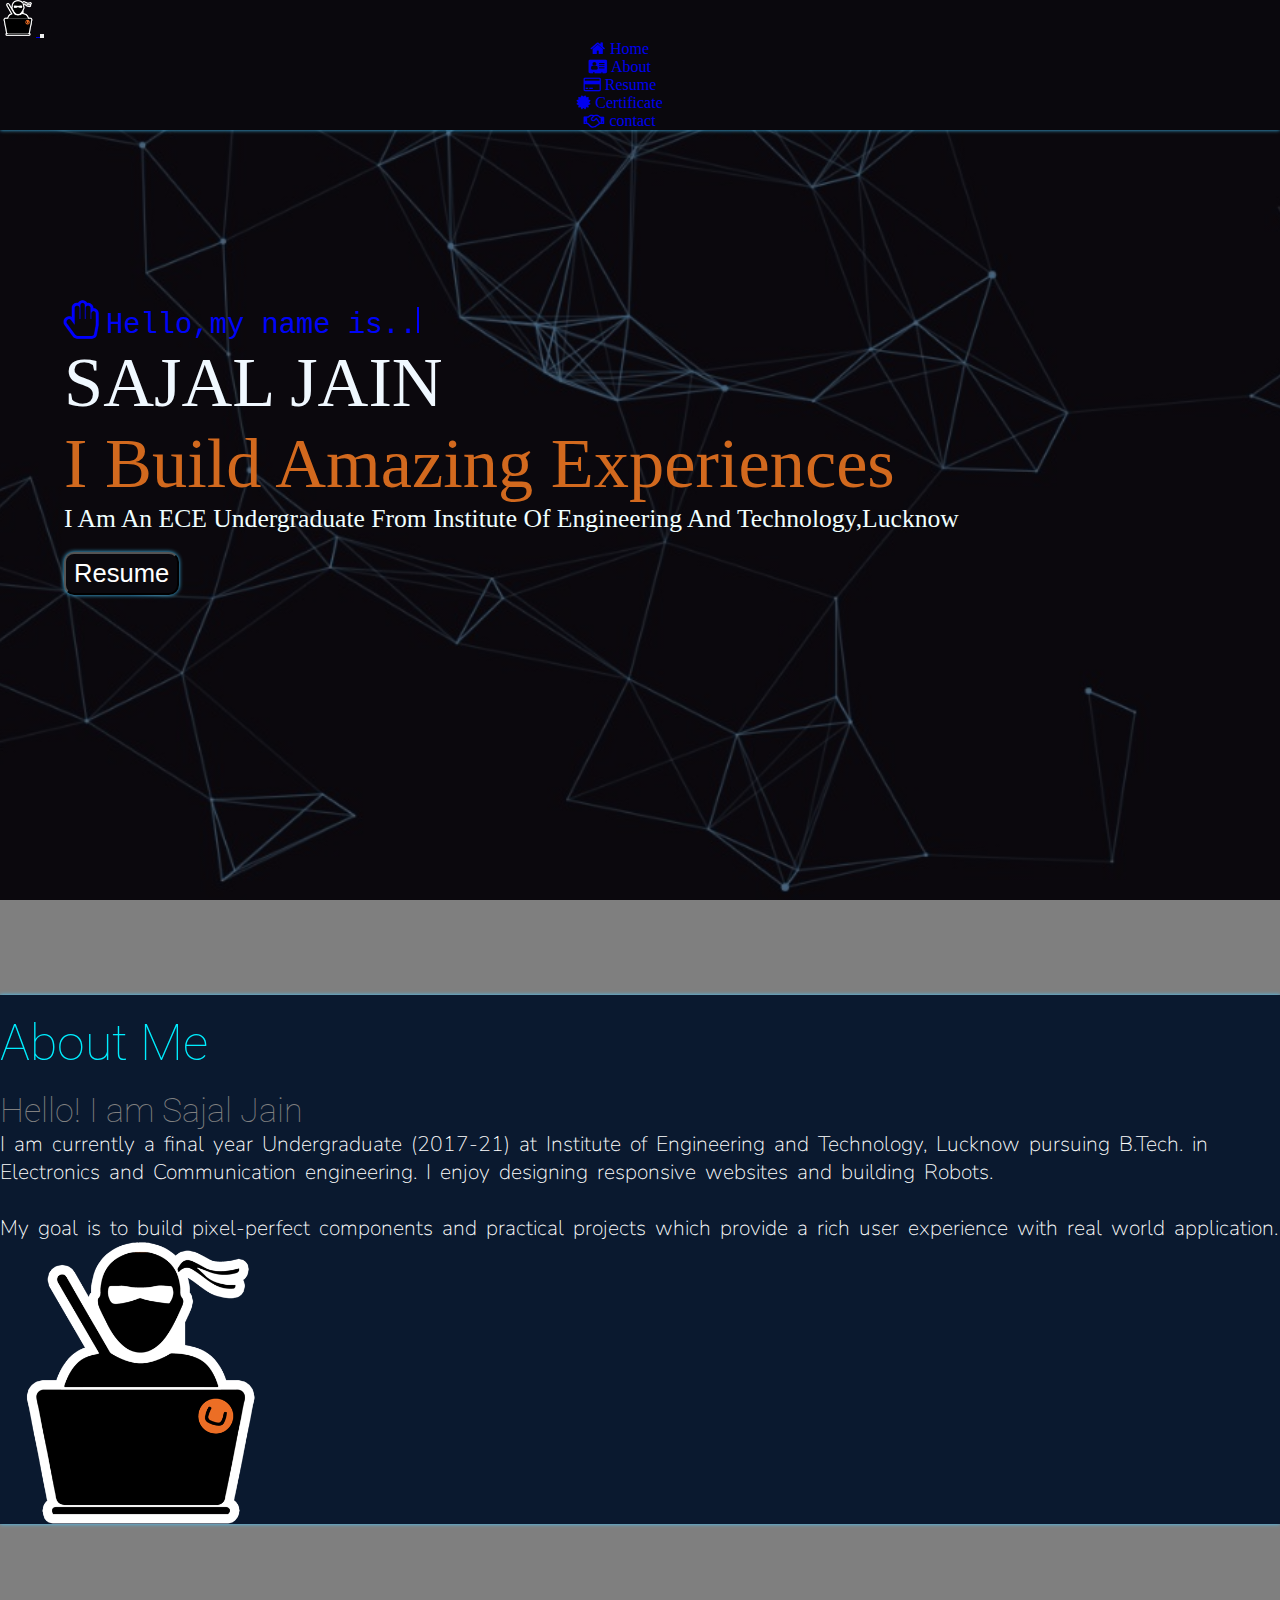
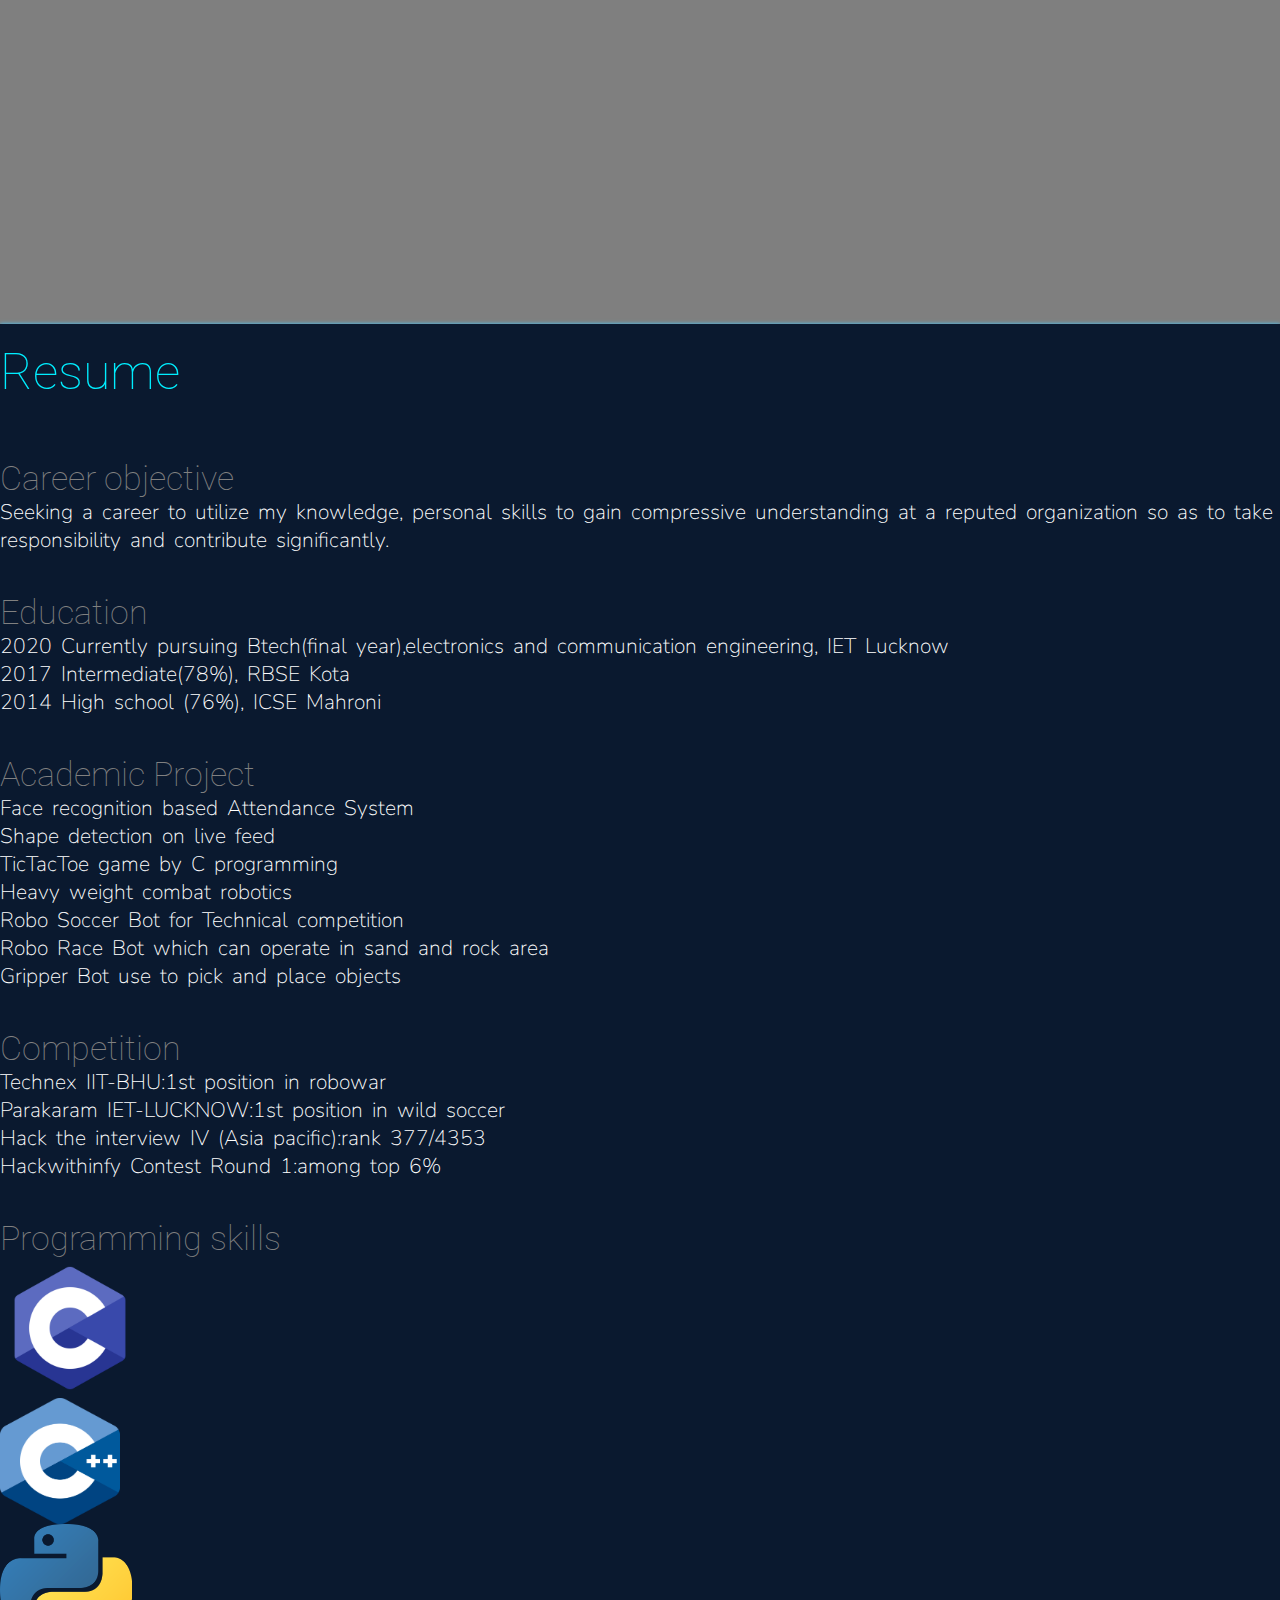
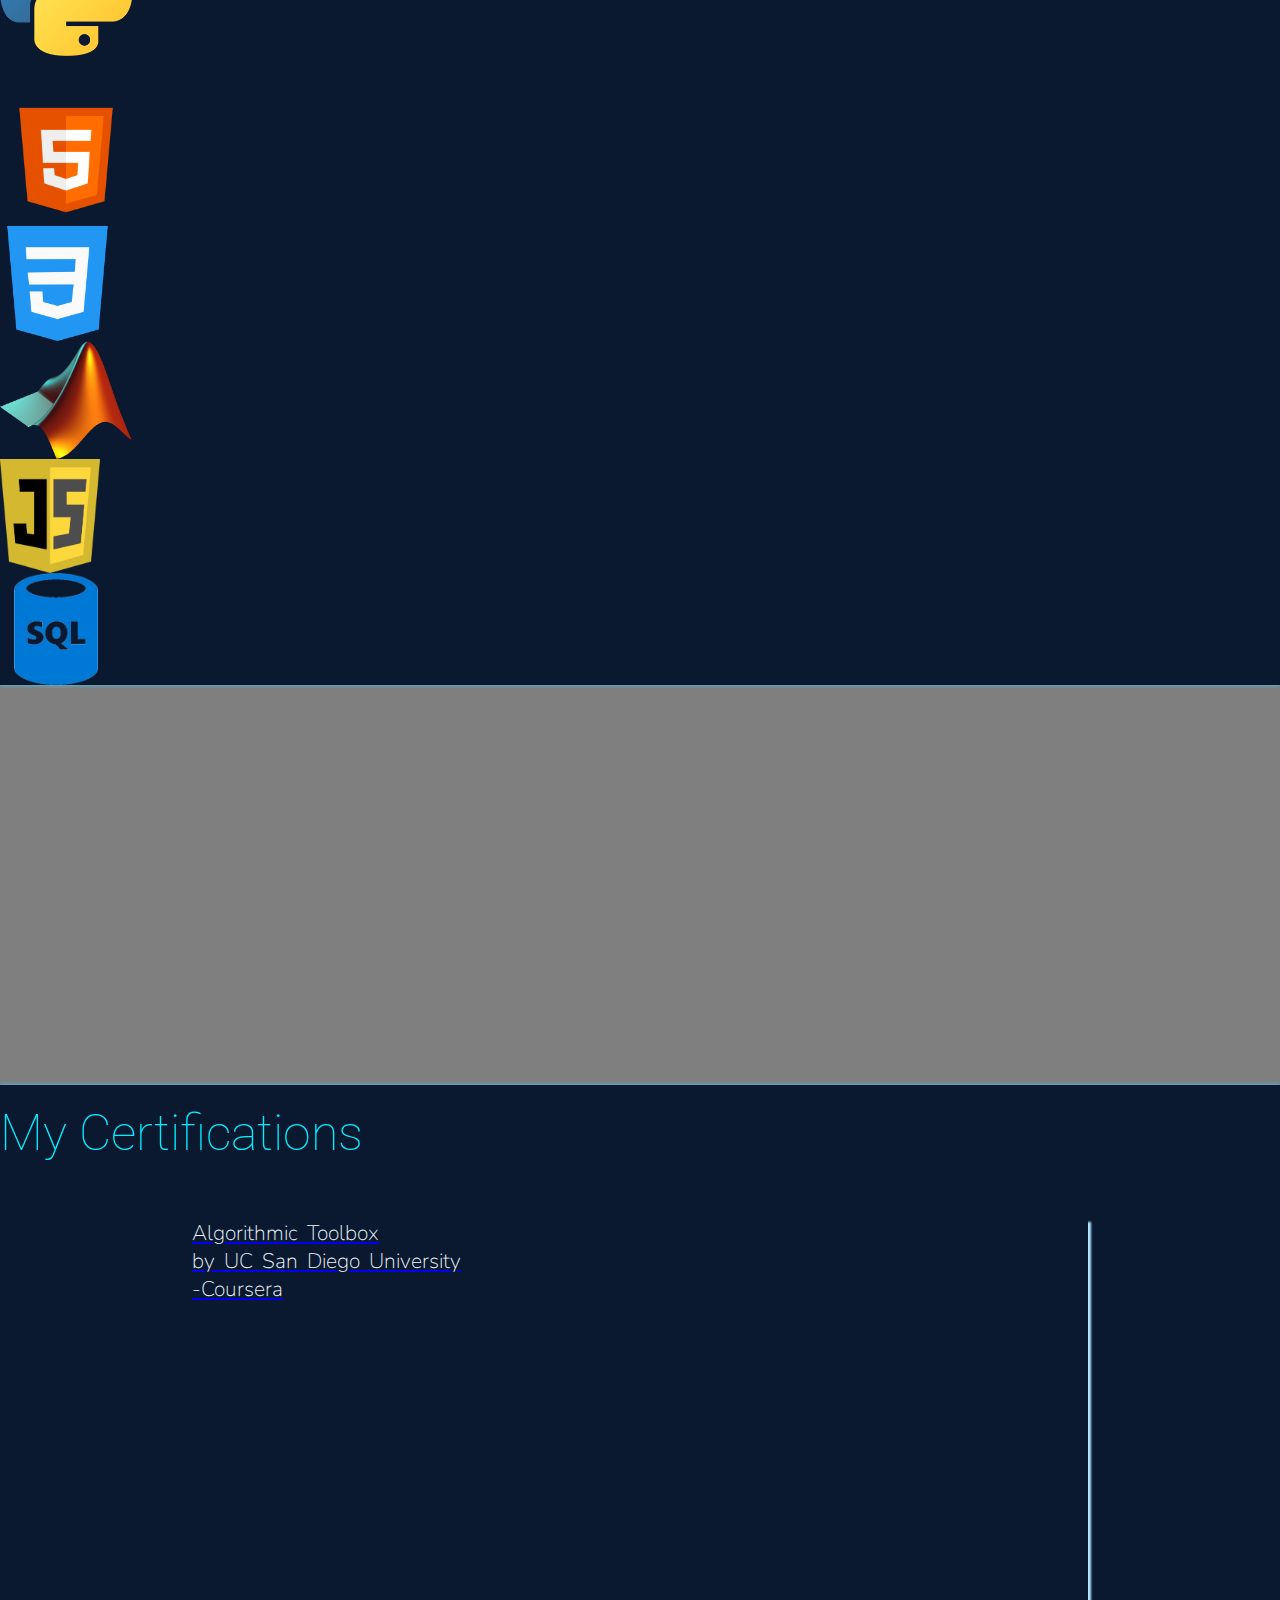
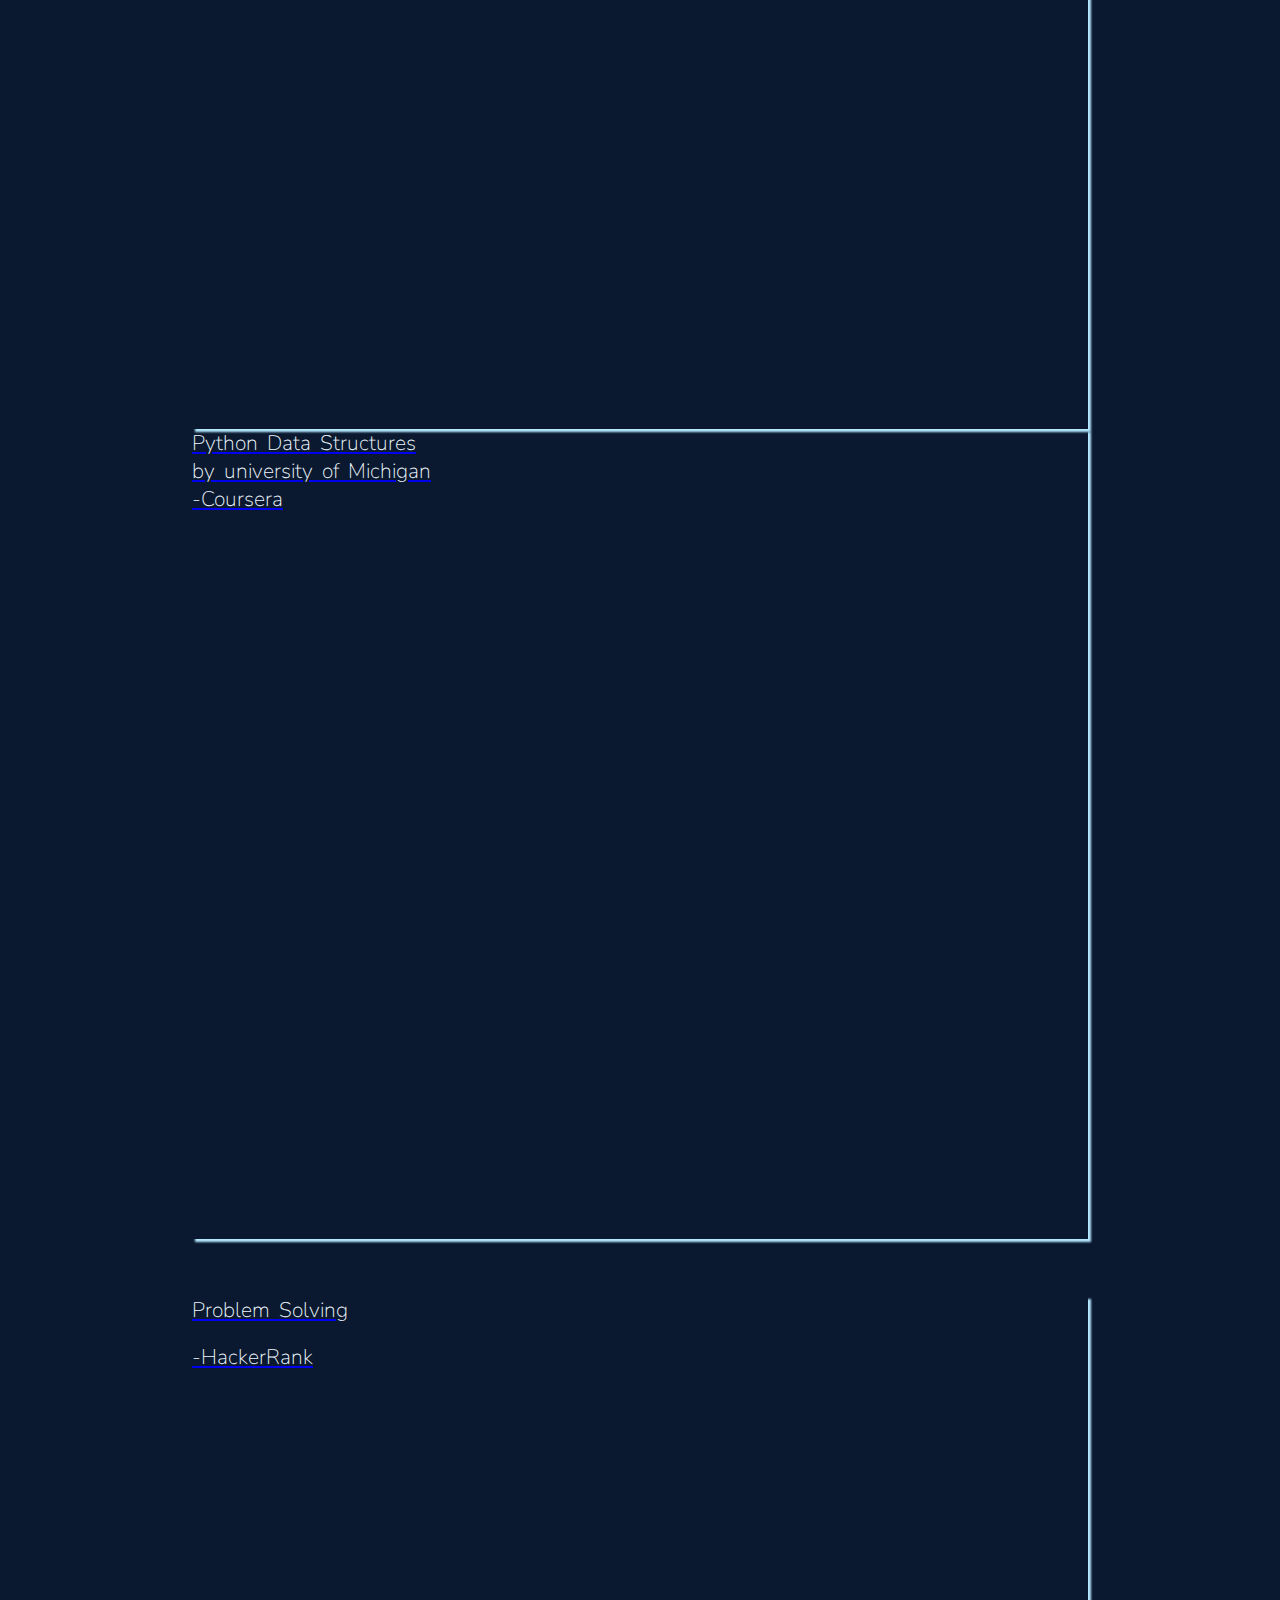
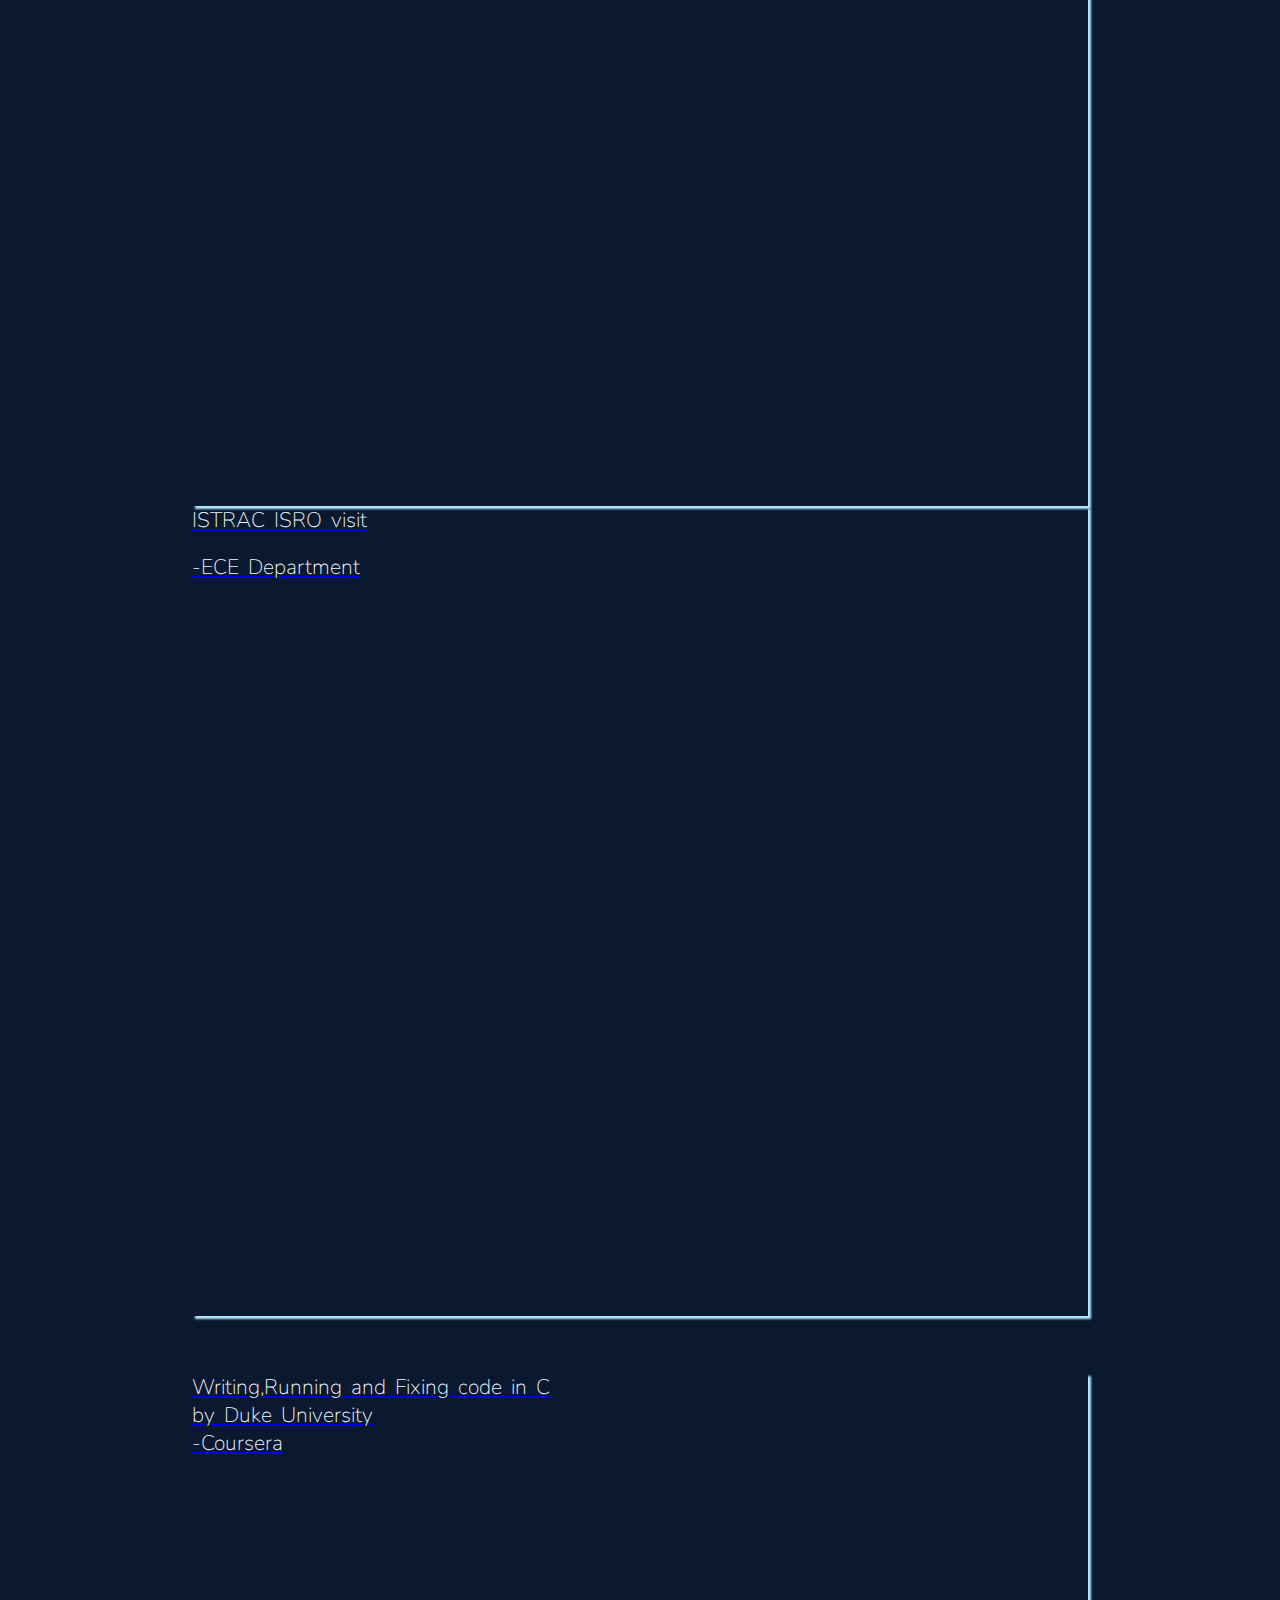
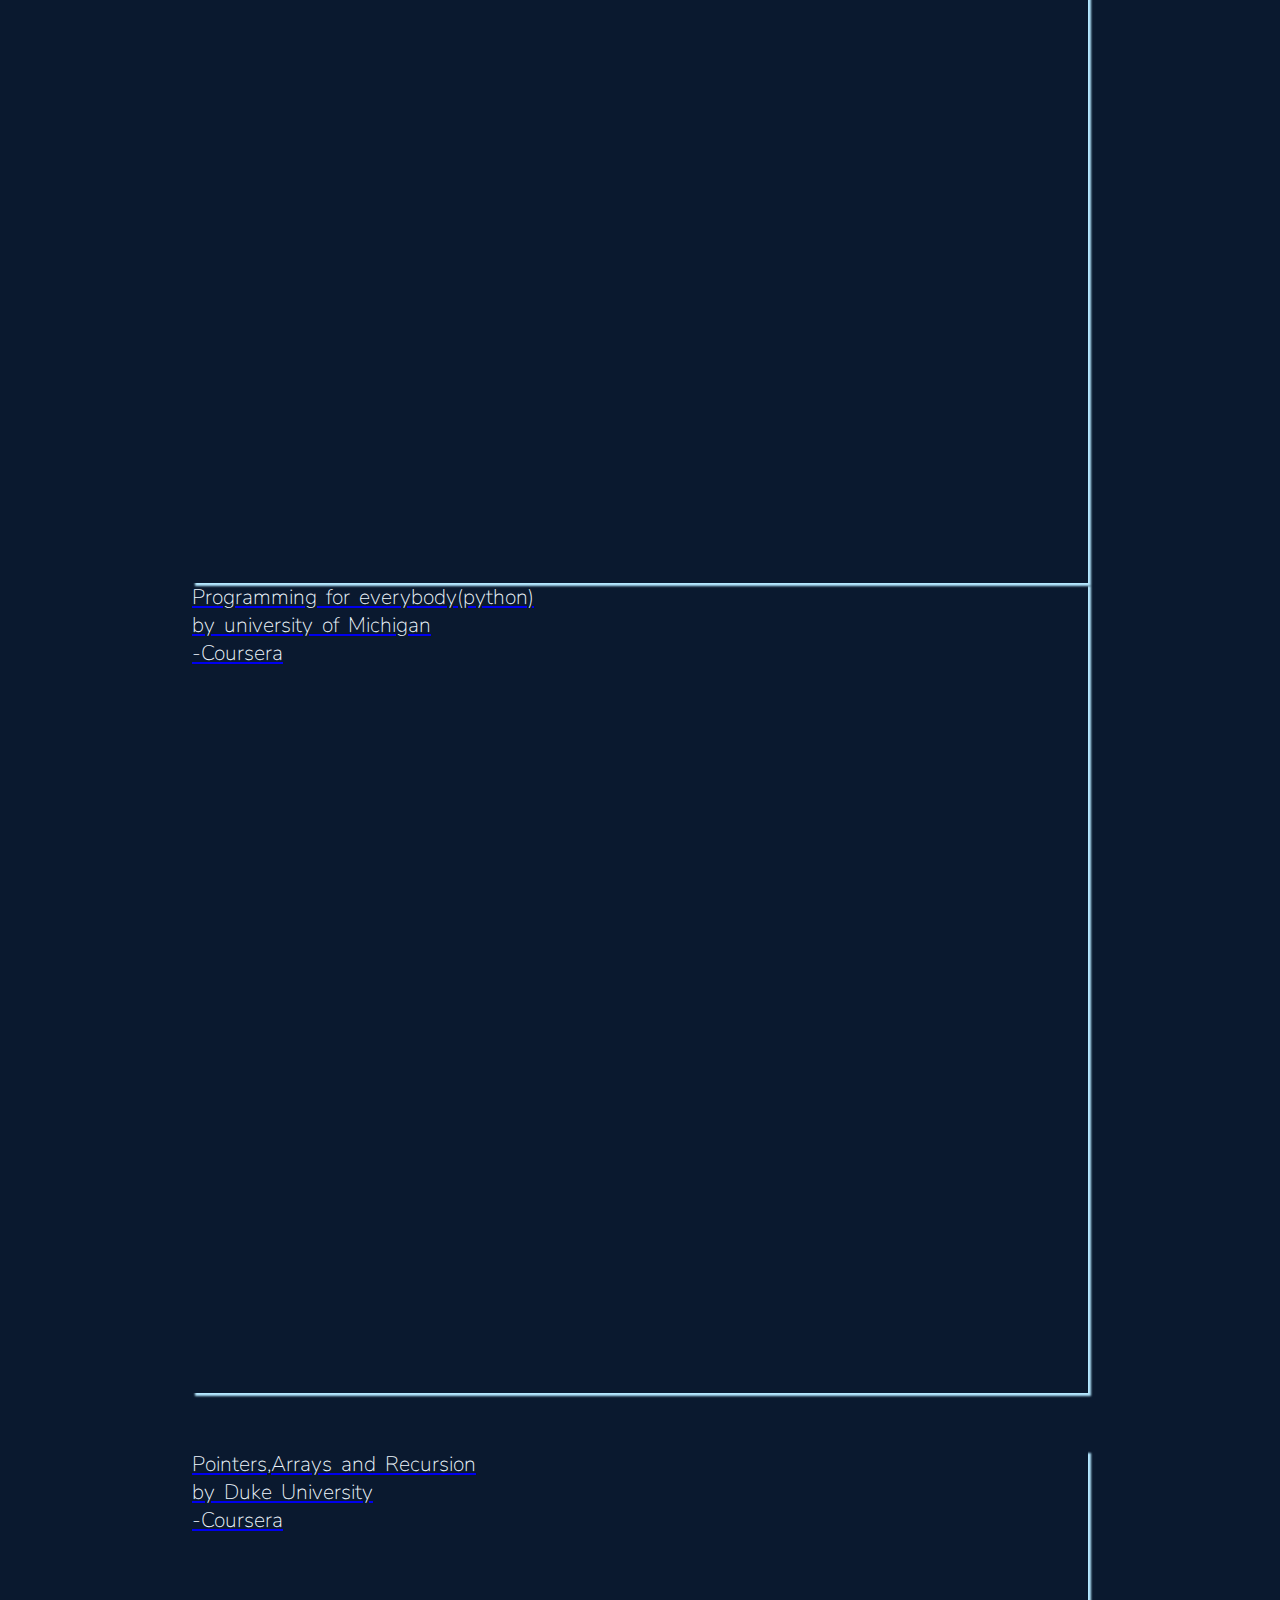
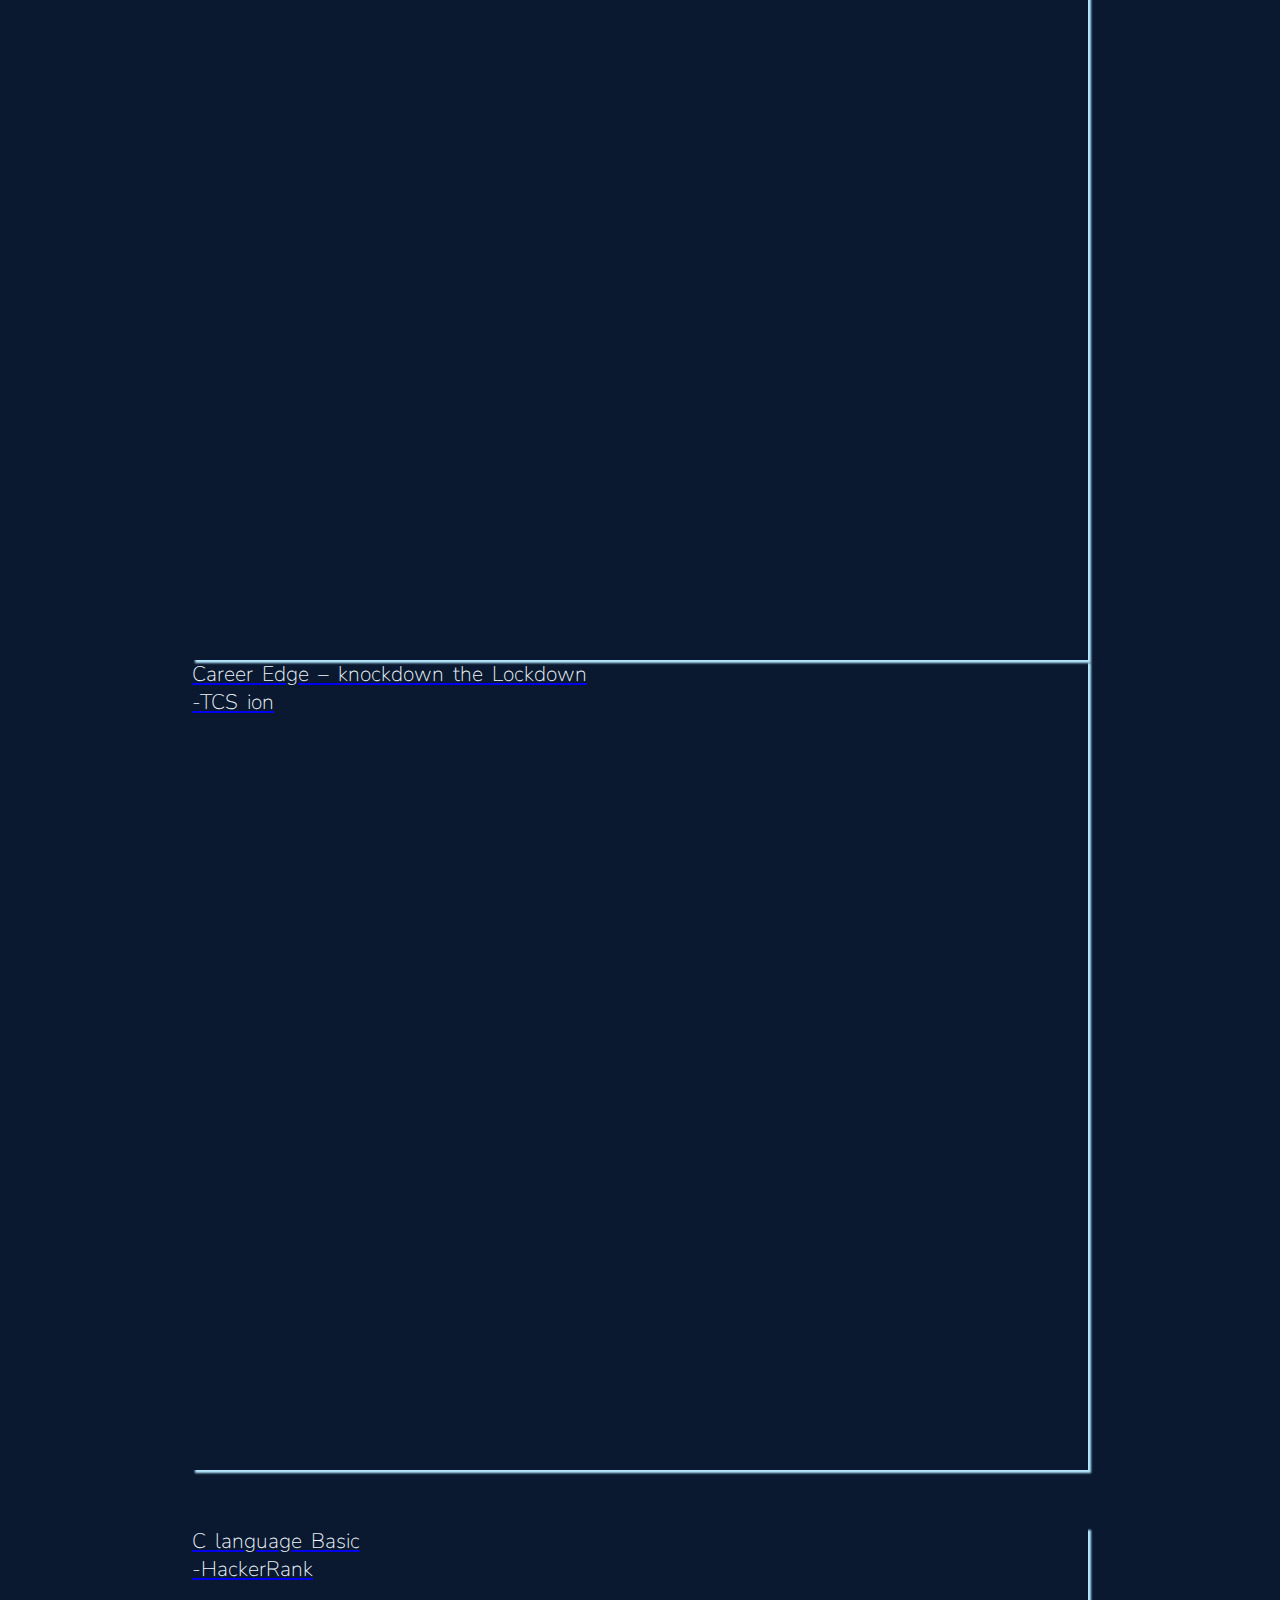
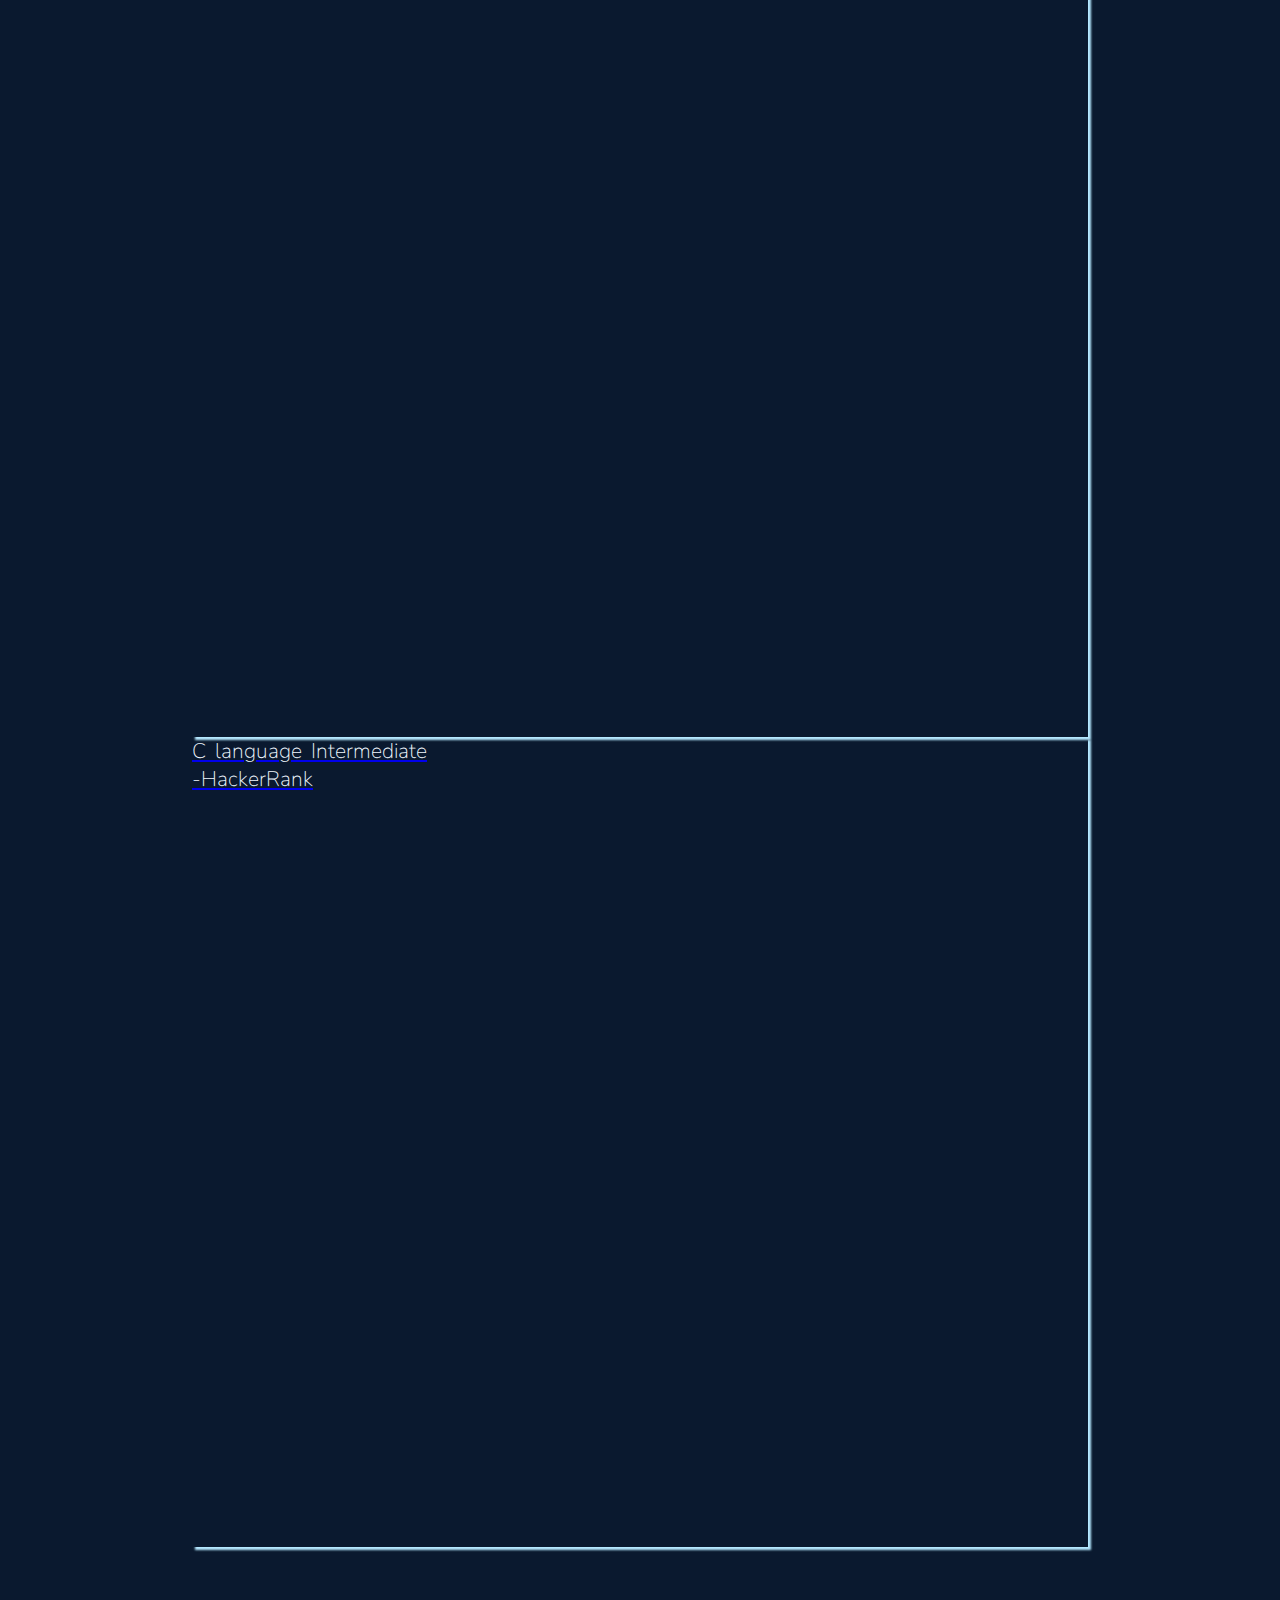
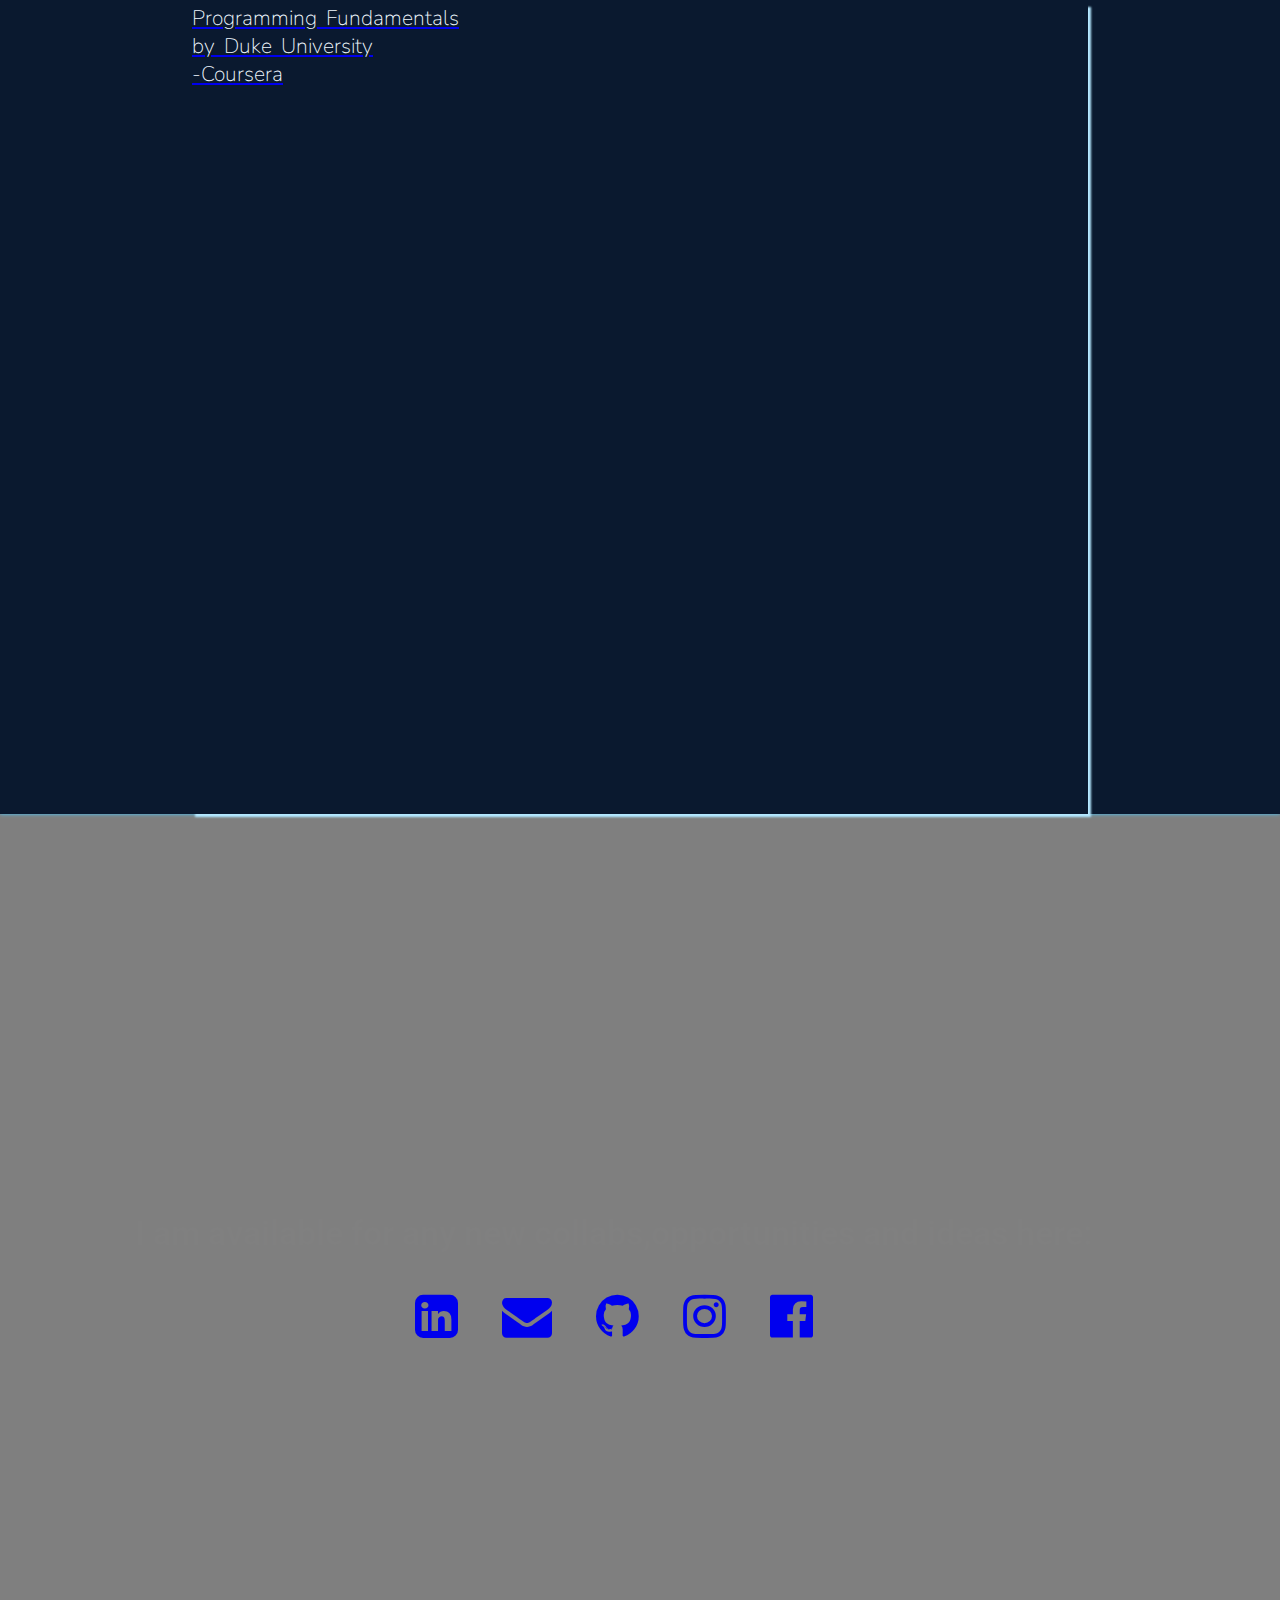
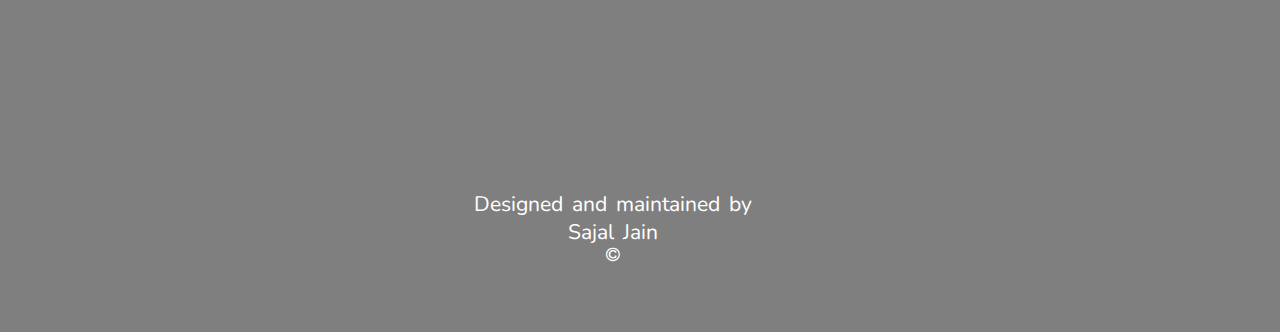
==== index.html @ 7ca9a4df "Update index.html" ====
<html lang="en"></html>

<head>
  <meta charset="UTF-8" />
  <meta name="viewport" content="width=device-width, initial-scale=1.0" />
  <title>Sajal jain | Portfolio</title>
  <link rel="stylesheet" href="./style.css" />
  <link rel="icon" href="./img/headfinal.png" />
  <link rel="stylesheet" href="https://stackpath.bootstrapcdn.com/font-awesome/4.7.0/css/font-awesome.min.css" />
  <link rel="stylesheet" href="https://stackpath.bootstrapcdn.com/bootstrap/4.5.0/css/bootstrap.min.css"
    integrity="sha384-9aIt2nRpC12Uk9gS9baDl411NQApFmC26EwAOH8WgZl5MYYxFfc+NcPb1dKGj7Sk" crossorigin="anonymous" />
</head>

<body>
  <div class="tool">
    <nav class="navbar navbar-expand-lg navbar-dark pp">
      <a href="#">
        <img id="nav_icon" src="./img/headfinal.png" width="36px" alt="szal" onmouseenter="fx()" onmouseout="fy()"/>
      </a>
      <button class="navbar-toggler" type="button" data-toggle="collapse" data-target="#navbarNav"
        aria-controls="navbarNav" aria-expanded="false" aria-label="Toggle navigation">
        <span class="navbar-toggler-icon"></span>
      </button>
      <div class="collapse navbar-collapse" id="navbarNav">
        <ul class="navbar-nav ml-auto">
          <li class="nav-item">
            <a class="nav-link" href="#"><i class="fa fa-home" aria-hidden="true"> Home</i>
            </a>
          </li>
          <li class="nav-item">
            <a class="nav-link" href="#p2ii"><i class="fa fa-address-card" aria-hidden="true"> About</i></a>
          </li>
          <li class="nav-item">
            <a class="nav-link" href="#p3ii"><i class="fa fa-credit-card" aria-hidden="true"> Resume</i></a>
          </li>
          <li class="nav-item">
            <a class="nav-link" href="#p4ii"><i class="fa fa-certificate" aria-hidden="true">
                Certificate</i></a>
          </li>
          <li class="nav-item">
            <a class="nav-link" href="#p5ii"><i class="fa fa-handshake-o" aria-hidden="true"> contact</i></a>
          </li>
        </ul>
      </div>
    </nav>
  </div>
  <!--  -->
  <!-- page 1 home -->
  <!--  -->
  <div class="p1">
    <i id="ani" class="fa fa-hand-paper-o" aria-hidden="true"></i>
    <span class="hello">Hello,my name is..</span><span class="curr"></span>
    <br />
    <span class="sz">SAJAL JAIN</span> <br /><span class="build">I build amazing experiences
    </span>
    <br />
    <span class="dis">I am an ECE undergraduate from Institute of engineering and
      technology,Lucknow</span><br />
    <br />
    <!-- resume  -->
    <a href="https://drive.google.com/file/d/1n3MbwJgNr-Esb7dZuaROz_p4eH7CUWFC/view?usp=sharing" target="_blank"><button
        class="res">Resume</button></a>
  </div>
  <!--  -->
  <!-- page 2 about -->
  <!--  -->
  <div class="container" id="p2ii">
    <br />
    <p class="p2head">About Me</p>
    <br />
    <div class="row">
      <div class="col-md-8">
        <p class="p2subhead">Hello! I am Sajal Jain</p>
        <p class="p2dis">
          I am currently a final year Undergraduate (2017-21) at Institute of
          Engineering and Technology, Lucknow pursuing B.Tech. in Electronics
          and Communication engineering. I enjoy designing responsive websites
          and building Robots.<br />
          <br />
          My goal is to build pixel-perfect components and practical projects
          which provide a rich user experience with real world application.
        </p>
      </div>
      <div class="col-md-4">
        <img class="p2im" src="./img/ninja-coder.png" alt="profile pic" />
      </div>
    </div>
  </div>
  <!-- page-3 Resume -->
  <div class="container" id="p3ii">
    <br />
    <p class="p3head">Resume</p>
    <br />
    <div class="row">
      <div class="col-md-12">
        <p class="p3subhead">
          <br />
          Career objective
        </p>
        <p class="p3dis p2adis">
          Seeking a career to utilize my knowledge, personal skills to gain
          compressive understanding at a reputed organization so as to take
          responsibility and contribute significantly.
        </p>
      </div>
    </div>
    <div class="row">
      <div class="col-md-12">
        <p class="p3subhead">
          <br />
          Education
        </p>
        <p class="p3dis p2adis">
          2020 Currently pursuing Btech(final year),electronics and
          communication engineering, IET Lucknow <br />
          2017 Intermediate(78%), RBSE Kota <br />2014 High school (76%), ICSE
          Mahroni
        </p>
      </div>
    </div>
    <div class="row">
      <div class="col-md-12">
        <p class="p3subhead">
          <br />
          Academic Project
        </p>
        <p class="p3dis p2adis">
          Face recognition based Attendance System <br>
          Shape detection on live feed <br>
          TicTacToe game by C programming <br />
          Heavy weight combat robotics <br />
          Robo Soccer Bot for Technical competition <br />
          Robo Race Bot which can operate in sand and rock area <br />
          Gripper Bot use to pick and place objects
        </p>
      </div>
    </div>
    <div class="row">
      <div class="col-md-12">
        <p class="p3subhead">
          <br />
          Competition
        </p>
        <p class="p3dis p2adis">
          Technex IIT-BHU:1st position in robowar <br />
          Parakaram IET-LUCKNOW:1st position in wild soccer <br />
          Hack the interview IV (Asia pacific):rank 377/4353 <br />
          Hackwithinfy Contest Round 1:among top 6%
        </p>
      </div>
    </div>
    <p class="p3subhead">
      <br />
      Programming skills
    </p>
    <!-- programming skills icons -->
    <div class="row">
      <div class="col-md-4">
        <img src="./img/c-programming.png" width="140px" alt="C" />
      </div>
      <div class="col-md-4 p3tt">
        <img src="./img/cpp_icon.png" width="120px" height="126px" alt="C++" />
      </div>
      <div class="col-md-4">
        <img src="./img/python.png" width="132px" height="132px" alt="python" />
      </div>
    </div>
    <br />
    <br />
    <div class="row">
      <div class="col-md-4 p3tt">
        <img src="./img/html5.png" width="132px" alt="HTML" />
      </div>
      <div class="col-md-4">
        <img src="./img/css.png" width="115px" alt="CSS" />
      </div>
      <div class="col-md-4 p3tt">
        <img src="./img/Matlab_icon.png" width="132px" alt="MATLAB" />
      </div>
    </div>
    <div class="row">
      <div class="col-md-6 p3extra">
        <img src="./img/js.png" width="100px" alt="JavaScript">
      </div>
      <div class="col-md-6 p3tt">
        <img src="./img/sql.png" width="112px" height="112px" alt="SQL">
      </div>
    </div>
  </div>
  <!--  -->
  <!-- page4 certi -->
  <!--  -->
  <div class="container" id="p4ii">
    <br />
    <p class="p4head">My Certifications</p>
    <br />
    <br />
    <br />
    <!-- row 1 -->
    <div class="row">
      <div class="col-md-6">
        <a class="p4l" href="https://www.coursera.org/account/accomplishments/certificate/KEAYYR5ZSQGN" target="_blank">
          <div class="p4x">
            <p class="p4dis">Algorithmic Toolbox</p>
            <p class="p4dis">by UC San Diego University</p>

            <p class="p4dis">-Coursera</p>
          </div>
        </a>
      </div>

      <div class="col-md-6">
        <a class="p4l" href="https://www.coursera.org/account/accomplishments/certificate/GJE4B53KWXB2" target="_blank">
          <div class="p4x">
            <p class="p4dis">Python Data Structures</p>
            <p class="p4dis">by university of Michigan</p>

            <p class="p4dis">-Coursera</p>
          </div>
        </a>
      </div>
    </div>
    <br />
    <br />
    <br />
    <!-- row 2 -->
    <div class="row">
      <div class="col-md-6">
        <a class="p4l" href="https://www.hackerrank.com/certificates/a4bbf65153c7" target="_blank">
          <div class="p4x">
            <p class="p4dis">Problem Solving</p>
            <br />
            <p class="p4dis">-HackerRank</p>
          </div>
        </a>
      </div>
      <div class="col-md-6">
        <a class="p4l" href="https://drive.google.com/file/d/14Q3PCRi3XU8wRx9tksxzPzzoFmELuTgb/view?usp=sharing"
          target="_blank">
          <div class="p4x">
            <p class="p4dis">ISTRAC ISRO visit</p>
            <br />
            <p class="p4dis">-ECE Department</p>
          </div>
        </a>
      </div>
    </div>
    <br />
    <br />
    <br />
    <!-- row 3 -->
    <div class="row">
      <div class="col-md-6">
        <a class="p4l" href="https://www.coursera.org/account/accomplishments/certificate/7MSPBHAUS6GJ" target="_blank">
          <div class="p4x">
            <p class="p4dis">Writing,Running and Fixing code in C</p>
            <p class="p4dis">by Duke University</p>

            <p class="p4dis">-Coursera</p>
          </div>
        </a>
      </div>
      <div class="col-md-6">
        <a class="p4l" href="https://www.coursera.org/account/accomplishments/certificate/JS2AHAAKNVKA" target="_blank">
          <div class="p4x">
            <p class="p4dis">Programming for everybody(python)</p>
            <p class="p4dis">by university of Michigan</p>

            <p class="p4dis">-Coursera</p>
          </div>
        </a>
      </div>
    </div>
    <br />
    <br />
    <br />
    <!-- row 4 -->
    <div class="row">
      <div class="col-md-6">
        <a class="p4l" href="https://www.coursera.org/account/accomplishments/certificate/EEV4V2EZVXRF" target="_blank">
          <div class="p4x">
            <p class="p4dis">Pointers,Arrays and Recursion</p>
            <p class="p4dis">by Duke University</p>

            <p class="p4dis">-Coursera</p>
          </div>
        </a>
      </div>
      <div class="col-md-6">
        <a class="p4l" href="https://drive.google.com/file/d/1DIXcPr9VoYcjPYgbvmqQMBRAY7CykcXo/view?usp=sharing"
          target="_blank">
          <div class="p4x">
            <p class="p4dis">Career Edge – knockdown the Lockdown</p>

            <p class="p4dis">-TCS ion</p>
          </div>
        </a>
      </div>
    </div>
    <br />
    <br />
    <br />
    <!-- row 5 -->
    <div class="row">
      <div class="col-md-6">
        <a class="p4l" href="https://drive.google.com/file/d/1MqeXyXXPogVd1okNWZGaEqDCAJQn0qh5/view?usp=sharing" target="_blank">
          <div class="p4x">
            <p class="p4dis">C language Basic</p>
            <p class="p4dis">-HackerRank</p>
          </div>
        </a>
      </div>
      <div class="col-md-6">
        <a class="p4l" href="https://drive.google.com/file/d/1h3V0OExmwEPTAg5lBVI_C9OY0JWCbrlN/view?usp=sharing"
          target="_blank">
          <div class="p4x">
            <p class="p4dis">C language Intermediate</p>
    
            <p class="p4dis">-HackerRank</p>
          </div>
        </a>
      </div>
    </div>
    <br />
    <br />
    <br />
    <!-- row 6-->
    <div class="row">
      <div class="col-md-6">
        <a class="p4l" href="https://www.coursera.org/account/accomplishments/certificate/XHMD7TQ46WG5" target="_blank">
          <div class="p4x">
            <p class="p4dis">Programming Fundamentals</p>
            <p class="p4dis">by Duke University</p>

            <p class="p4dis">-Coursera</p>
          </div>
        </a>
      </div>
    </div>
  </div>
  <!--      -->
  <!-- page 5 contact -->
  <!--      -->
  <div class="p5" id="p5ii">
    <h1 class="p5subhead">
      I am available for any new collabs,opportunities and ideas here:
    </h1>
    <br />
    <br />
    <div class="p5s">
      <a href="https://www.linkedin.com/in/sajal-jain-80b561183/" target="_blank"><i class="fa fa-linkedin-square"
          aria-hidden="true"></i></a>
      <a href="mailto:sajaljain4444g@gmail.com" target="_blank"><i class="fa fa-envelope" aria-hidden="true"></i></a>
      <a href="https://github.com/szal4" target="_blank"><i class="fa fa-github" aria-hidden="true"></i></a>
      <a href="https://www.instagram.com/szal4/" target="_blank"><i class="fa fa-instagram" aria-hidden="true"></i></a>
      <a href="https://www.facebook.com/szal4444" target="_blank"><i class="fa fa-facebook-official"
          aria-hidden="true"></i></a>
    </div>
    <div class="p5cr">
      <p class="p5dis">
        Designed and maintained by <br />
        Sajal Jain
      </p>
      <i class="fa fa-copyright" aria-hidden="true"></i>
    </div>
  </div>
</body>
<script src="https://code.jquery.com/jquery-3.5.1.slim.min.js"
  integrity="sha384-DfXdz2htPH0lsSSs5nCTpuj/zy4C+OGpamoFVy38MVBnE+IbbVYUew+OrCXaRkfj" crossorigin="anonymous"></script>
<script src="https://cdn.jsdelivr.net/npm/popper.js@1.16.0/dist/umd/popper.min.js"
  integrity="sha384-Q6E9RHvbIyZFJoft+2mJbHaEWldlvI9IOYy5n3zV9zzTtmI3UksdQRVvoxMfooAo" crossorigin="anonymous"></script>
<script src="https://stackpath.bootstrapcdn.com/bootstrap/4.5.0/js/bootstrap.min.js"
  integrity="sha384-OgVRvuATP1z7JjHLkuOU7Xw704+h835Lr+6QL9UvYjZE3Ipu6Tp75j7Bh/kR0JKI" crossorigin="anonymous"></script>
<script> 
function fx(){
  document.getElementById("nav_icon").src="./img/ninja-coder.png";
}
function fy(){
  document.getElementById("nav_icon").src="./img/headfinal.png";
}
</script>
</html>
---- style.css ----
@import url("https://fonts.googleapis.com/css2?family=Roboto&display=swap");

@import url("https://fonts.googleapis.com/css2?family=Nunito&display=swap");

* {
  padding: 0;
  margin: 0;
  scroll-behavior: smooth;
}
body {
  background: linear-gradient(to top, rgba(0, 0, 0, 0.5), rgba(0, 0, 0, 0.5)),
    url(./img/back.jpeg) center/cover no-repeat fixed;
}
.pp {
  background-color: #0a080d;
}
.tool {
  display: inline-block;
  width: 100vw;
  position: fixed;
  box-shadow: 0 0 4px rgb(69, 199, 254);
  z-index: 20;
}
.nav-item {
  text-align: center;
}
.navbar-nav li {
  padding-right: 40px;
}
/*page 0 CSS*/
.p1 {
  padding-top: 300px;
  margin-left: 5vw;

  width: 70vw;
}
.hello {
  font-family: monospace;
  font-size: 2.25vw;
  color: rgb(0, 4, 248);
}
.curr {
  display: inline-block;
  width: 2px;
  height: 2vw;
  background-color: blue;
  animation: cuu 1s infinite;
}
@keyframes cuu {
  50% {
    background-color: transparent;
  }
}
.sz {
  font-size: 5.5vw;
  color: aliceblue;
}
.build {
  font-size: 5.5vw;
  color: chocolate;
  text-transform: capitalize;
}
.about {
  width: 65vw;
}
.dis {
  font-size: 2vw;
  color: azure;
  text-transform: capitalize;
}

#ani {
  color: blue;
  animation: anii 1.5s infinite;
  animation-timing-function: ease-in;
  animation-fill-mode: forwards;
  font-size: 3vw;
}
@keyframes anii {
  30% {
    transform: rotateZ(-1deg);
  }
  50% {
    transform: rotateZ(-40deg);
  }
  70% {
    transform: rotateZ(20deg);
  }
  90% {
    transform: rotateZ(-40deg);
  }
}
.res {
  color: white;
  font-size: 2vw;
  background: #0a080d;
  box-shadow: 0 0 4px rgb(69, 199, 254);
  cursor: pointer;
  padding: 5px 8px;
  border-radius: 10px;
}
.p2 {
  background-color: rgb(10, 25, 47);
  min-height: 110vh;
  color: white; /* should be changed*/
  box-shadow: 0 0 4px rgb(69, 199, 254);
  margin-top: 400px;
  font-family: "Roboto", sans-serif;
}
.container {
  background-color: rgb(10, 25, 47);
  width: 100vw;
  min-height: 50vh;
  color: white; /* should be changed*/
  box-shadow: 0 0 4px rgb(69, 199, 254);
  margin-top: 400px;
  font-family: "Roboto", sans-serif;
  font-weight: 100;
}
.p2head,
.p3head,
.p4head {
  font-size: 3.9vw;
  /* color: orange; */
  color: rgb(0, 238, 255);
}
.p2subhead,
.p3subhead,
.p4subhead,
.p5subhead {
  font-size: 2.65vw;
  color: gray;
}
.p2dis,
.p3dis,
.p4dis,
.p5dis {
  font-size: 1.65vw;
  word-spacing: 4px;
  font-family: "Nunito", sans-serif;
}
.p2im {
  width: 22vw;
  height: 22vw;
}
.p4x {
  box-shadow: 3px 3px 2px rgb(180, 232, 255);
  color: aliceblue;
  position: relative;
  left: 15%;
  width: 70%;
  height: 90%;
}
/* making responsive */
@media screen and (max-width: 757px) {
  .p4x {
    width: 50%;
    position: relative;
    left: 25%;
  }
  .p2dis,
  .p3dis,
  .p4dis {
    font-size: 16px;
  }
  .p2subhead,
  .p3subhead,
  .p4subhead,
  .p5subhead {
    font-size: 22px;
  }
  .p2head,
  .p3head,
  .p4head {
    font-size: 24px;
  }
  .p3tt {
    text-align: right;
  }
}
.p4x:hover {
  background: linear-gradient(
    rgba(255, 255, 255, 0.171),
    rgba(255, 255, 255, 0.068)
  );
  box-shadow: 5px 5px 2px rgb(180, 232, 255);
}
.p4l:hover {
  text-decoration: none;
}
.p5 {
  background-color: transparent;
  text-align: center;
  width: 96vw;
  min-height: 80vh;
  color: white; /* should be changed*/
  margin-top: 400px;
  font-family: "Roboto";

  position: relative;
}
.p5s a i {
  font-size: 50px;
  margin: 0px 20px;
}
.p5cr {
  min-height: 2vh;
  position: absolute;
  top: 80%;
  left: 37vw;
}
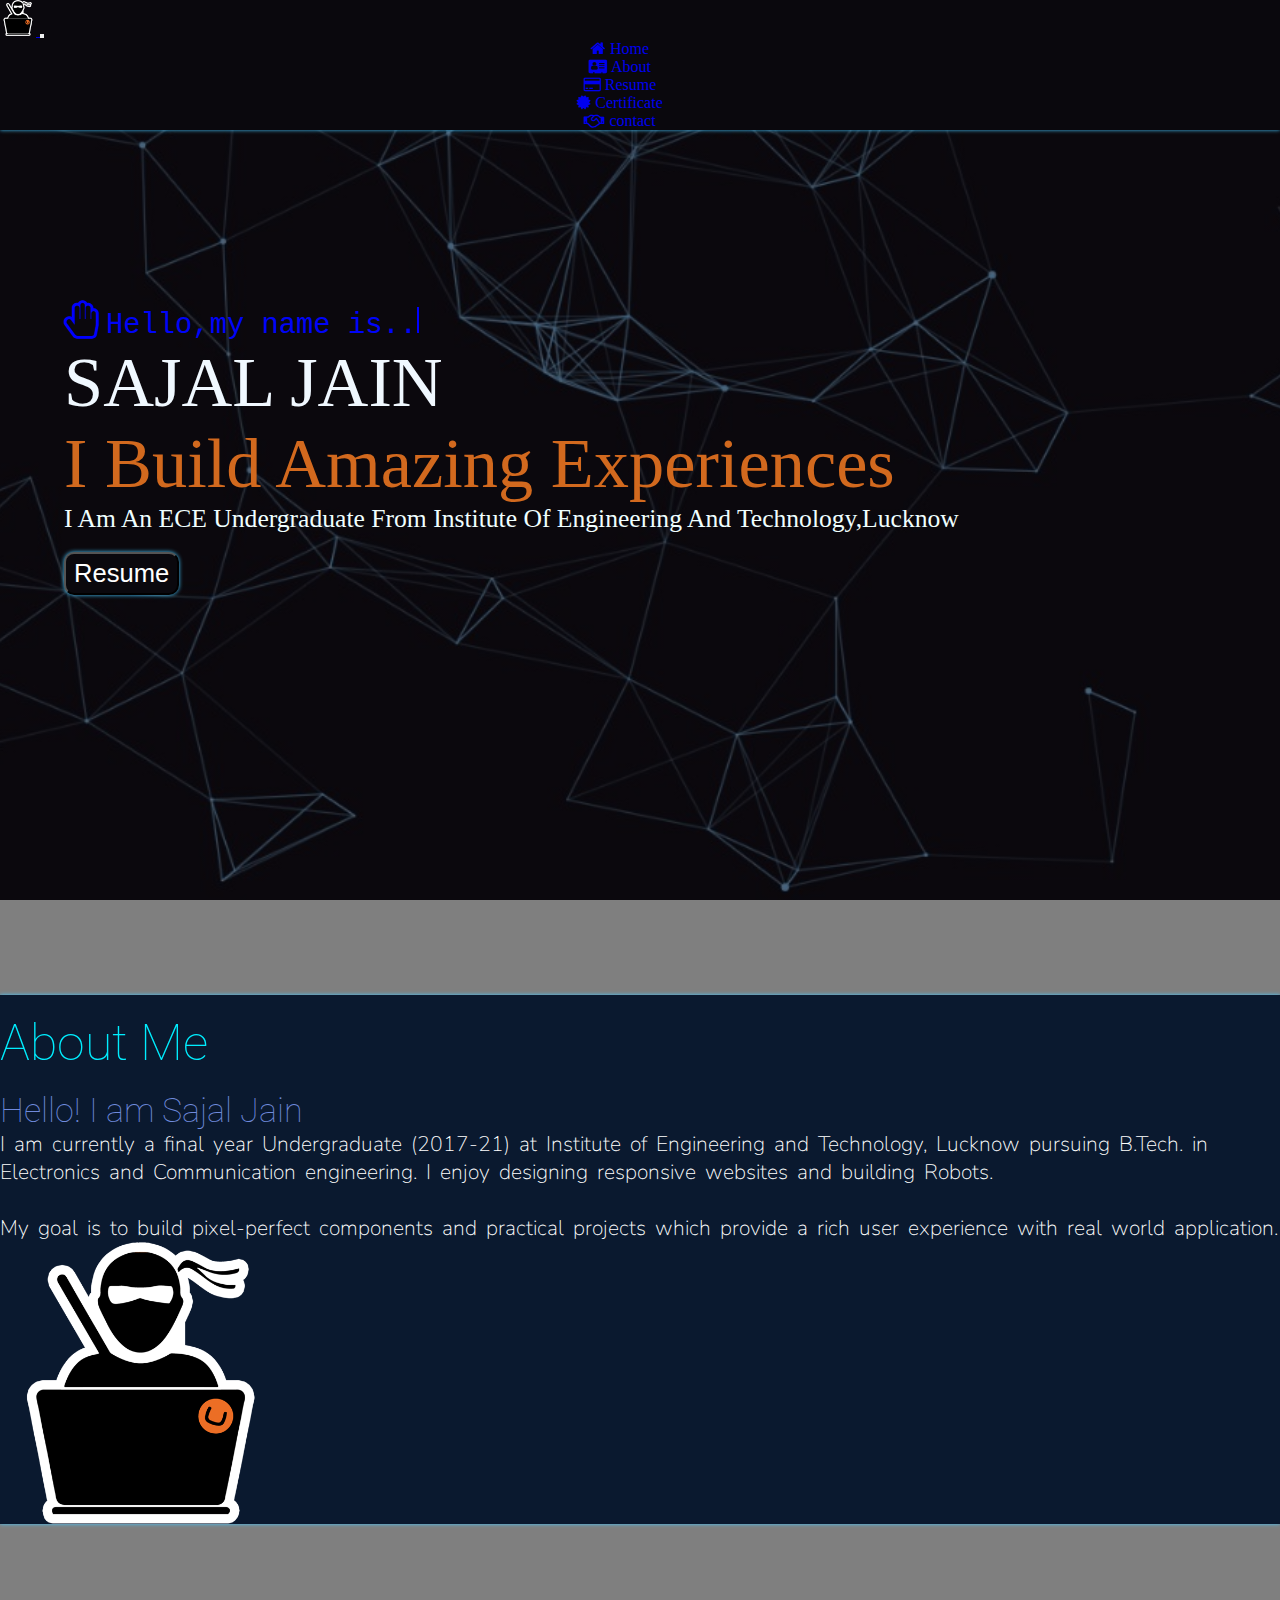
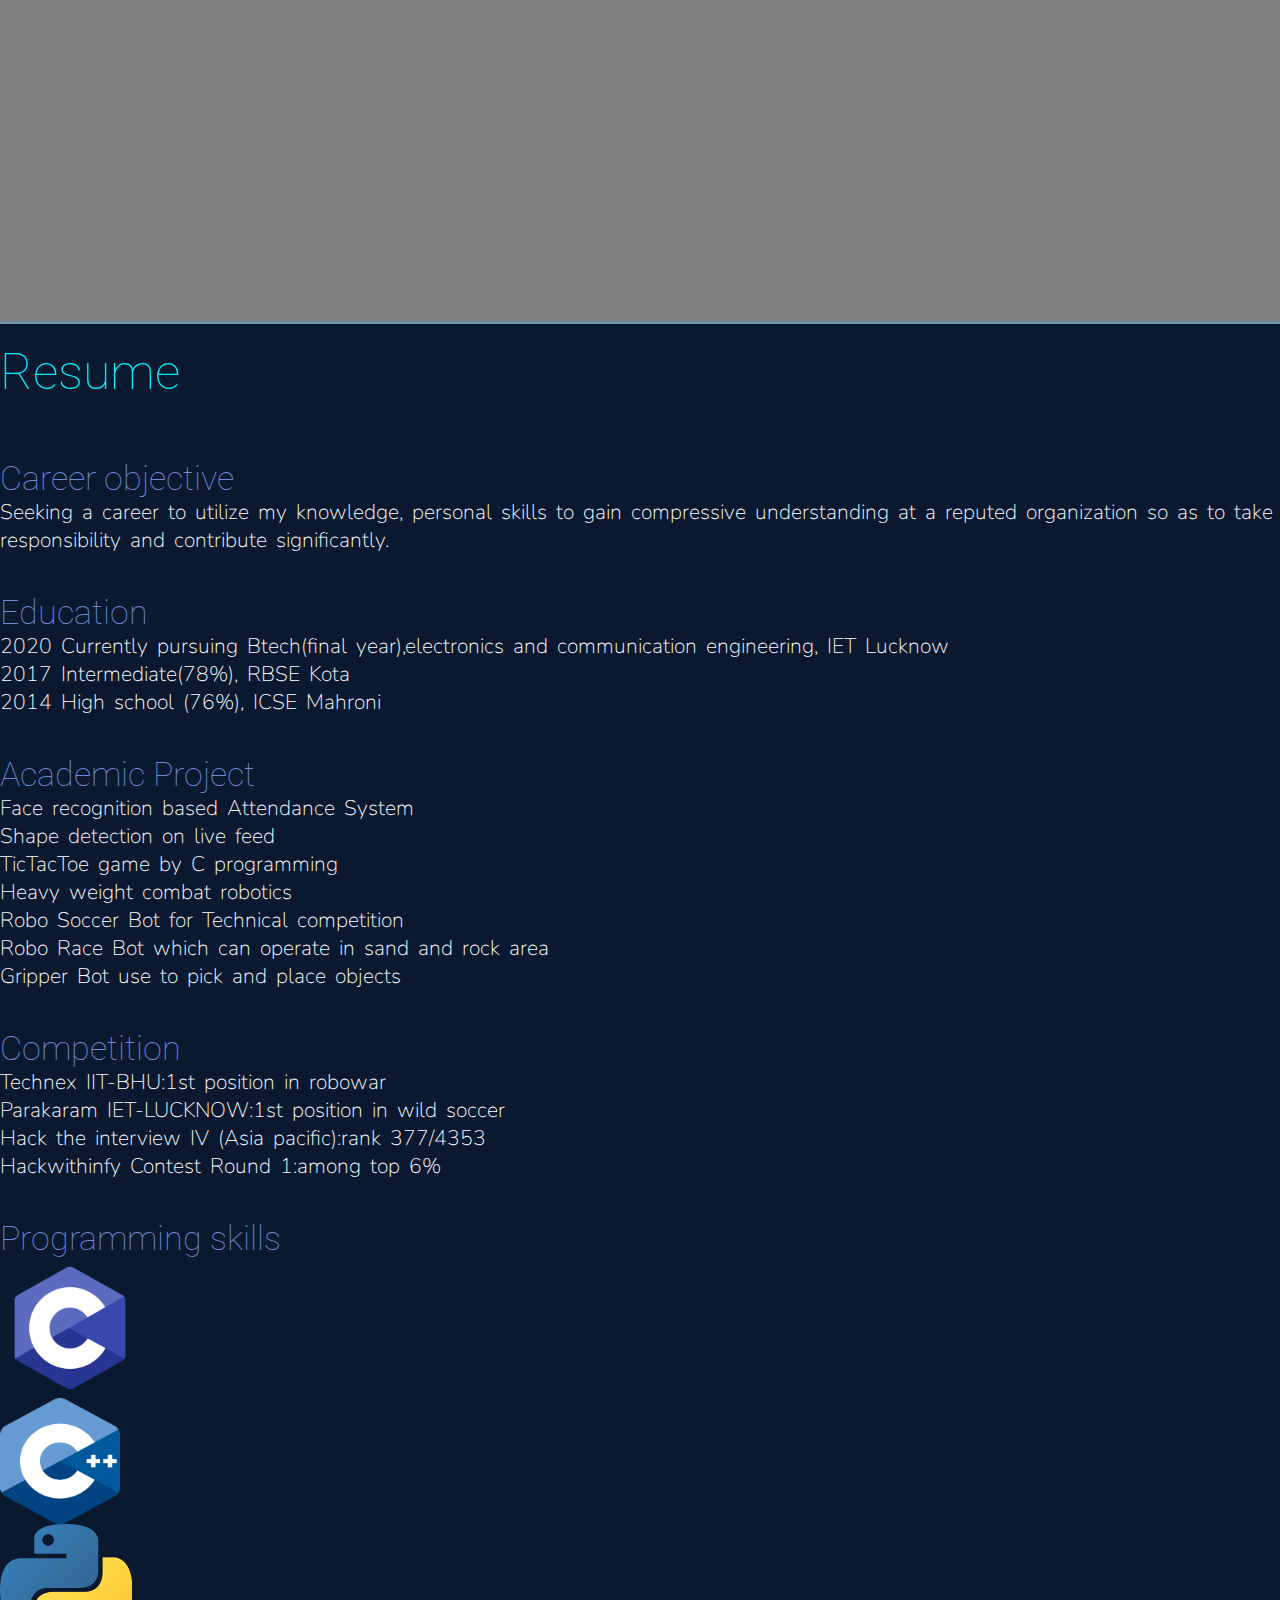
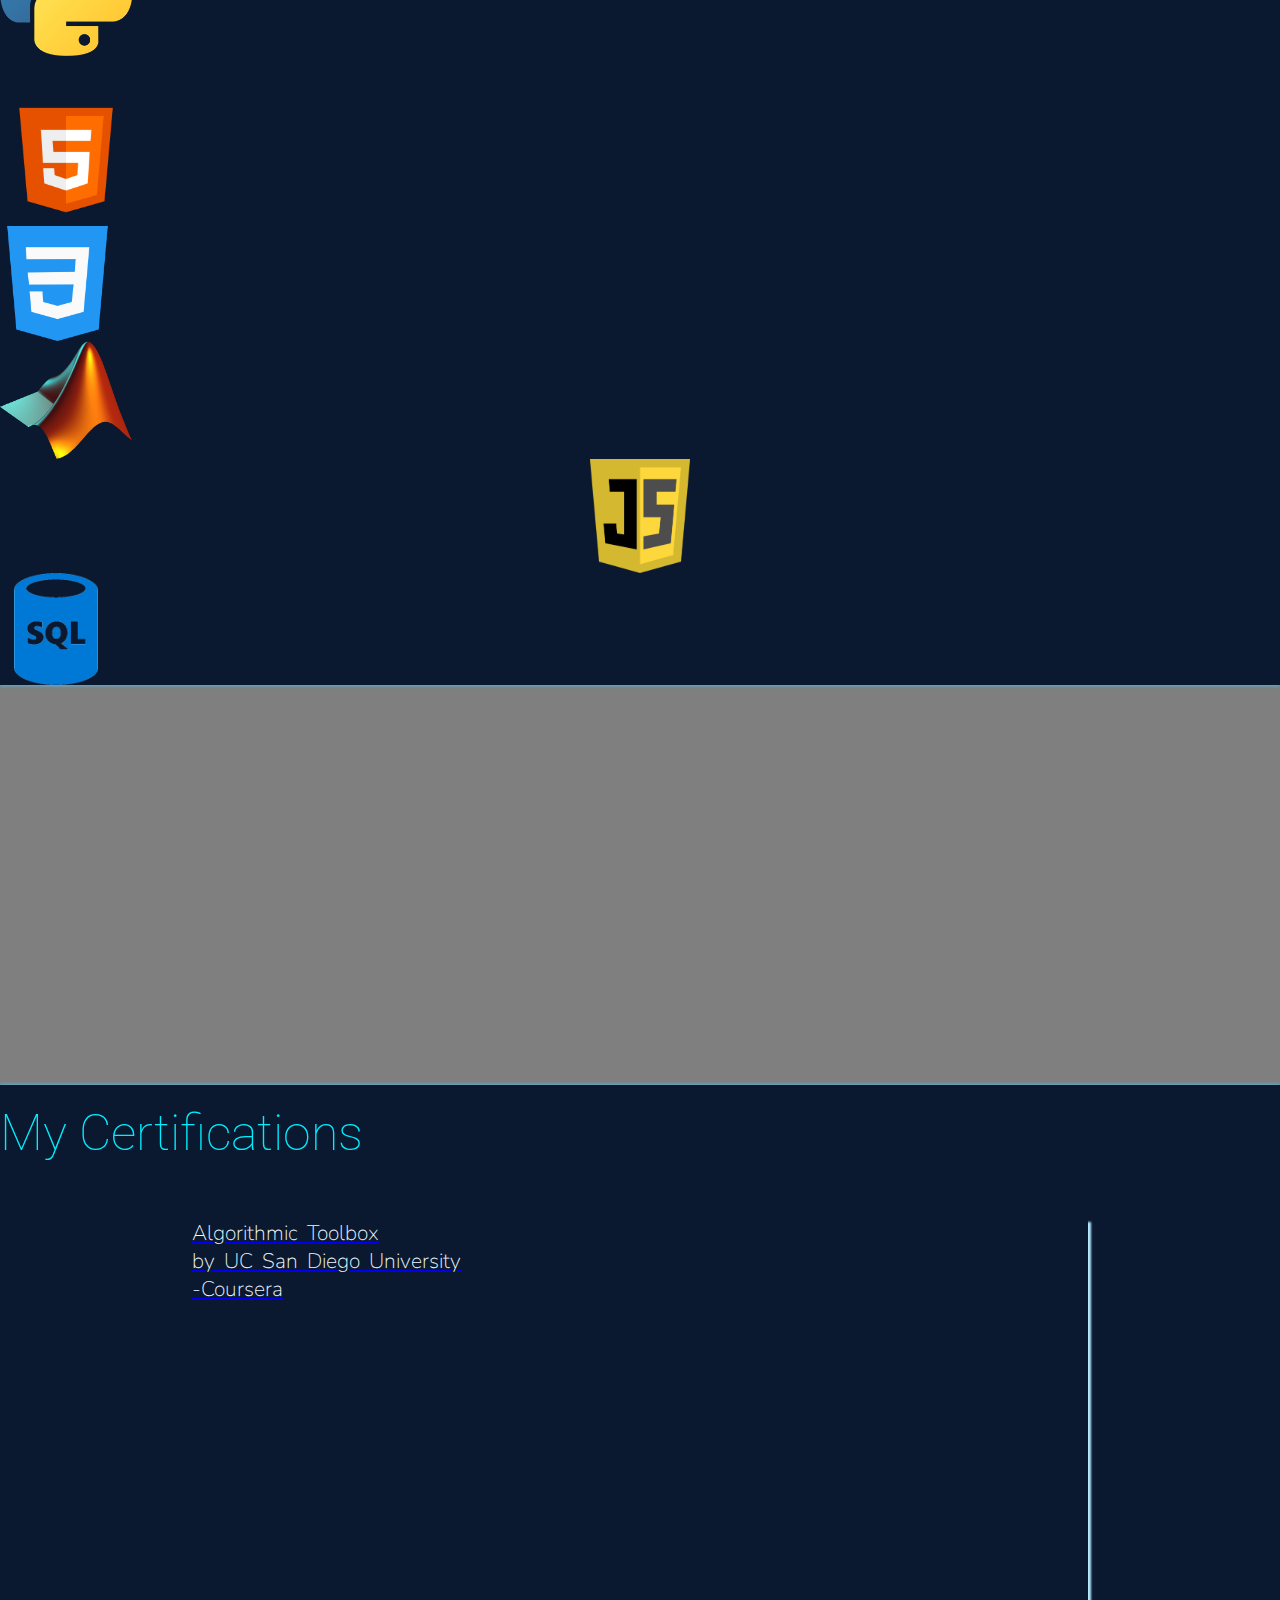
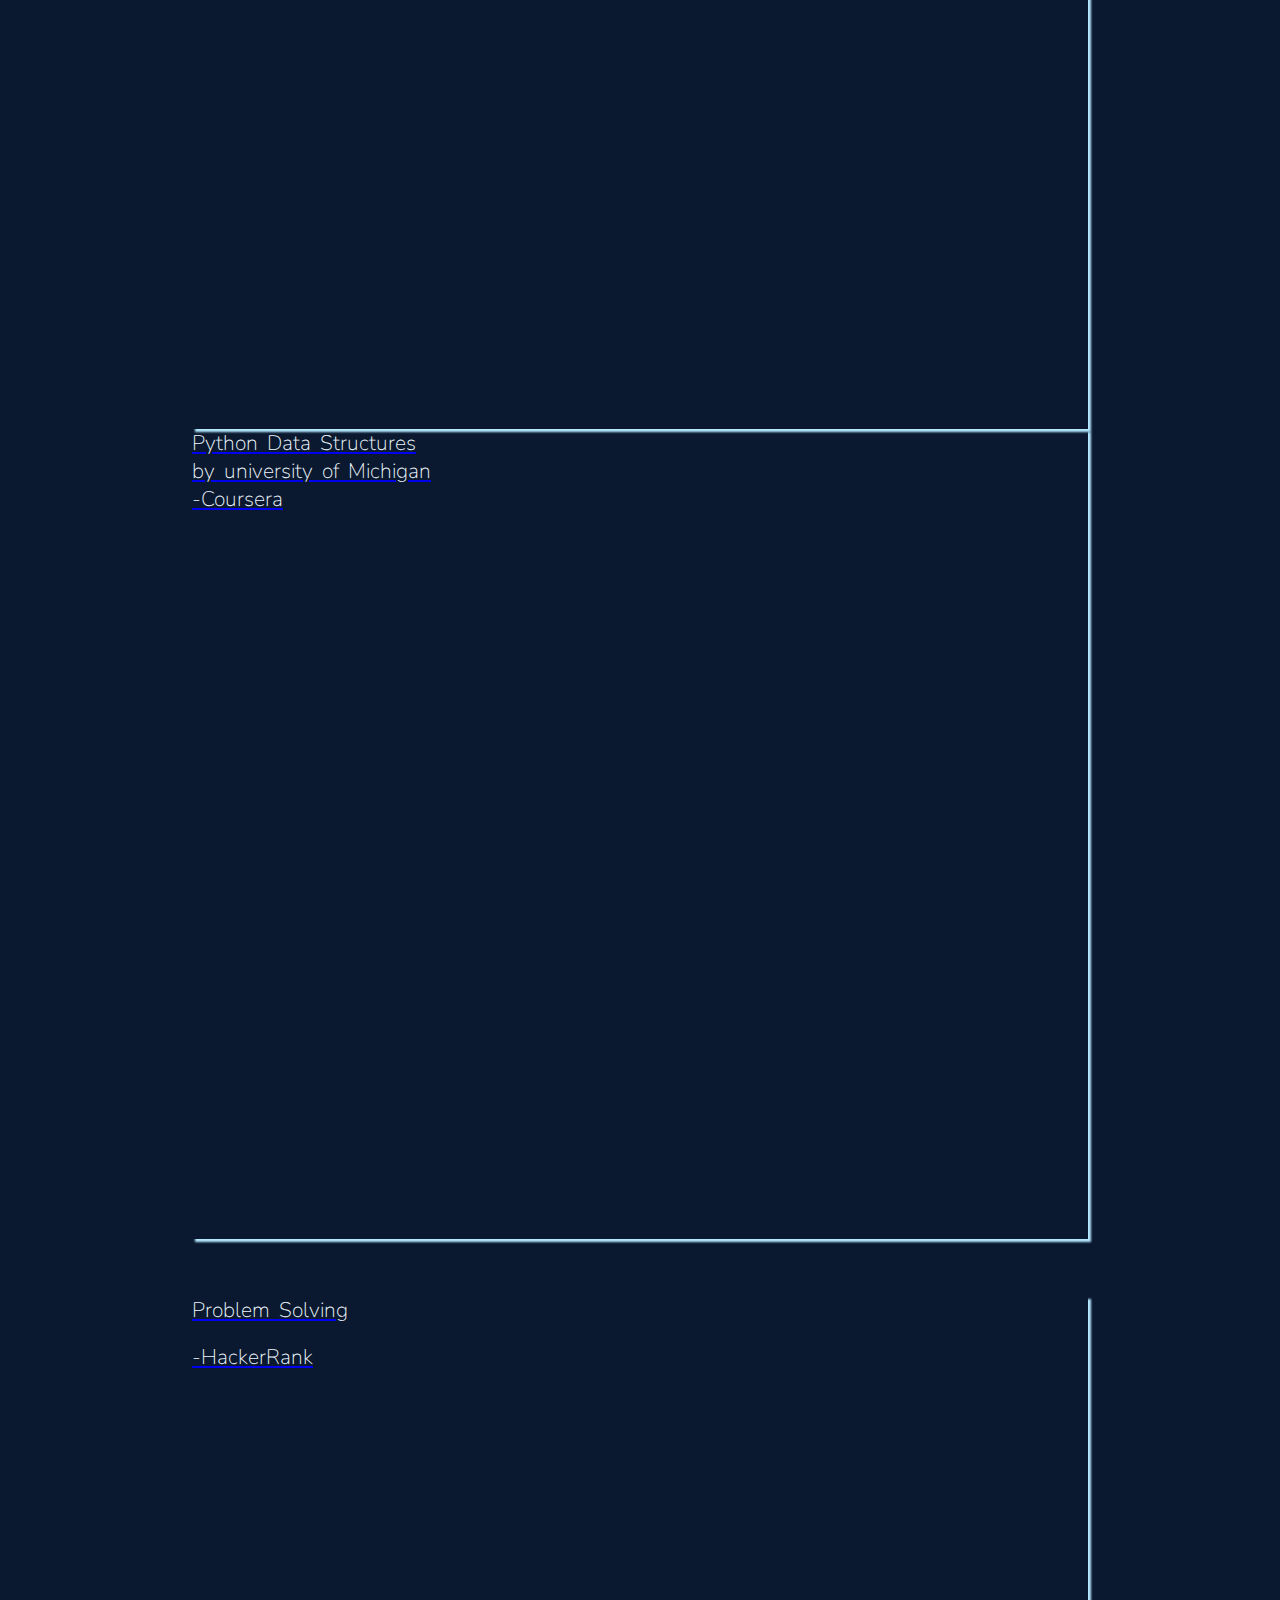
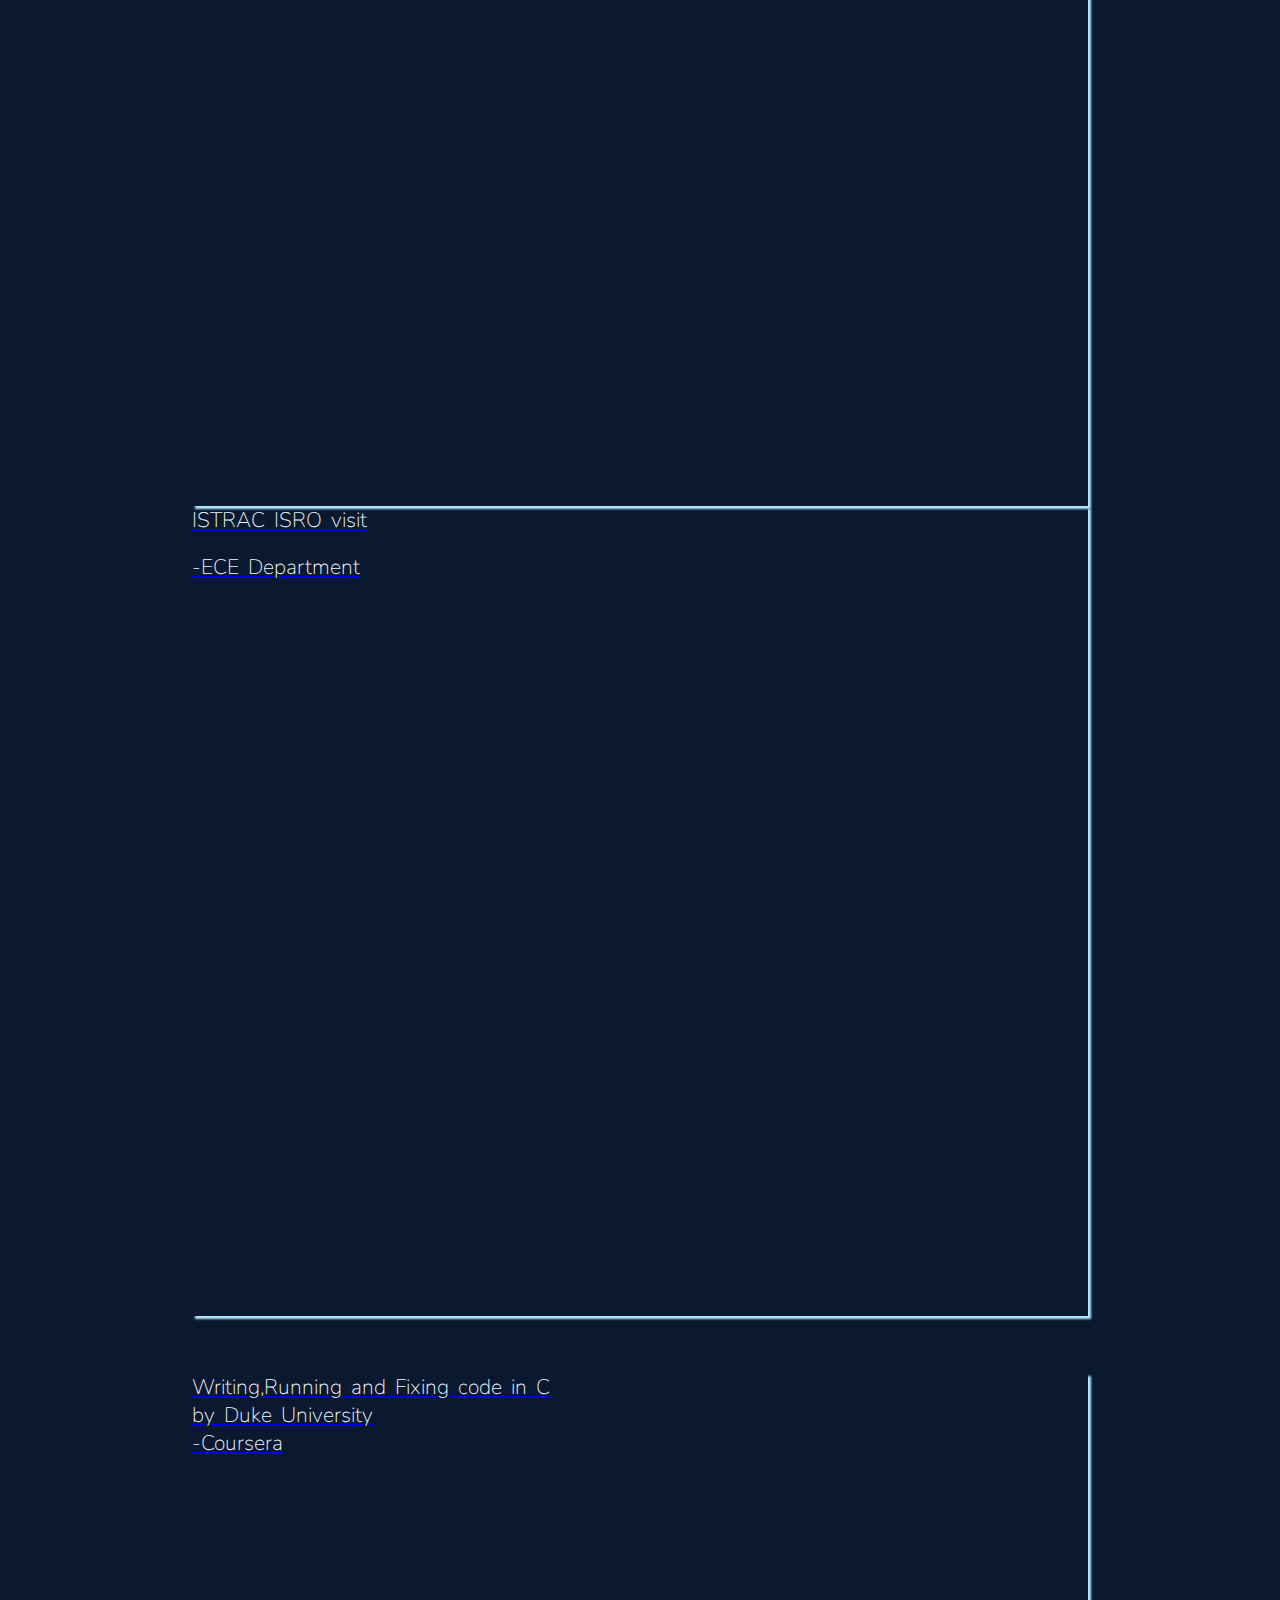
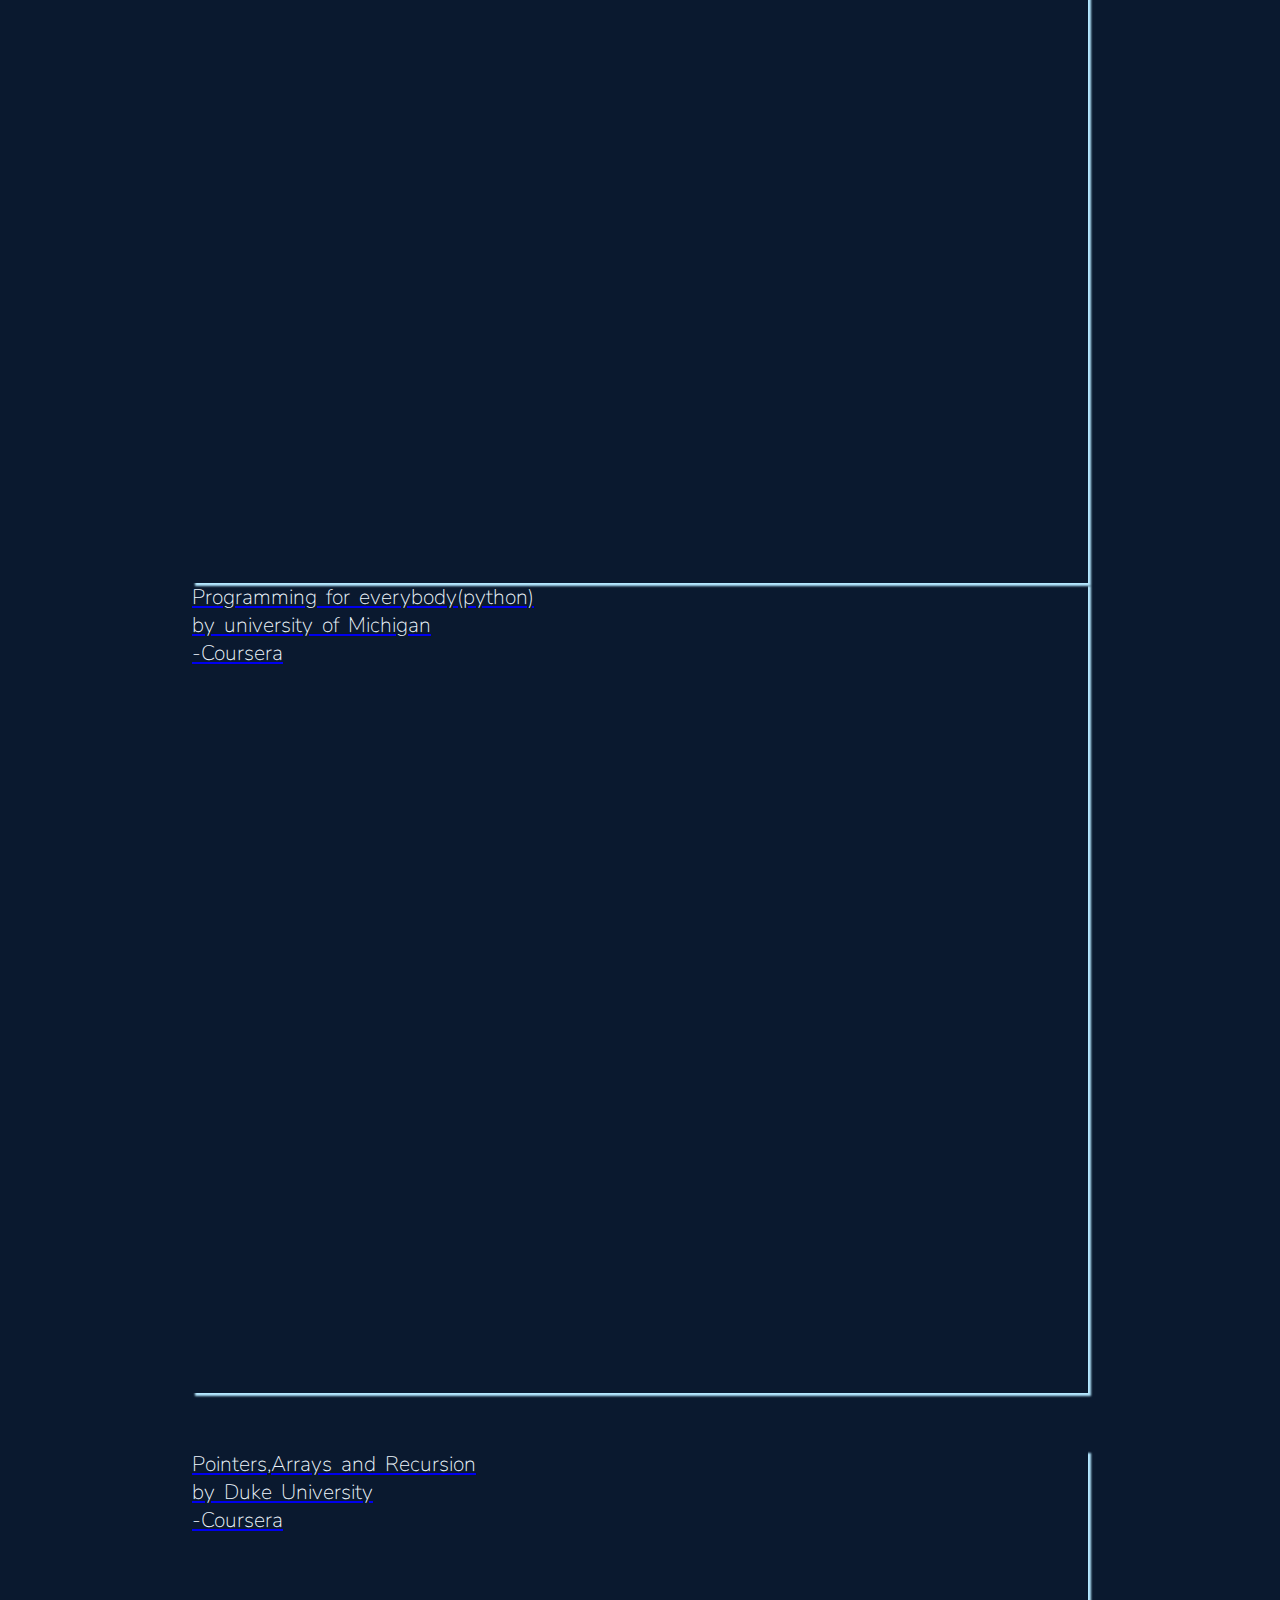
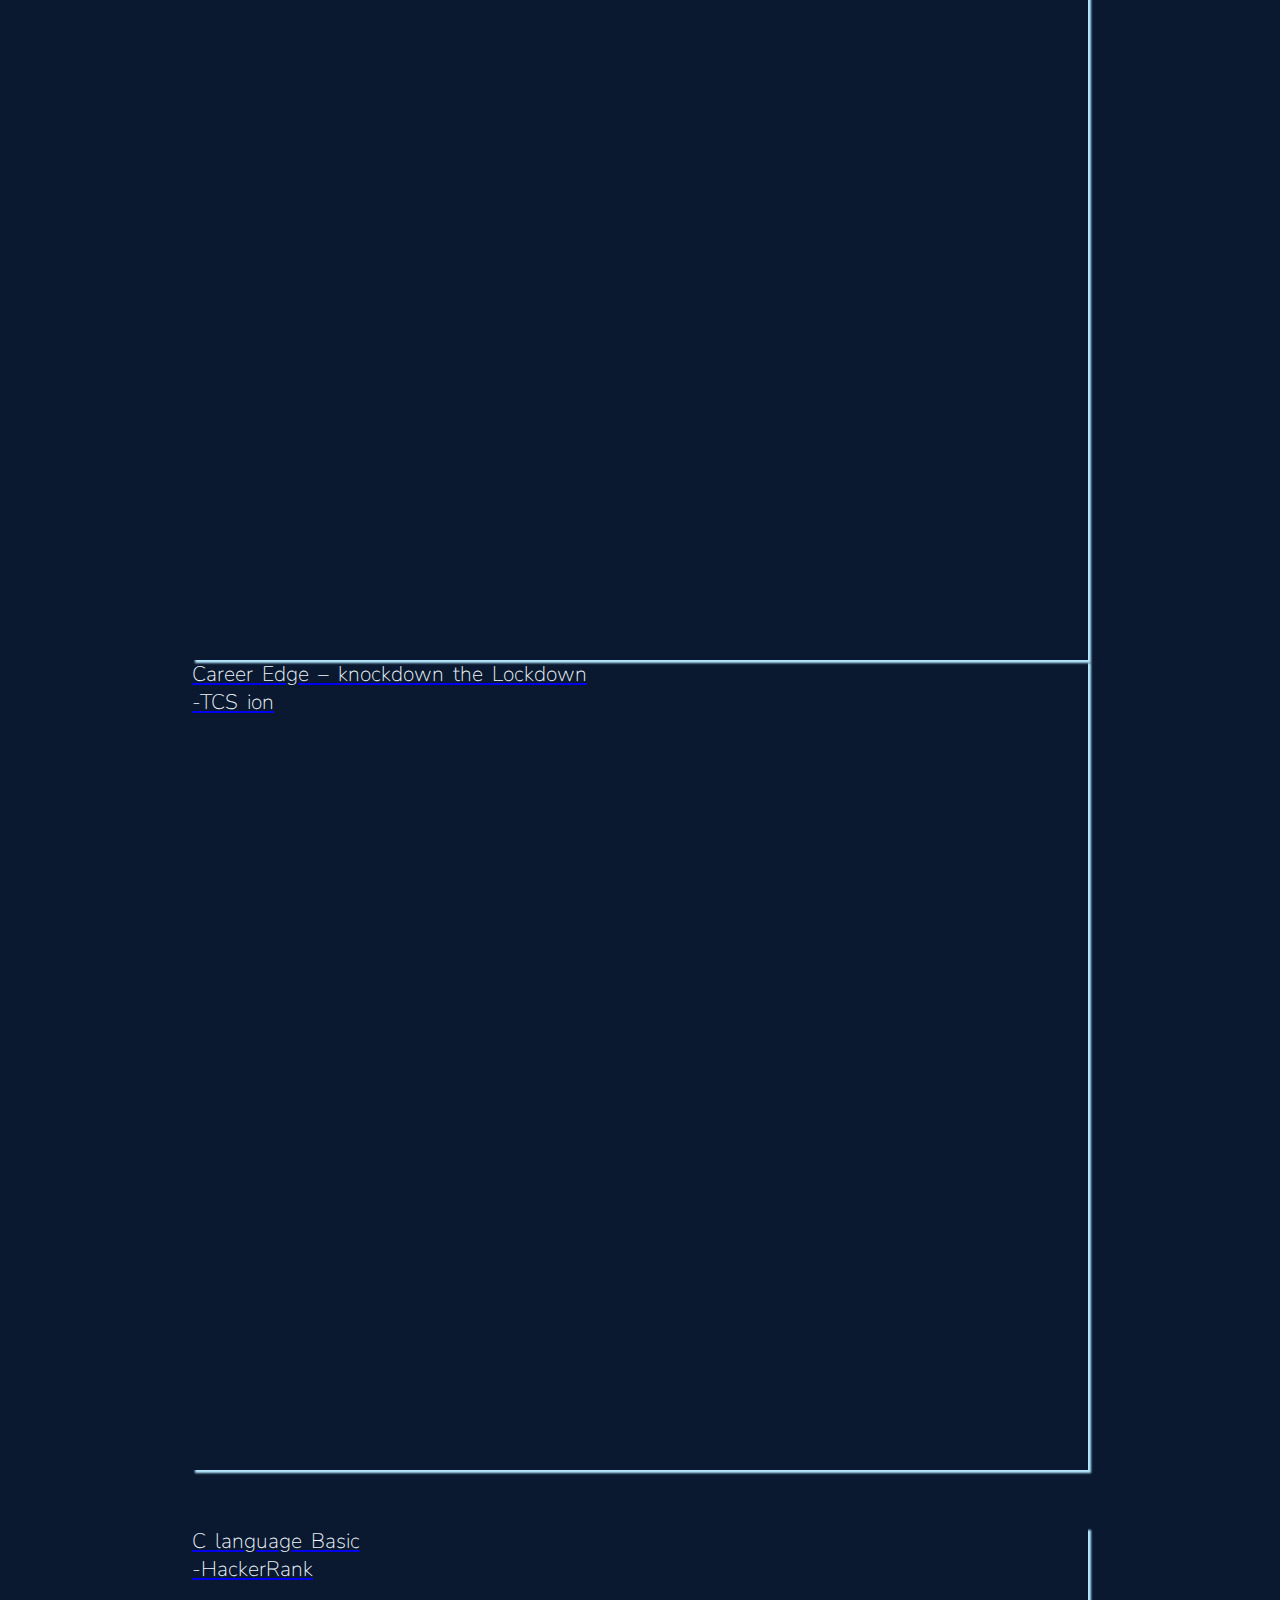
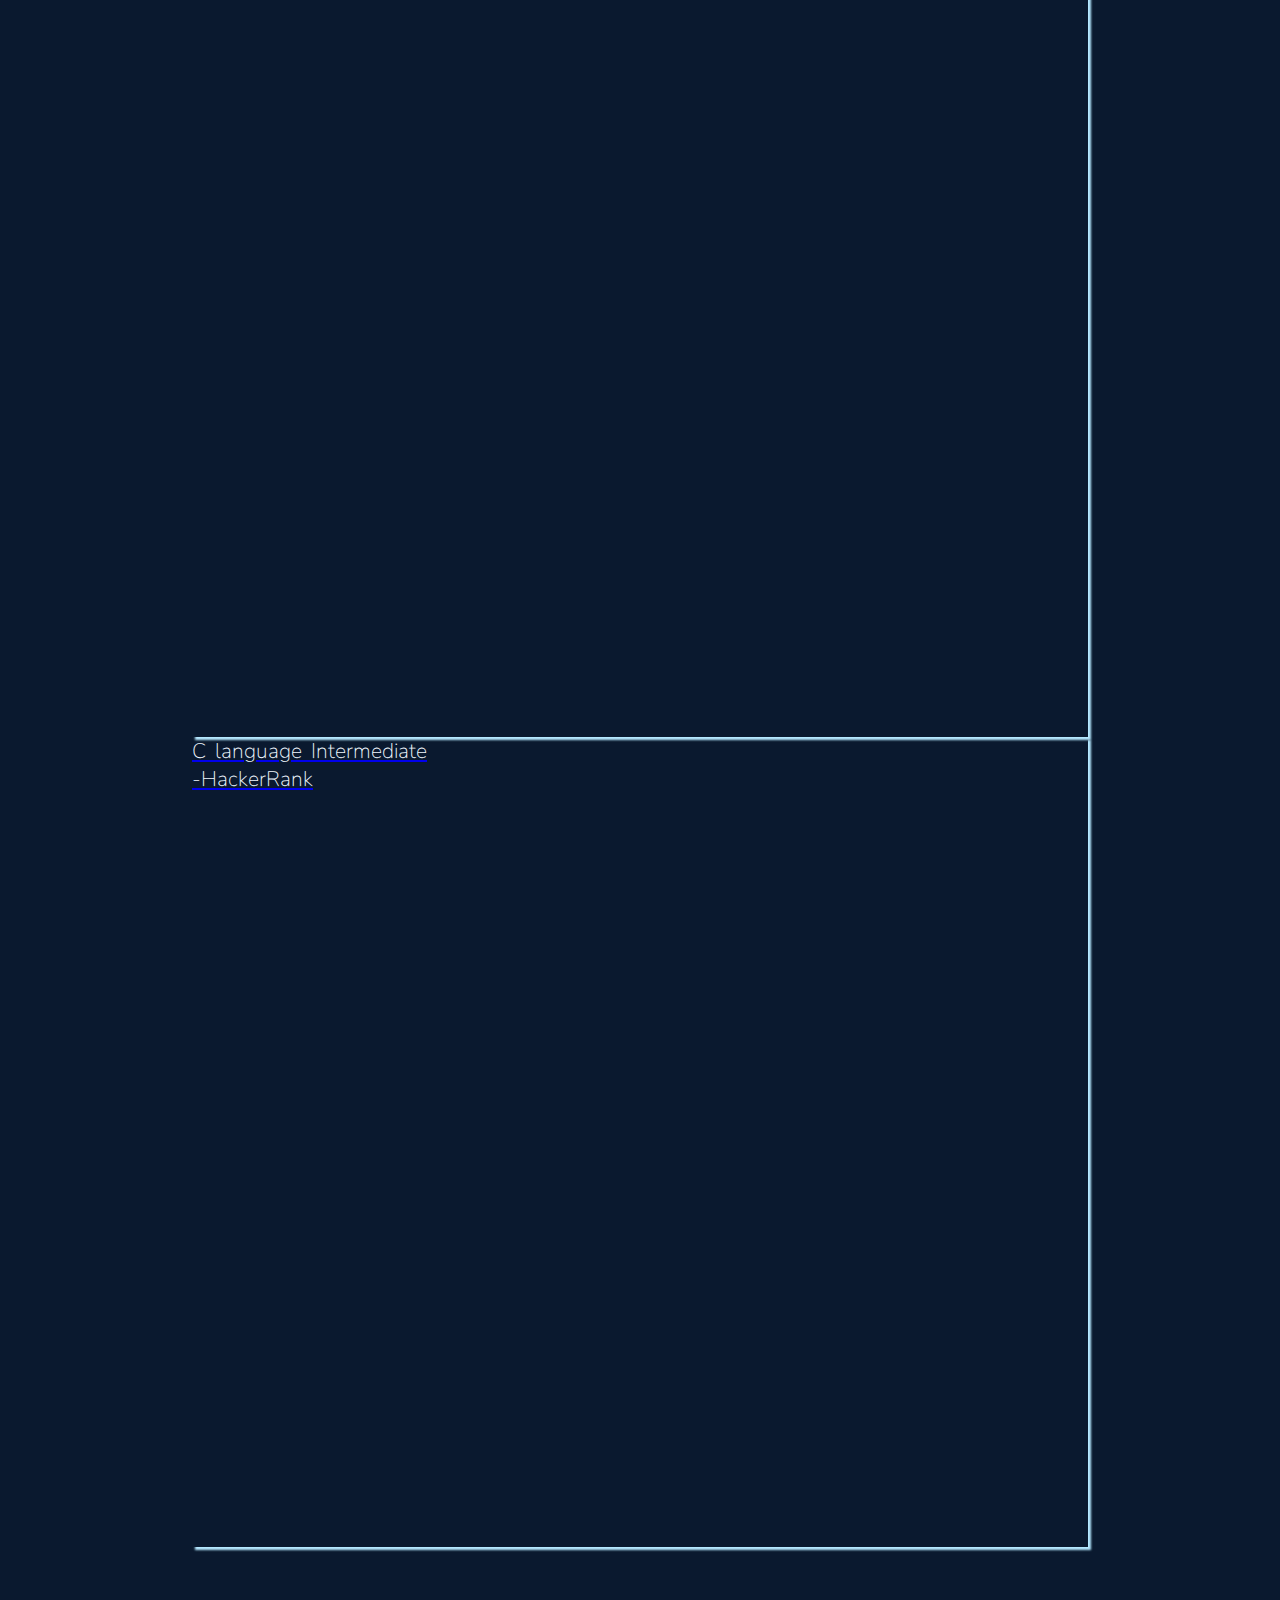
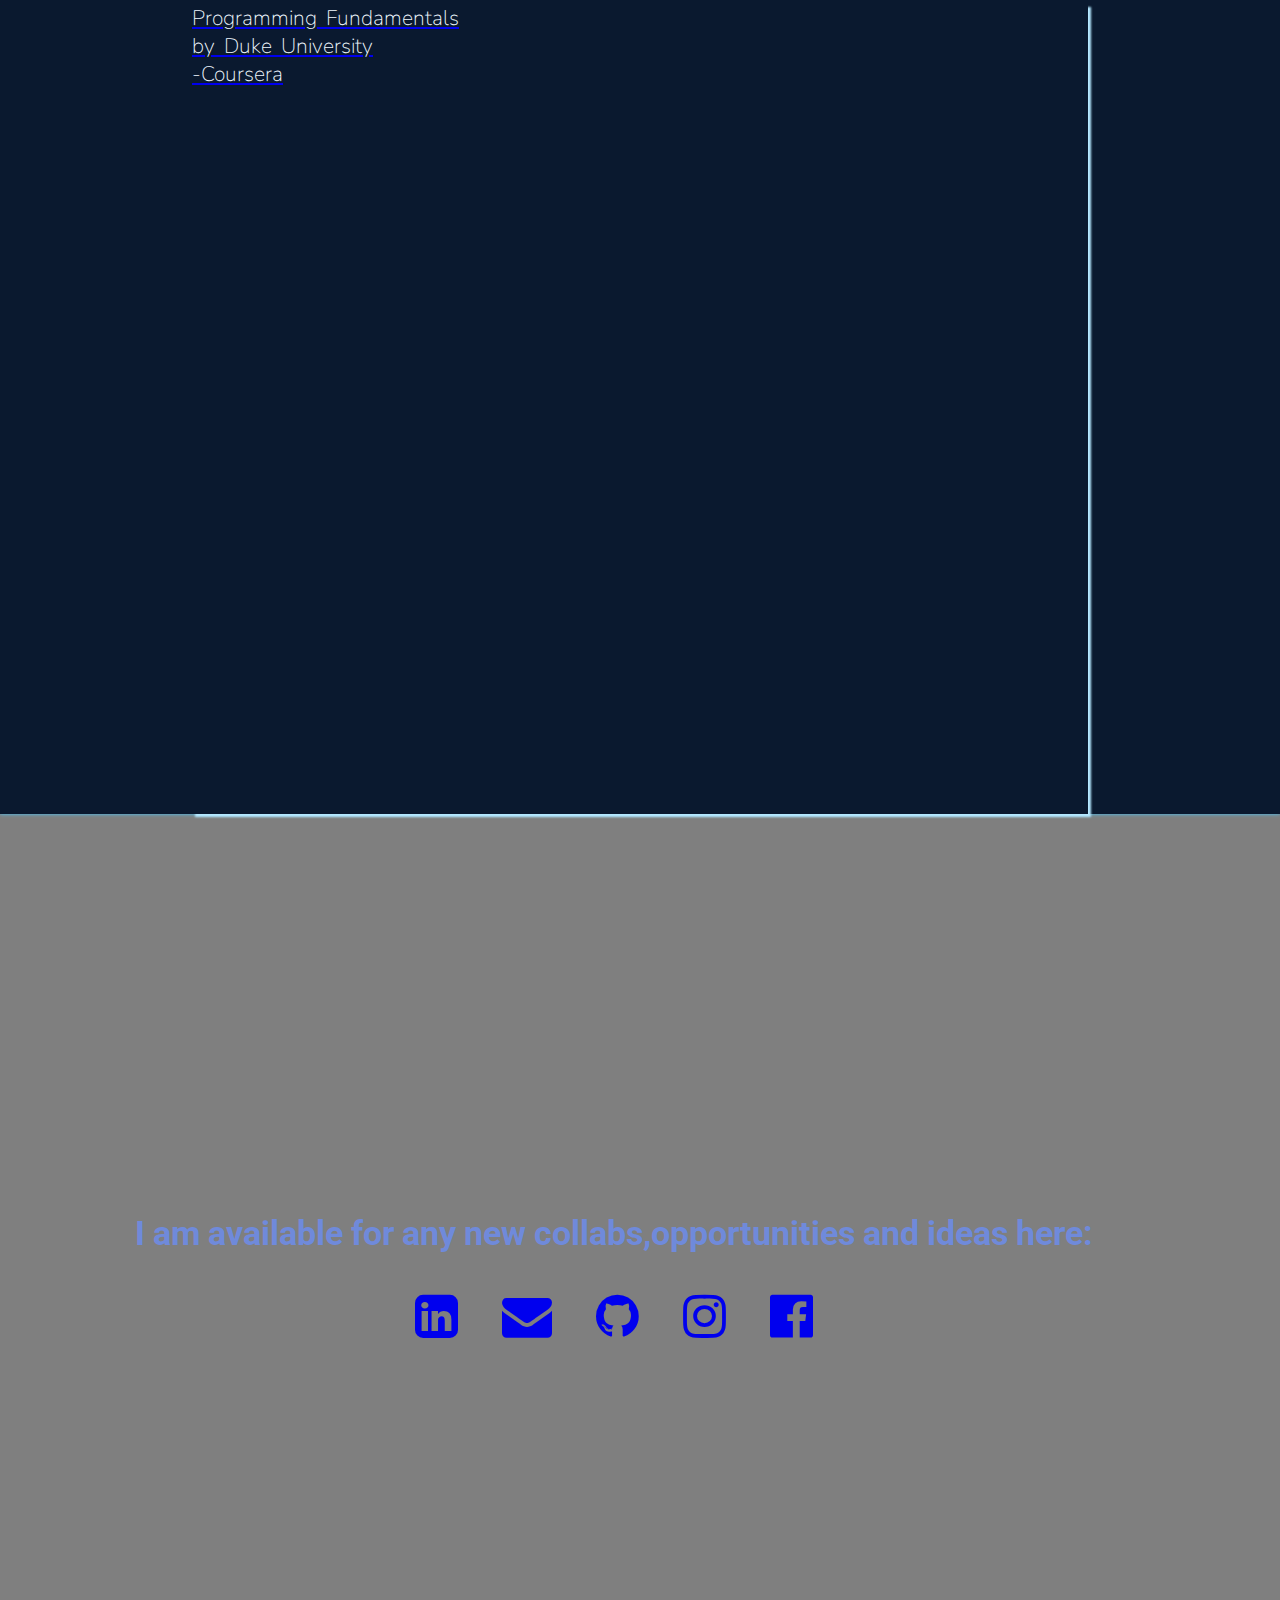
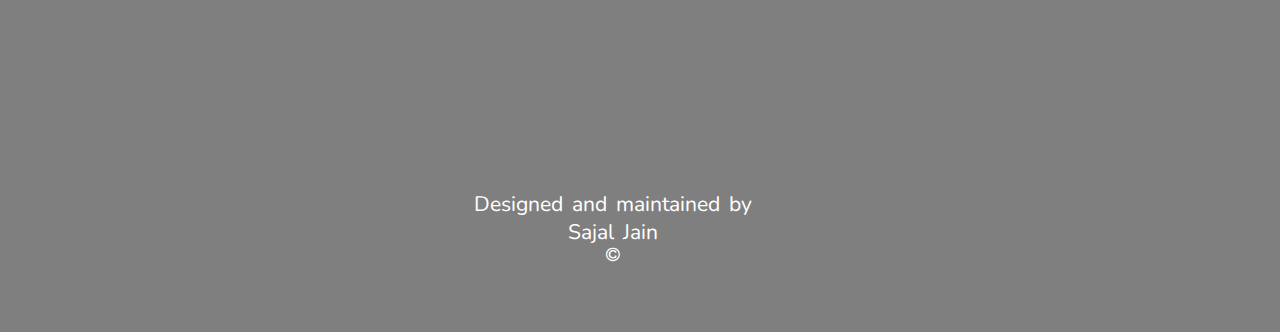
==== commit 6f60ece9: "Update index.html" ====
--- a/index.html
+++ b/index.html
@@ -58,7 +58,7 @@
       technology,Lucknow</span><br />
     <br />
     <!-- resume  -->
-    <a href="https://drive.google.com/file/d/1n3MbwJgNr-Esb7dZuaROz_p4eH7CUWFC/view?usp=sharing" target="_blank"><button
+    <a href="https://drive.google.com/file/d/1J79zpzNiqLj-a_tD5ualUycUOTmJoyhV/view?usp=sharing" target="_blank"><button
         class="res">Resume</button></a>
   </div>
   <!--  -->
--- a/style.css
+++ b/style.css
@@ -129,7 +129,8 @@
 .p4subhead,
 .p5subhead {
   font-size: 2.65vw;
-  color: gray;
+  /* color: gray;*/
+  color: rgb(111, 138, 219);
 }
 .p2dis,
 .p3dis,
@@ -151,6 +152,10 @@
   width: 70%;
   height: 90%;
 }
+/* js icon in resume page3 */
+.p3extra {
+  text-align: center;
+}
 /* making responsive */
 @media screen and (max-width: 757px) {
   .p4x {
@@ -176,6 +181,10 @@
   }
   .p3tt {
     text-align: right;
+  }
+  /* p3 js icon */
+  .p3extra {
+    text-align: left;
   }
 }
 .p4x:hover {
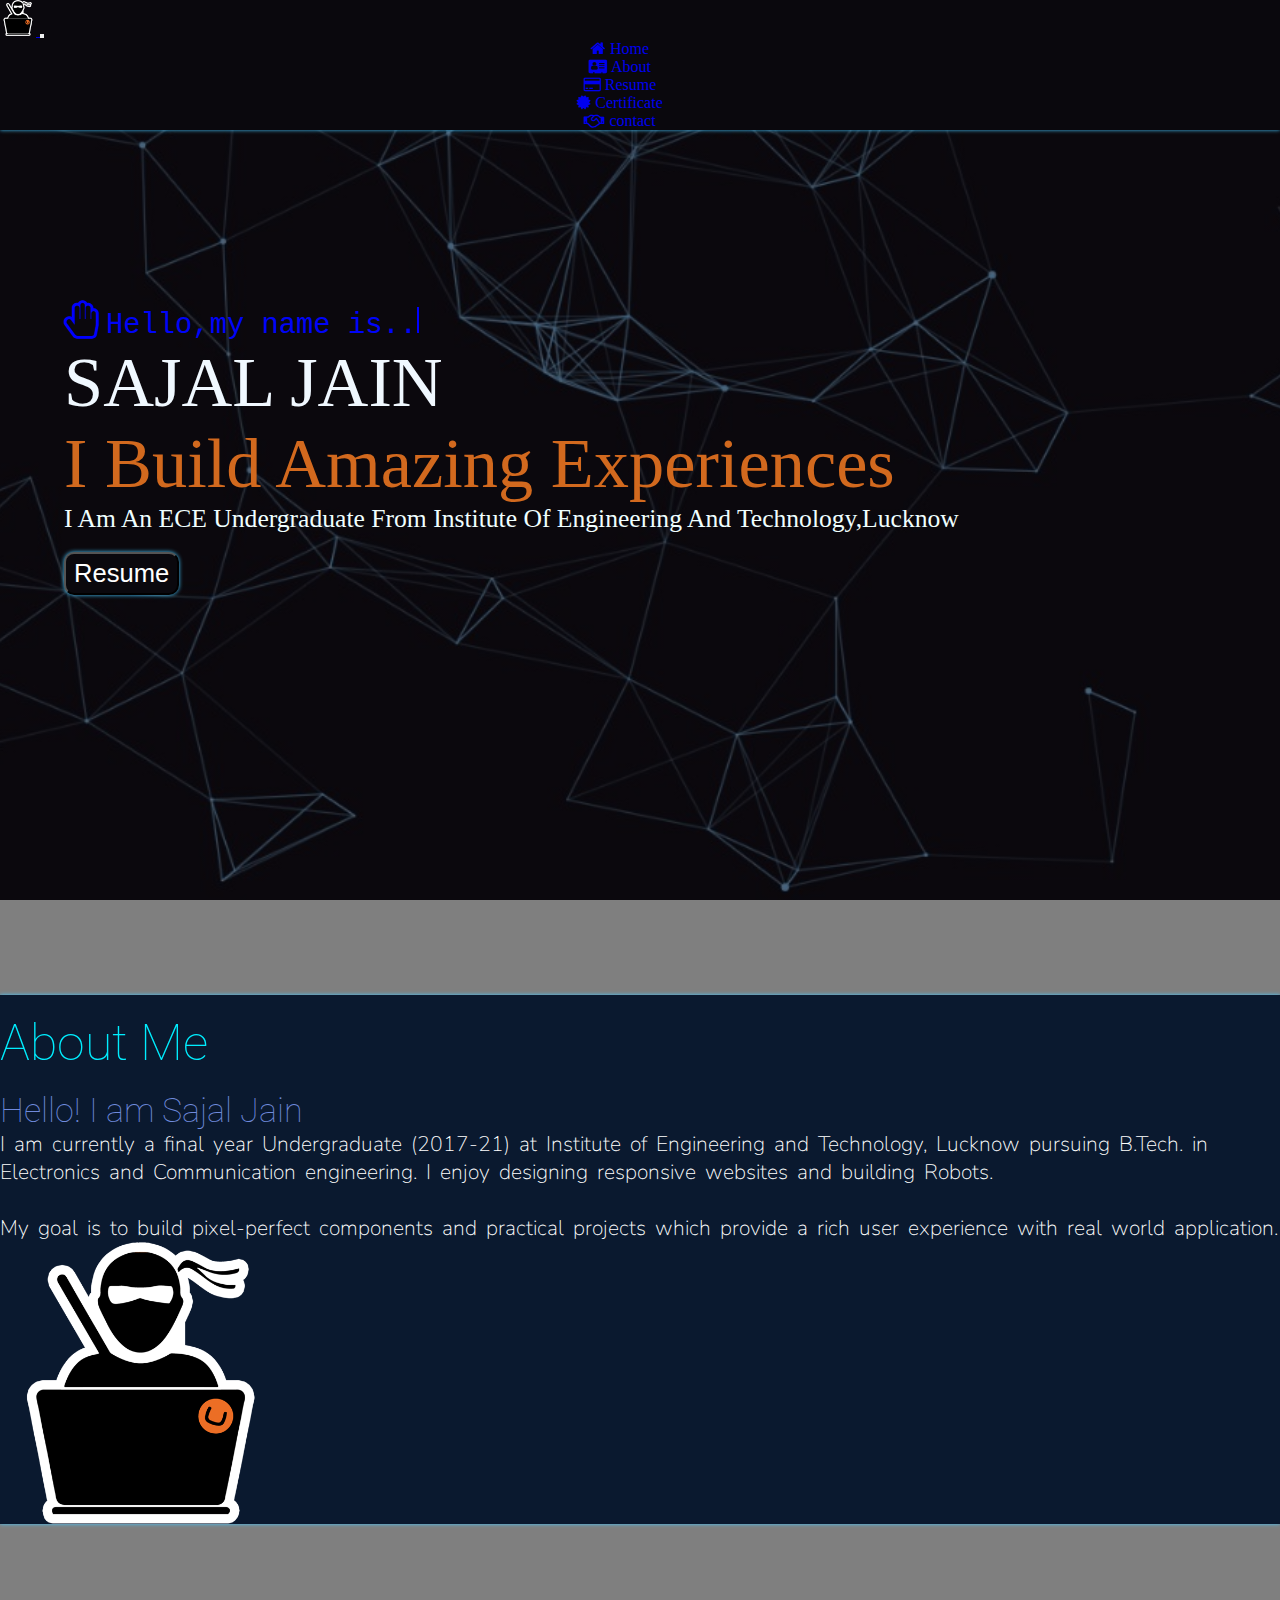
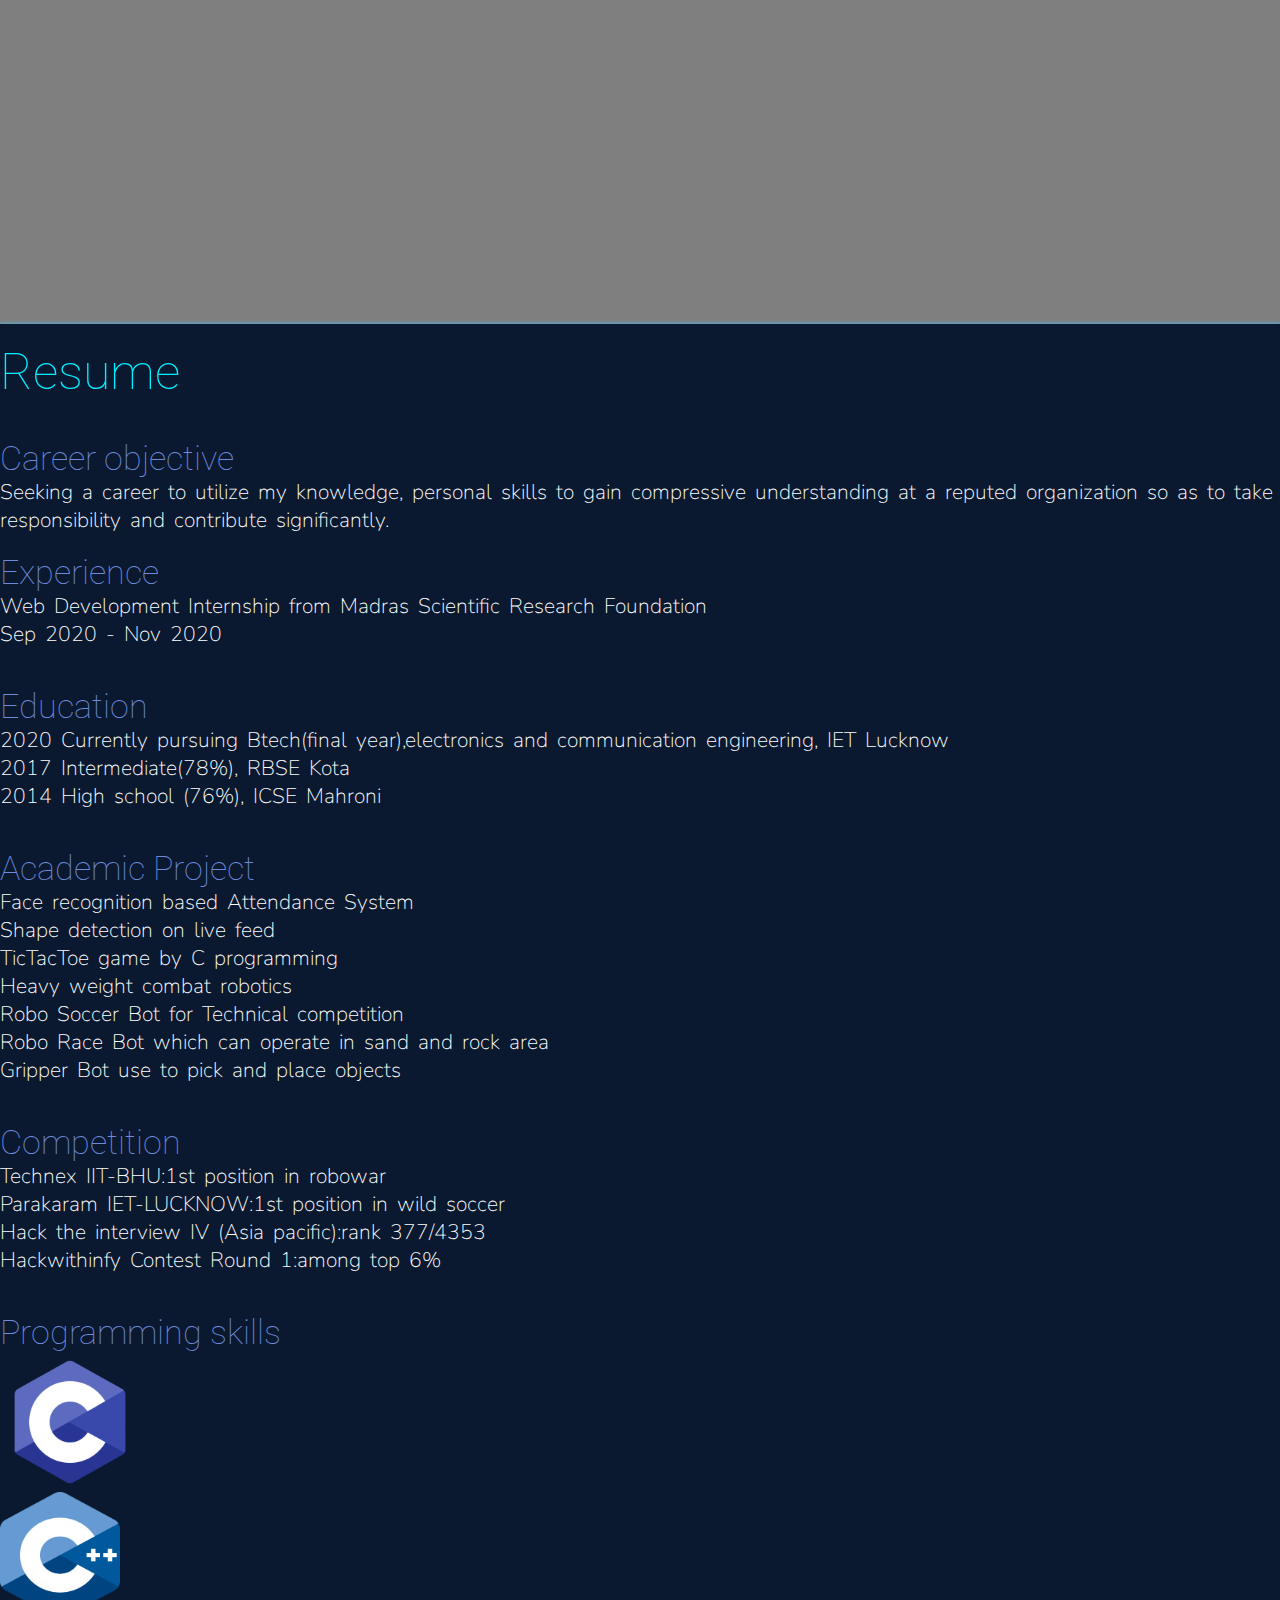
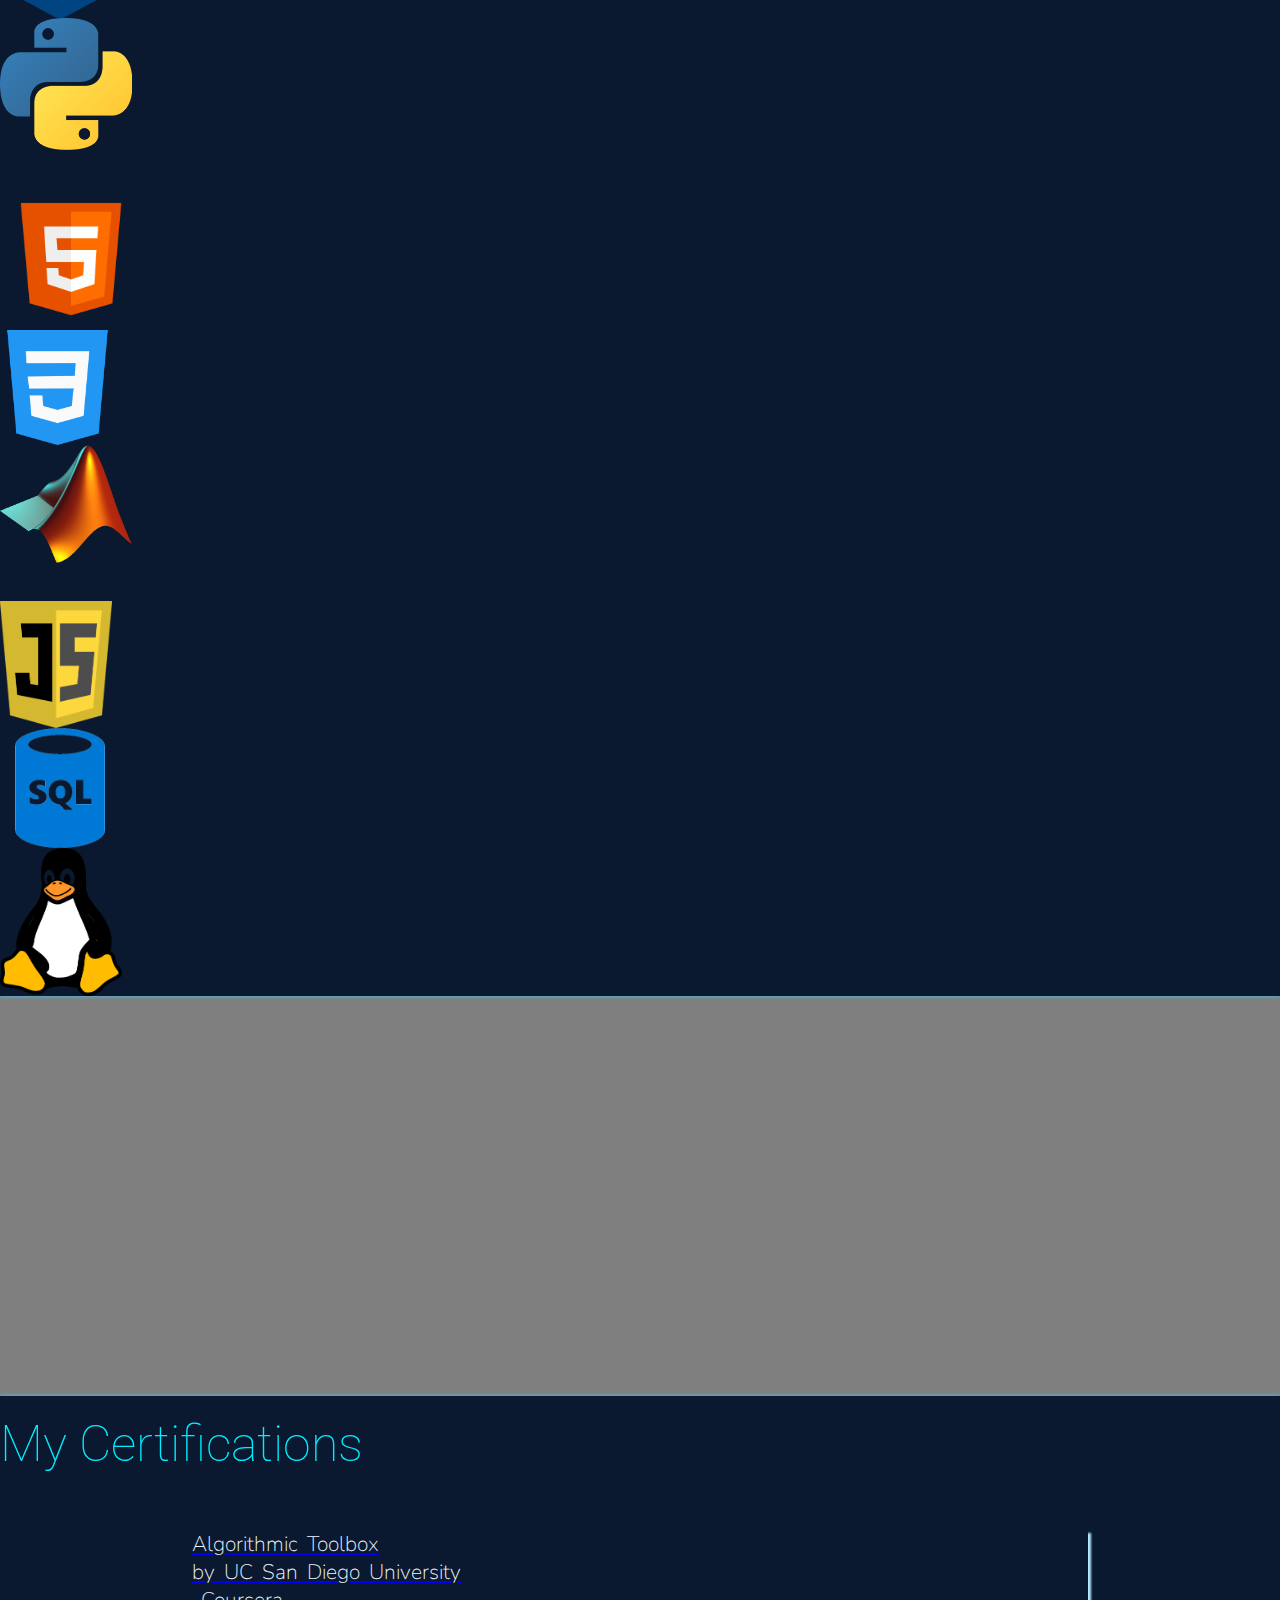
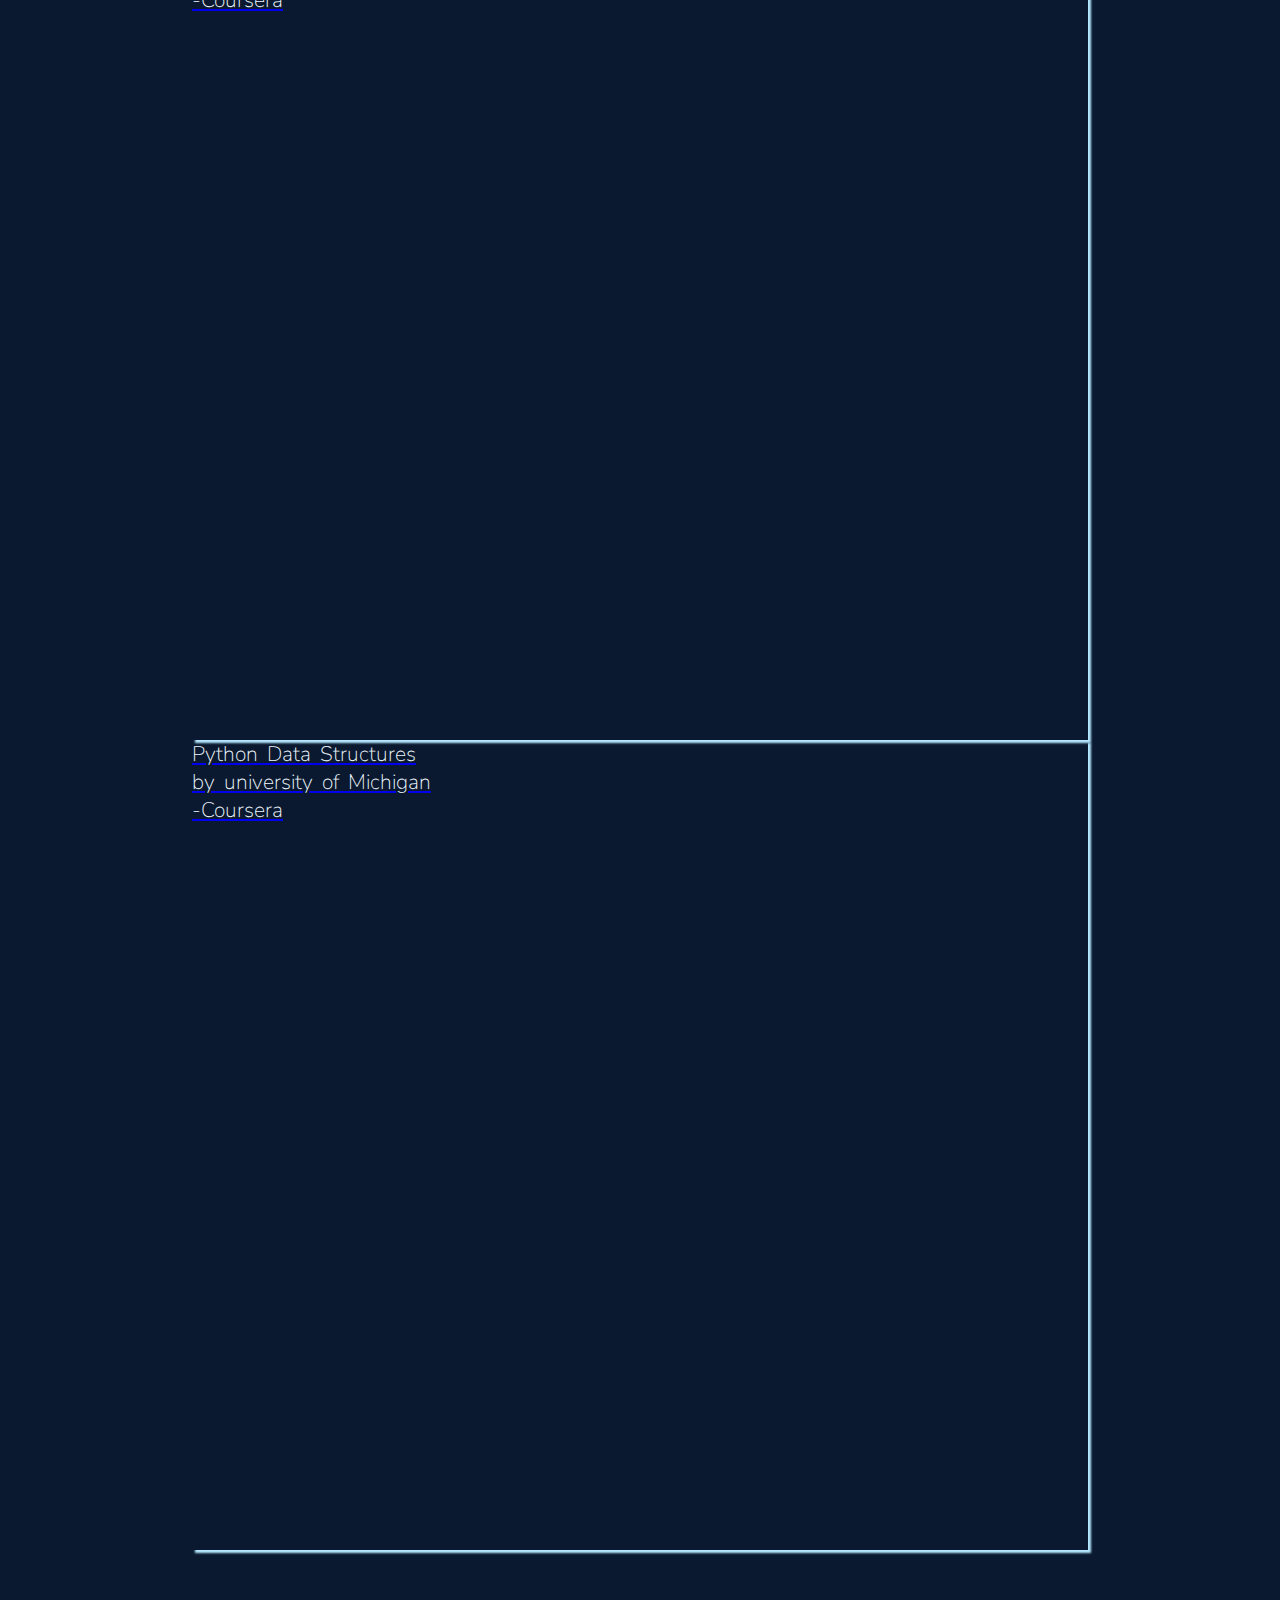
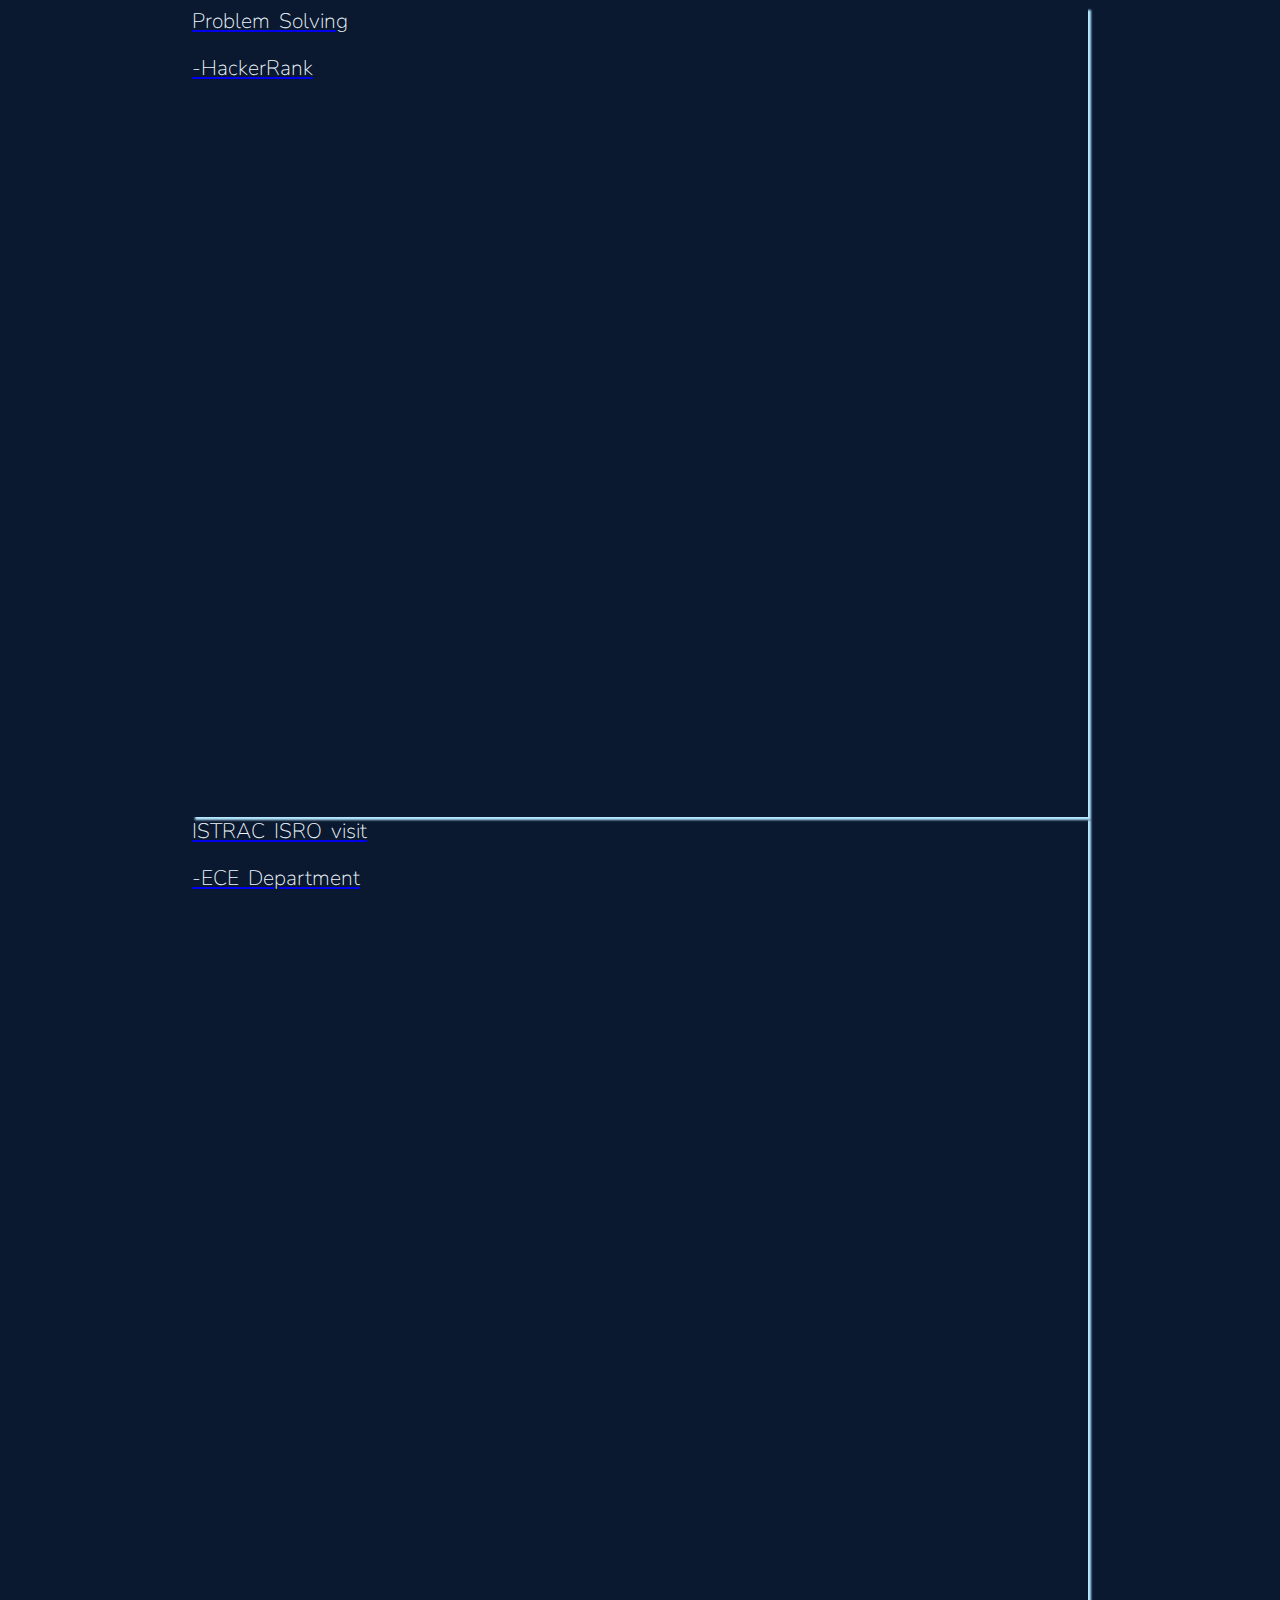
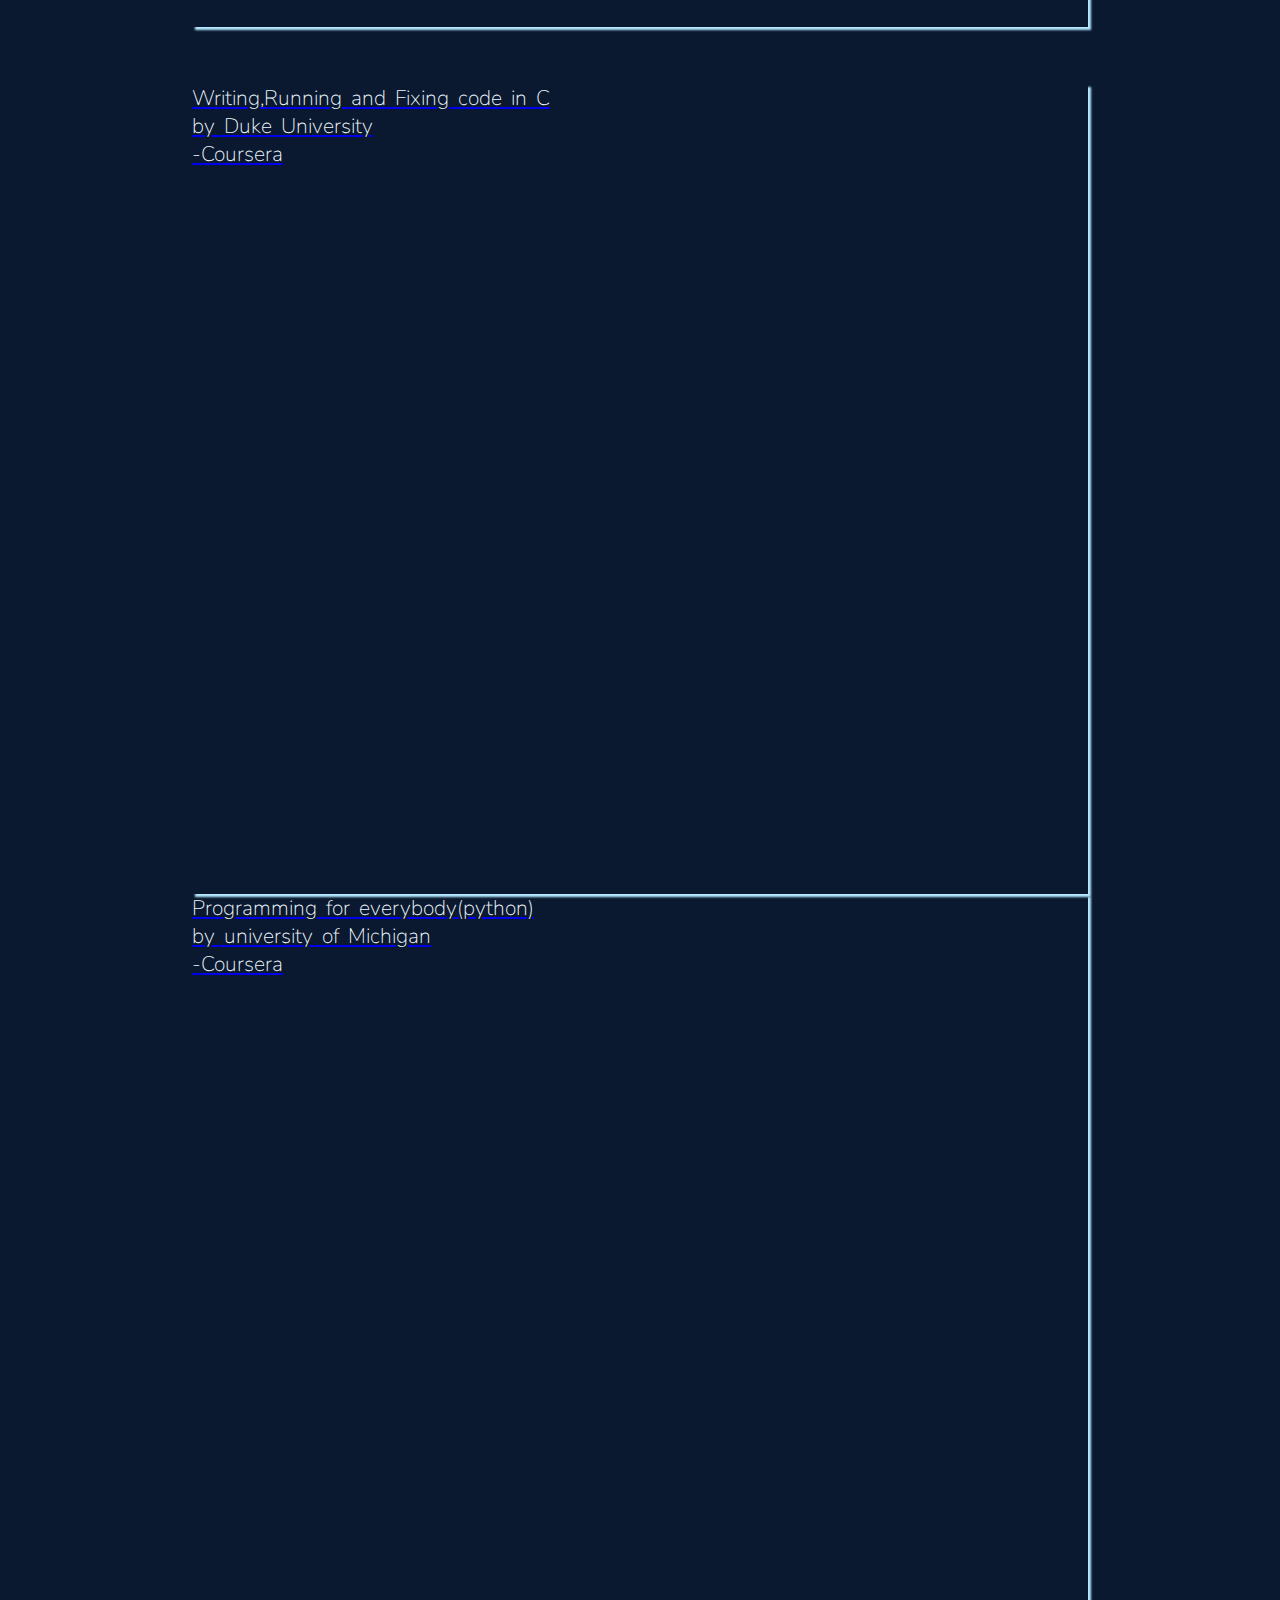
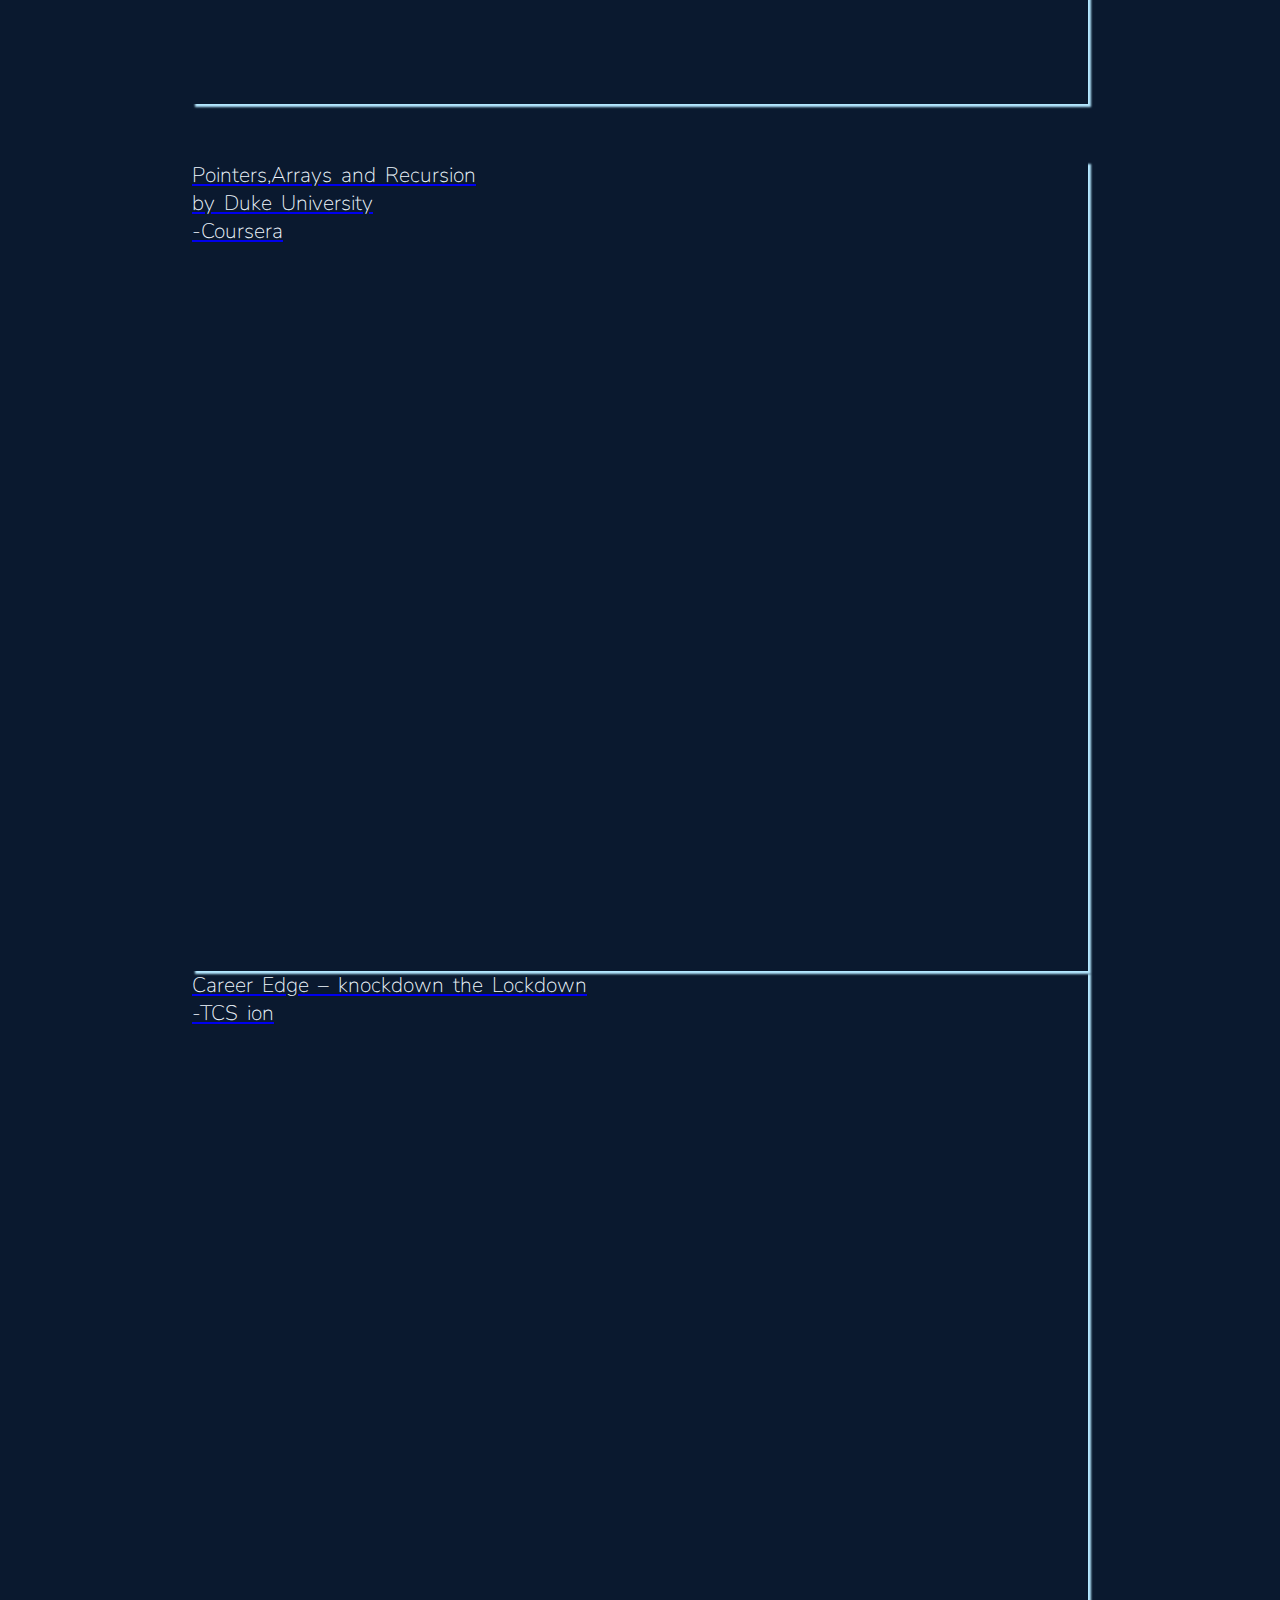
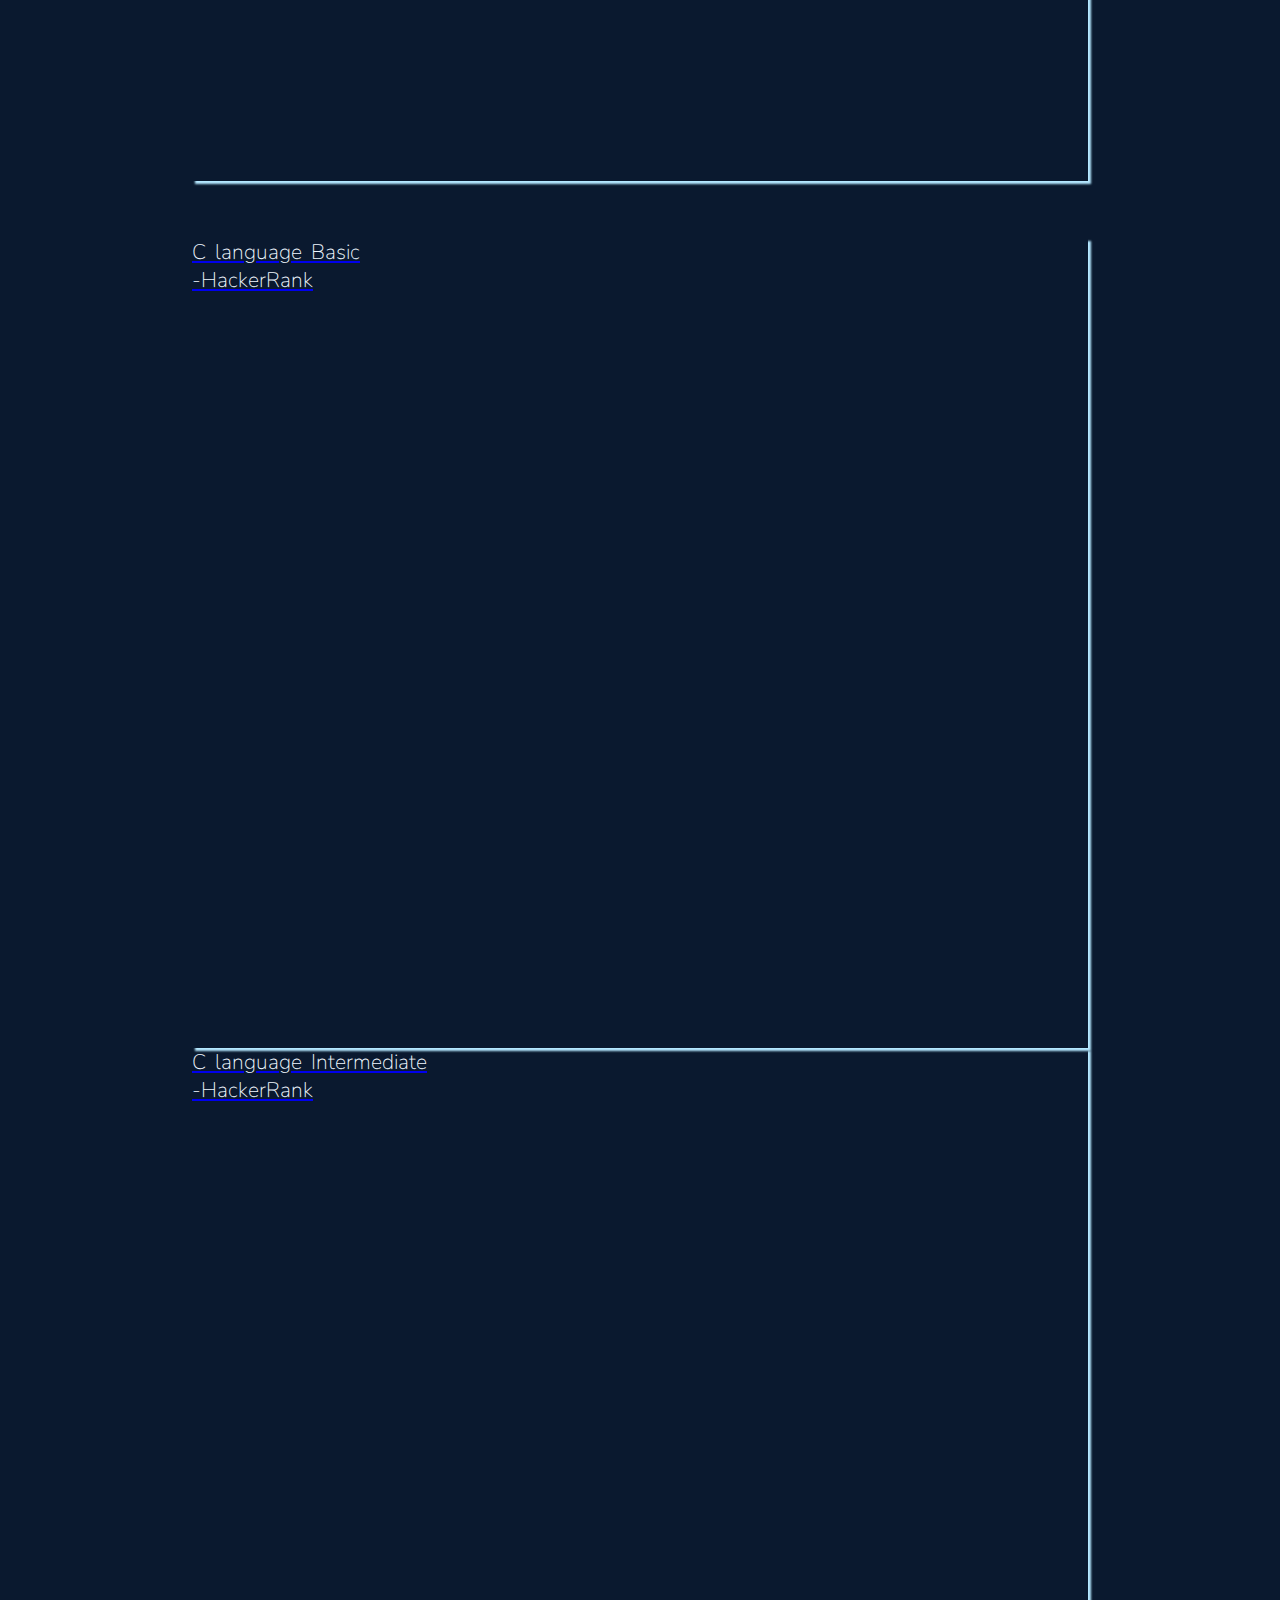
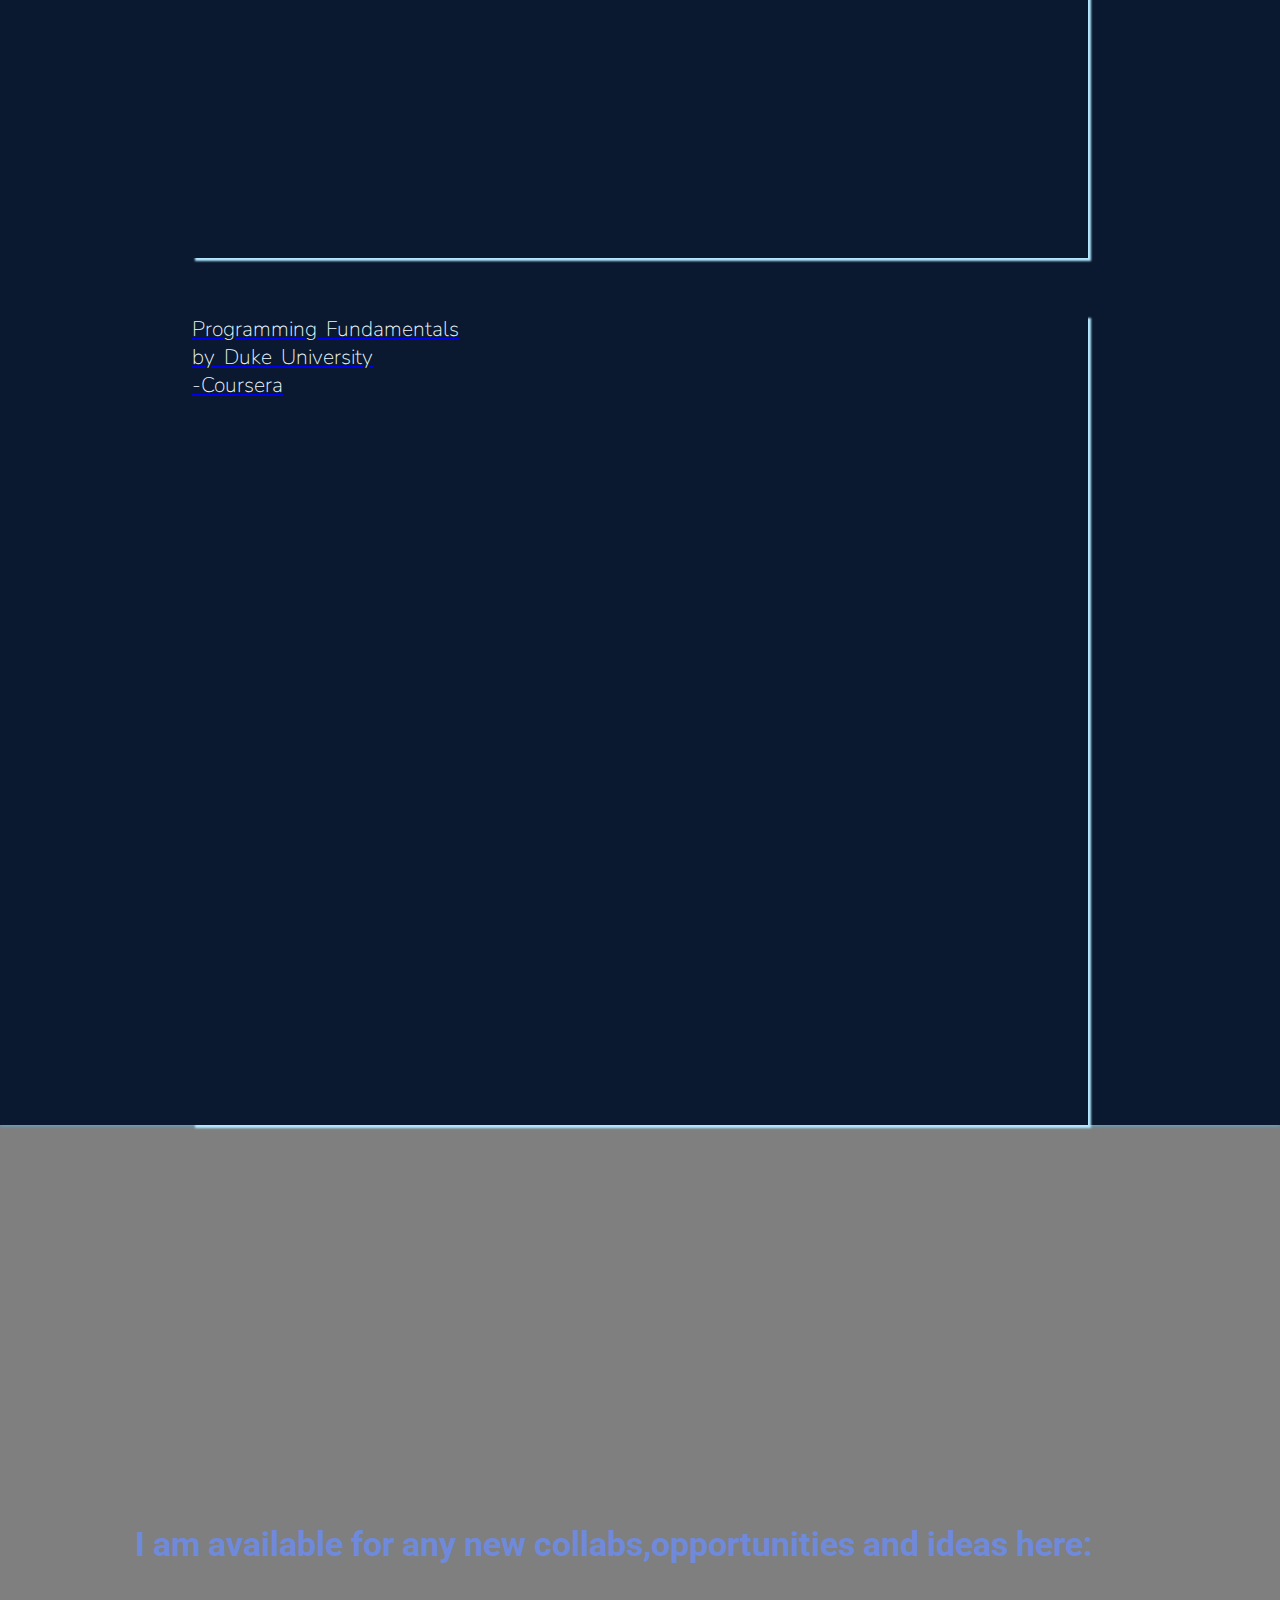
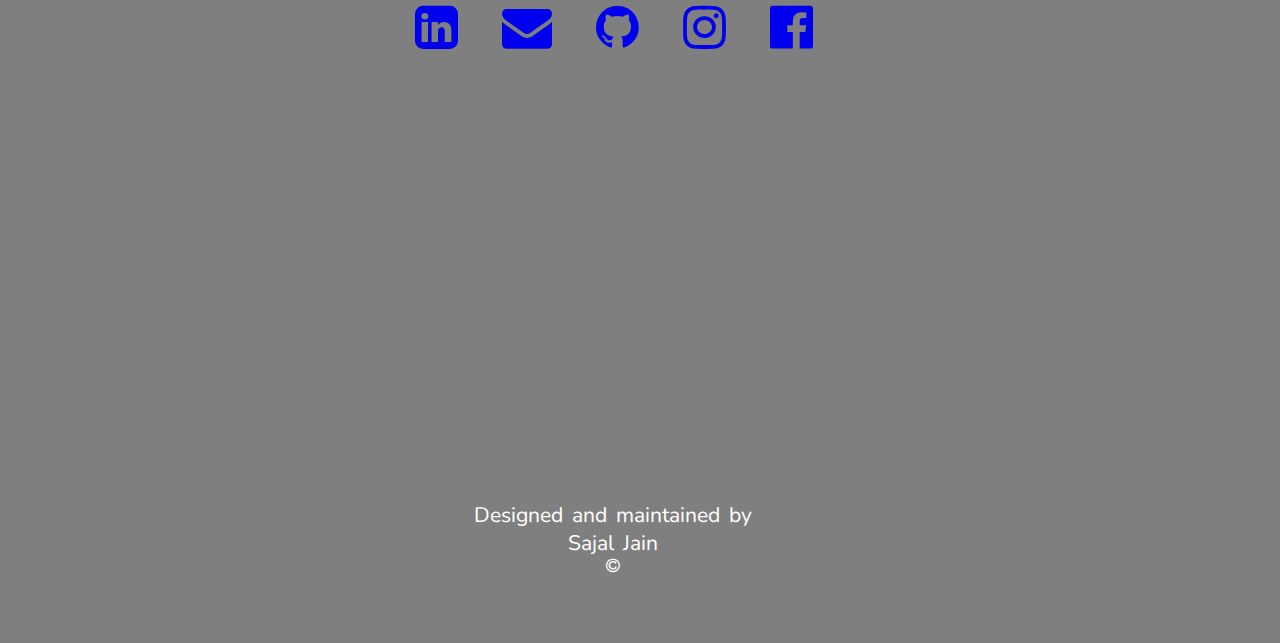
==== commit 92c9fb93: "Update index.html" ====
--- a/index.html
+++ b/index.html
@@ -58,7 +58,7 @@
       technology,Lucknow</span><br />
     <br />
     <!-- resume  -->
-    <a href="https://drive.google.com/file/d/1J79zpzNiqLj-a_tD5ualUycUOTmJoyhV/view?usp=sharing" target="_blank"><button
+    <a href="https://drive.google.com/file/d/15A_Q4p21hTAUJFKJBwjZ_UFU2HxbV2A2/view?usp=sharing" target="_blank"><button
         class="res">Resume</button></a>
   </div>
   <!--  -->
@@ -93,14 +93,27 @@
     <br />
     <div class="row">
       <div class="col-md-12">
+        <br>
         <p class="p3subhead">
-          <br />
-          Career objective
+           Career objective
         </p>
         <p class="p3dis p2adis">
           Seeking a career to utilize my knowledge, personal skills to gain
           compressive understanding at a reputed organization so as to take
           responsibility and contribute significantly.
+        </p>
+      </div>
+    </div>
+    <div class="row">
+      <div class="col-md-12">
+        <br>
+        <p class="p3subhead">
+          Experience
+        </p>
+        <p class="p3dis p2adis">
+          Web Development Internship from Madras Scientific Research Foundation
+          <br>
+          Sep 2020 - Nov 2020
         </p>
       </div>
     </div>
@@ -169,7 +182,7 @@
     <br />
     <div class="row">
       <div class="col-md-4 p3tt">
-        <img src="./img/html5.png" width="132px" alt="HTML" />
+        <img src="./img/html5.png" width="142px" alt="HTML" />
       </div>
       <div class="col-md-4">
         <img src="./img/css.png" width="115px" alt="CSS" />
@@ -178,14 +191,21 @@
         <img src="./img/Matlab_icon.png" width="132px" alt="MATLAB" />
       </div>
     </div>
-    <div class="row">
-      <div class="col-md-6 p3extra">
-        <img src="./img/js.png" width="100px" alt="JavaScript">
-      </div>
-      <div class="col-md-6 p3tt">
-        <img src="./img/sql.png" width="112px" height="112px" alt="SQL">
-      </div>
-    </div>
+    <!--edit-->
+    <br>
+    <br>
+    <div class="row">
+      <div class="col-md-4 ">
+        <img src="./img/js.png" width="112px" alt="JavaScript" />
+      </div>
+      <div class="col-md-4 p3tt">
+        <img src="./img/sql.png" width="120px" alt="SQL" />
+      </div>
+      <div class="col-md-4">
+        <img src="./img/linux.png" width="122px" alt="Linux" />
+      </div>
+    </div>
+    <!-- edit-->
   </div>
   <!--  -->
   <!-- page4 certi -->
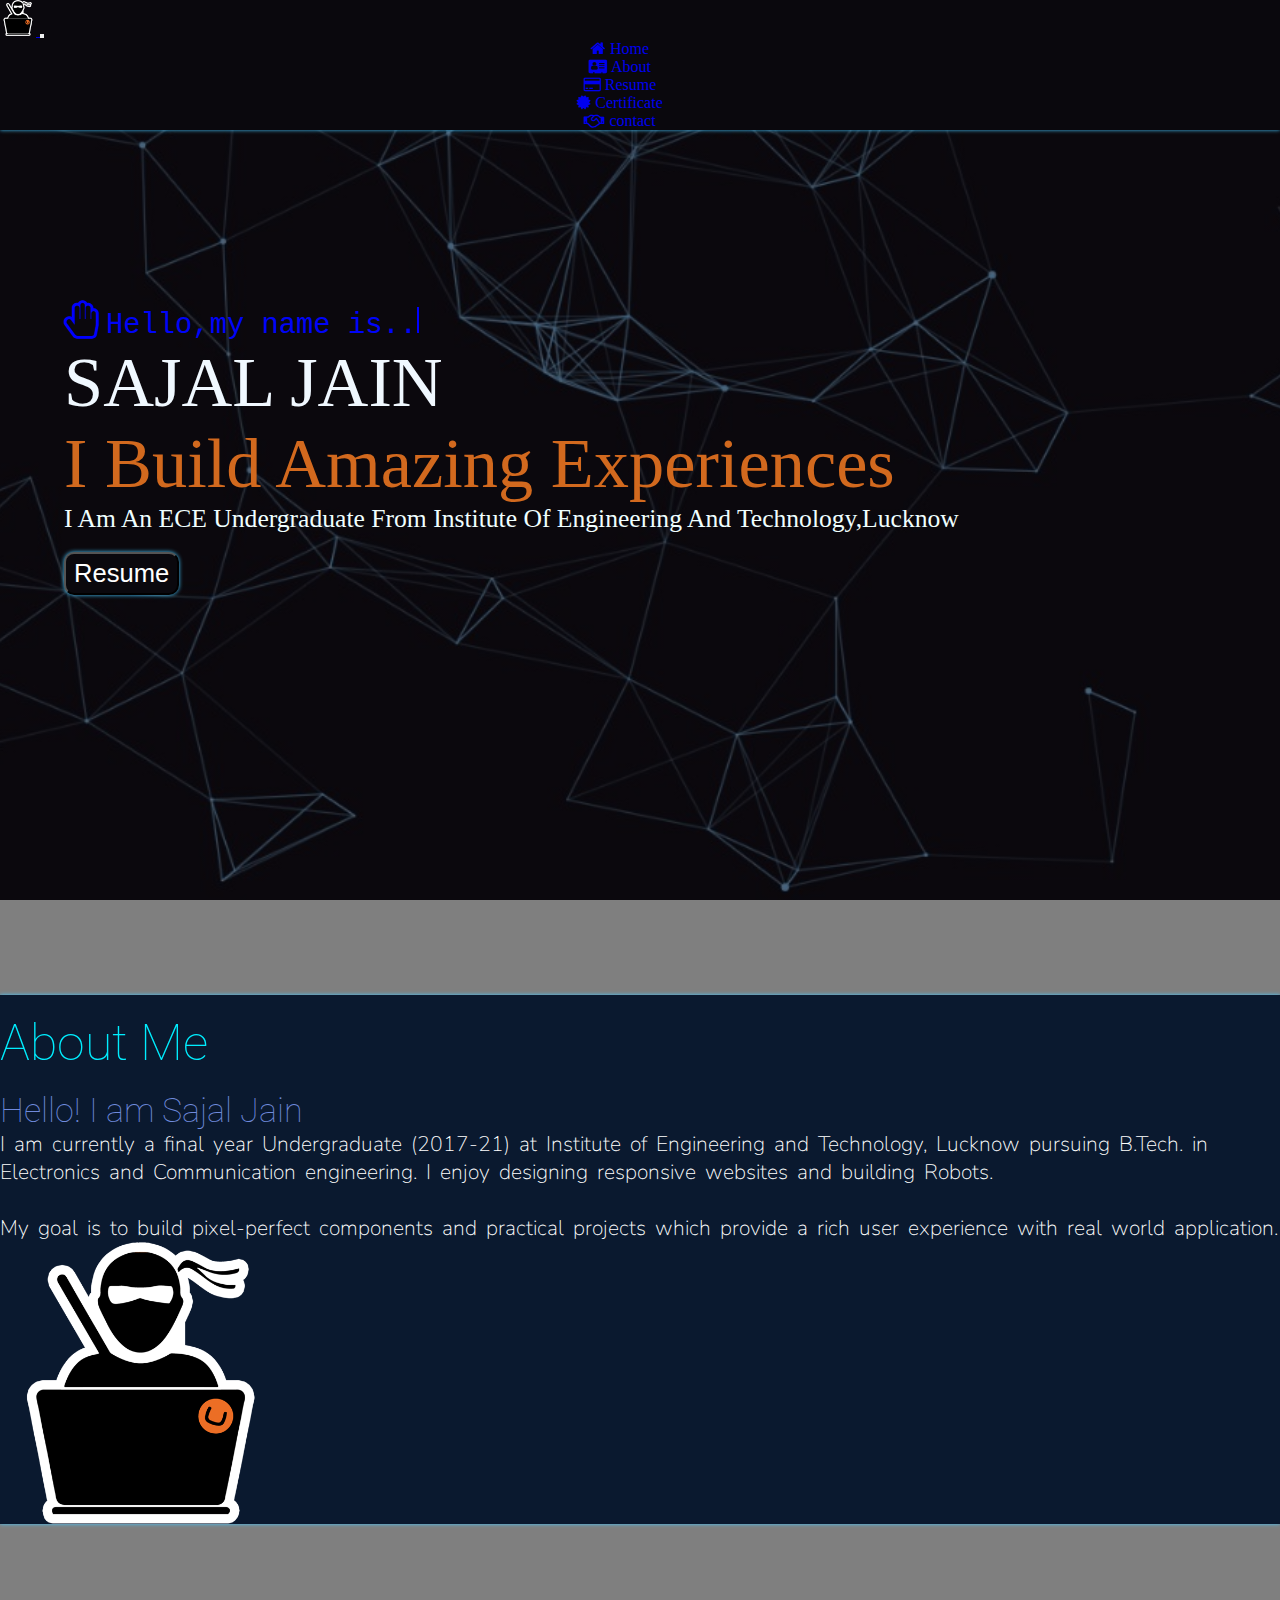
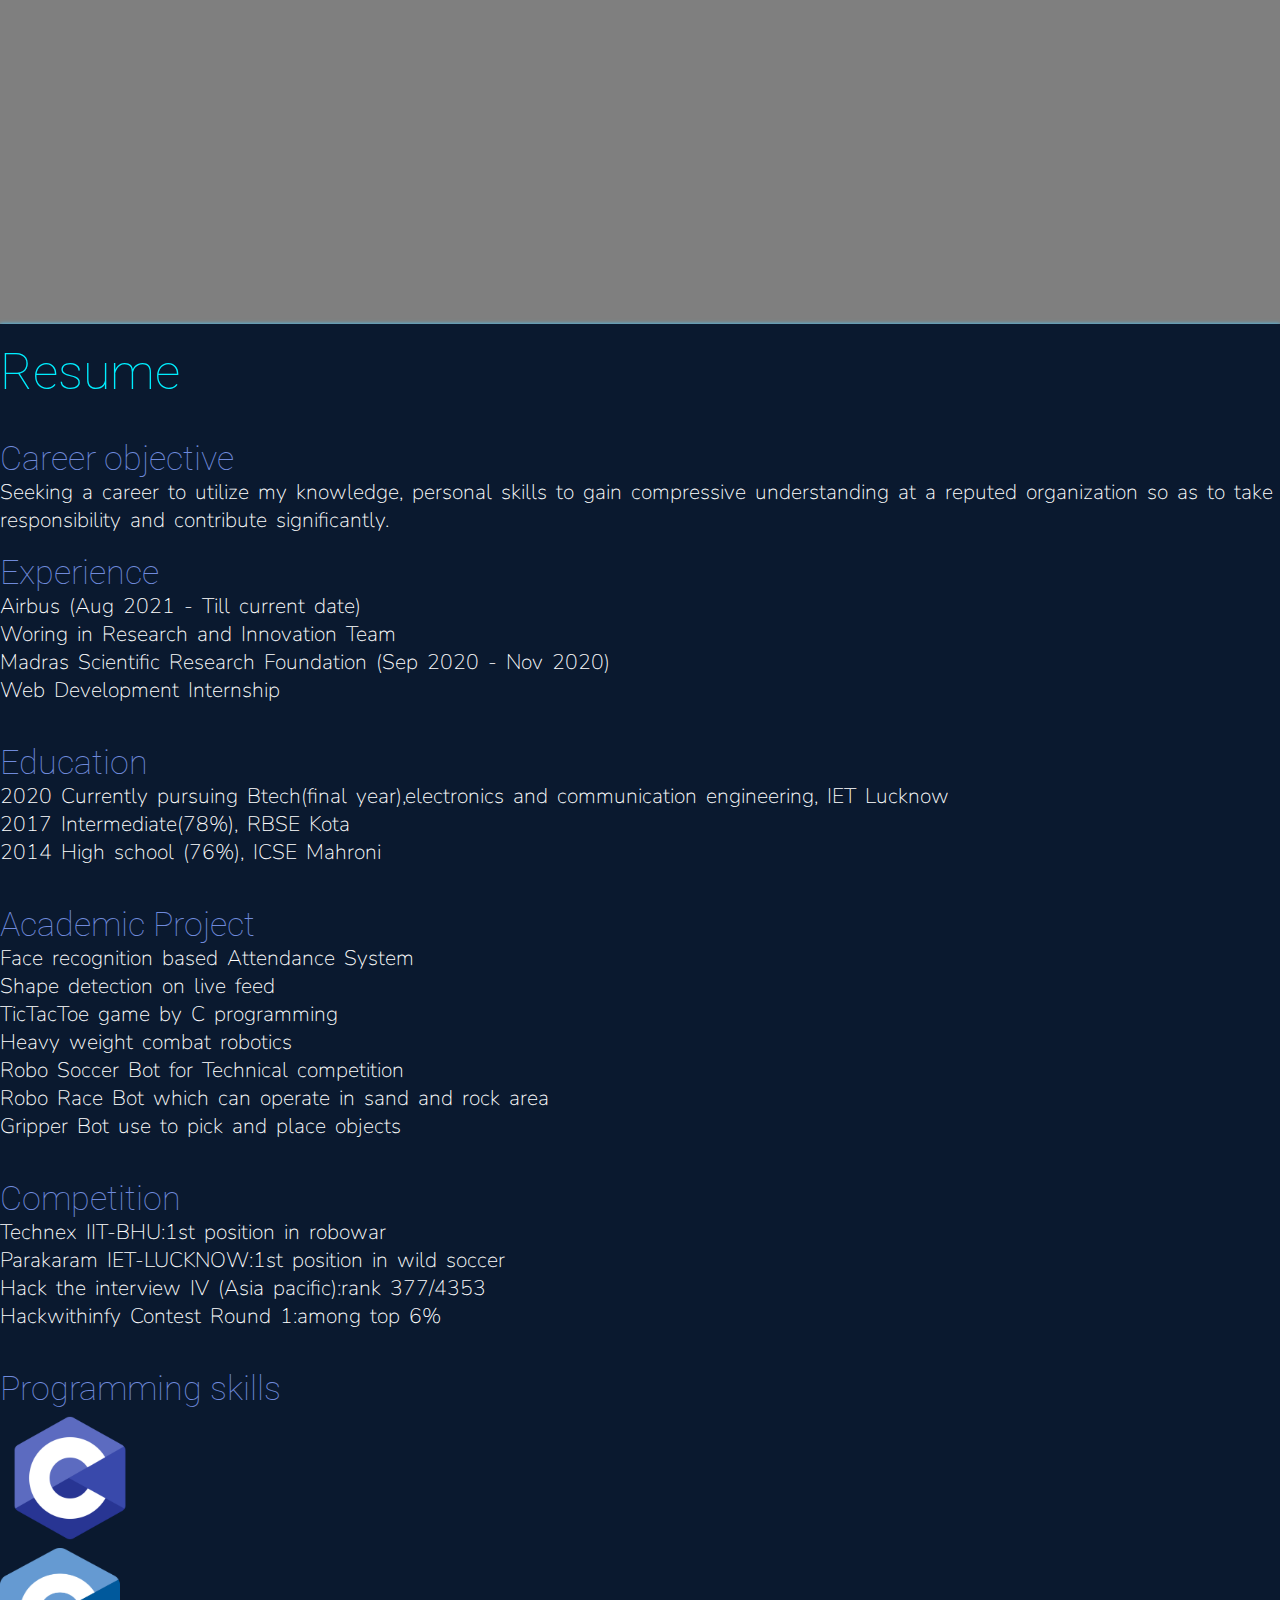
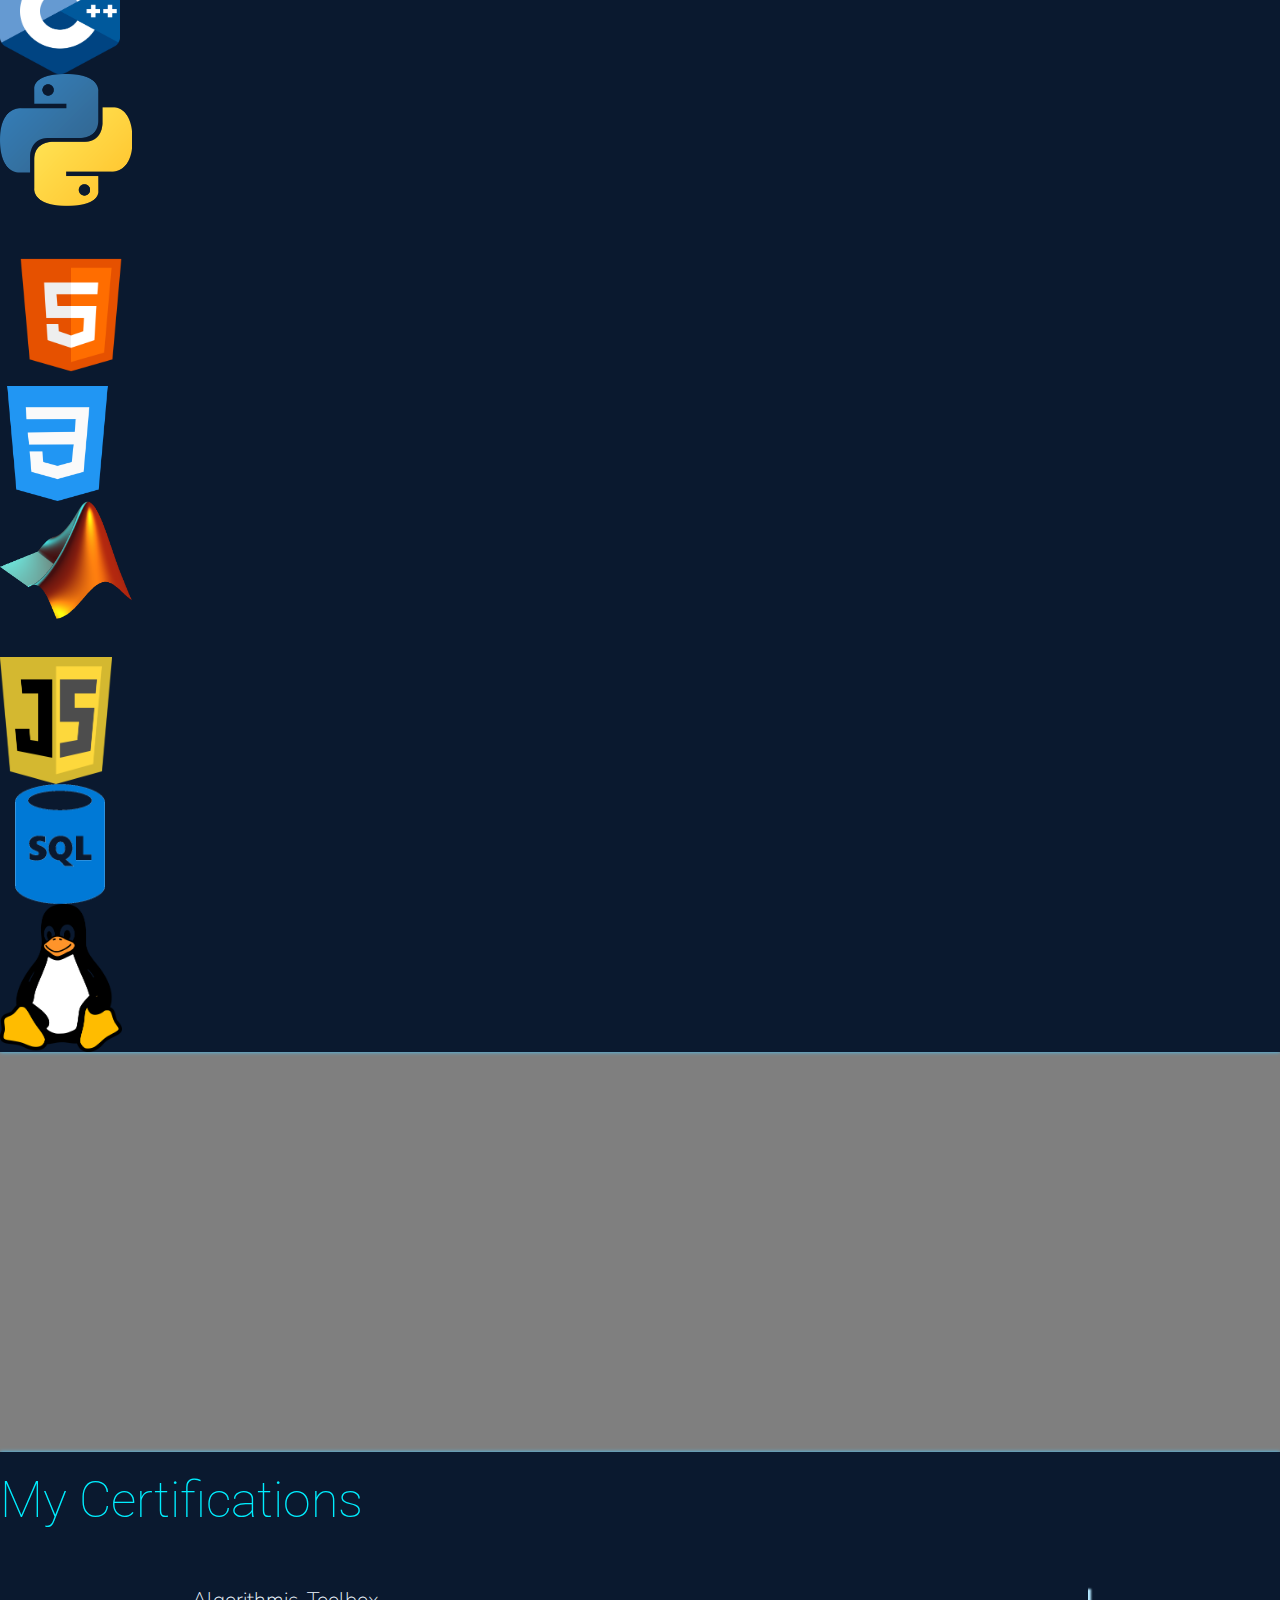
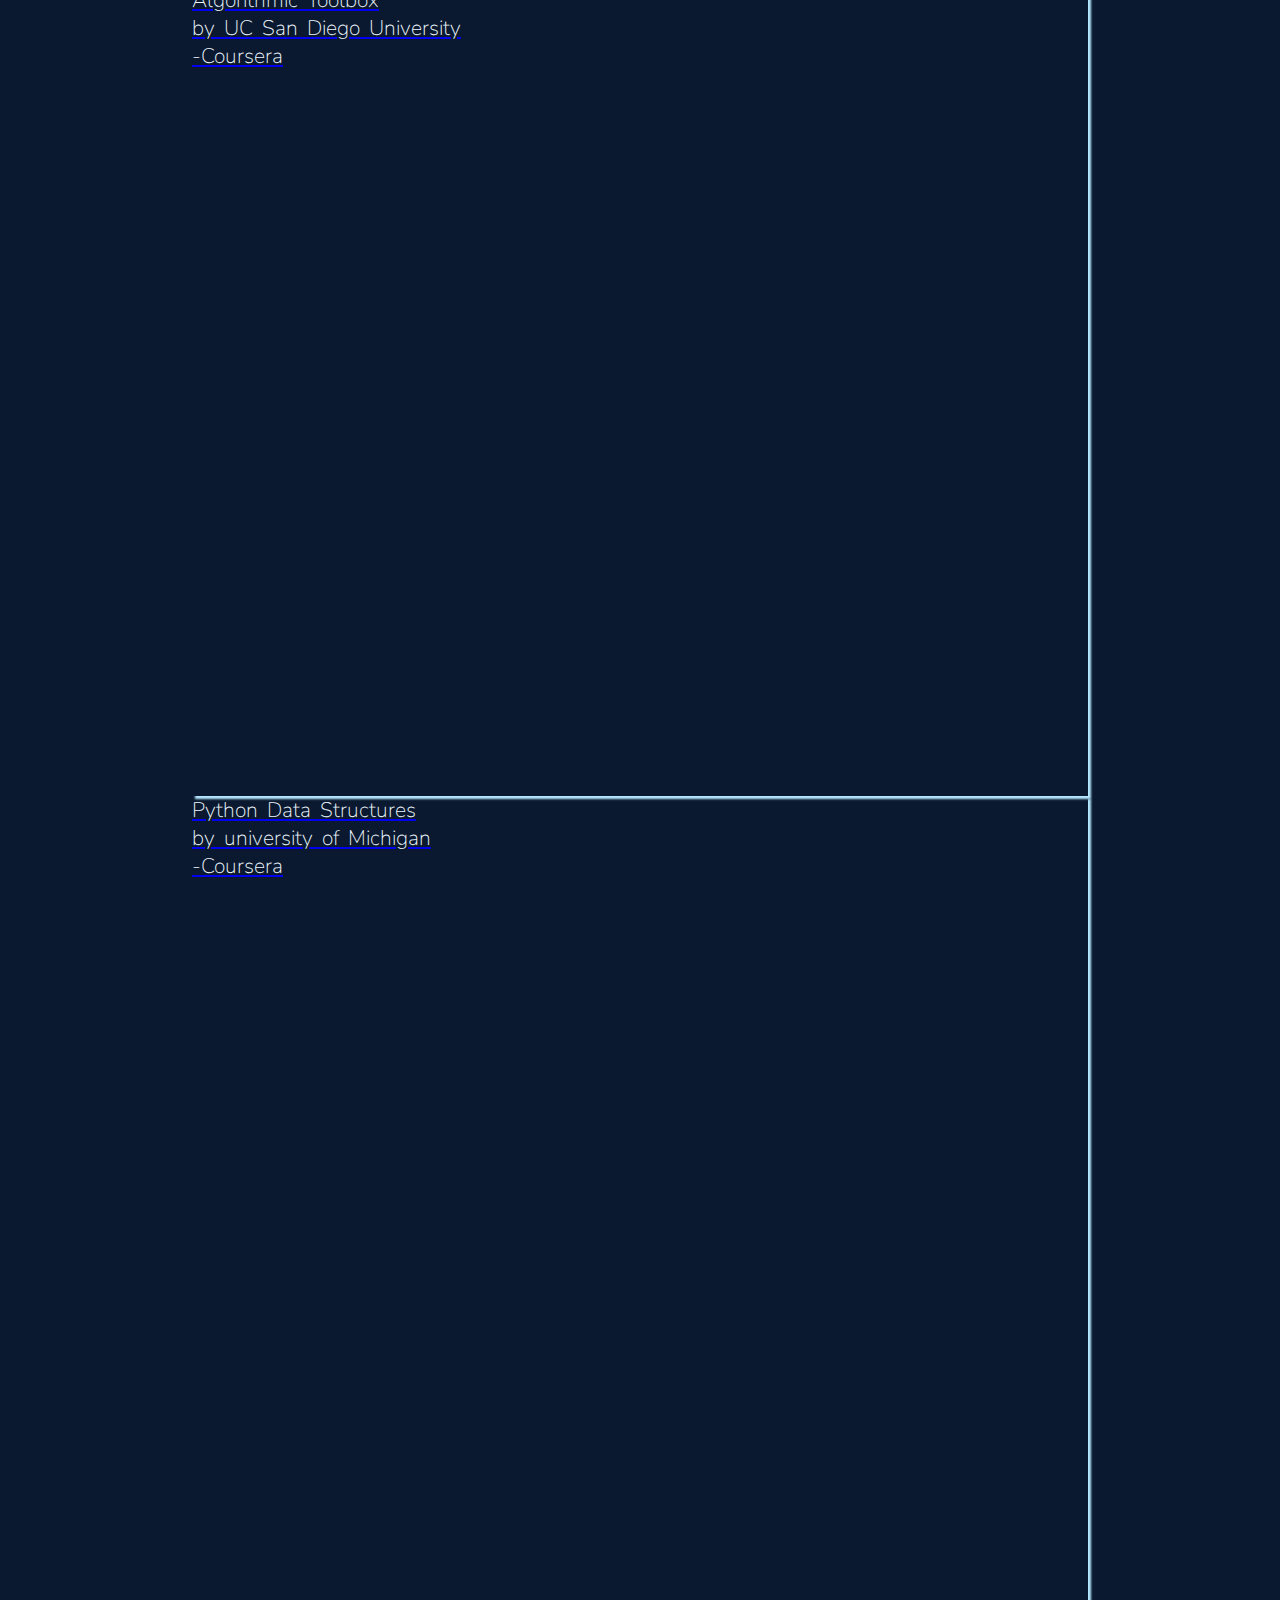
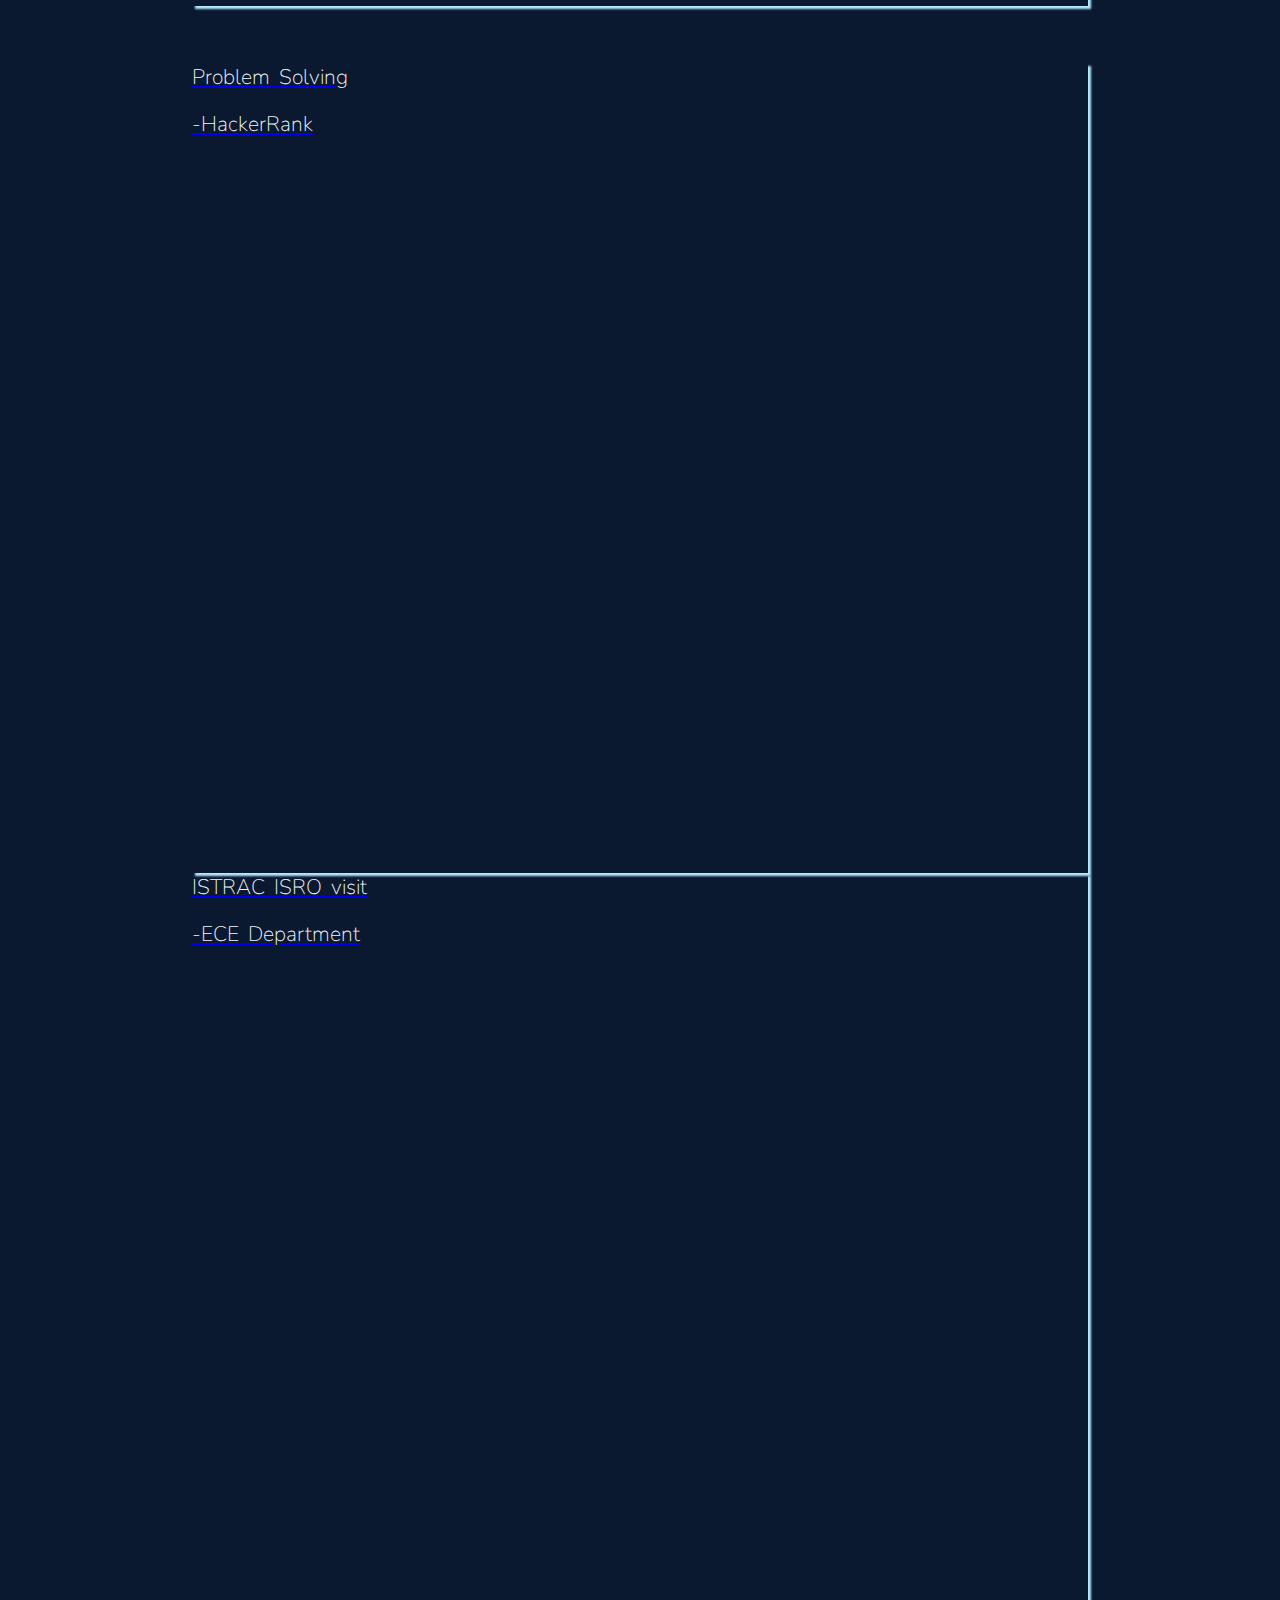
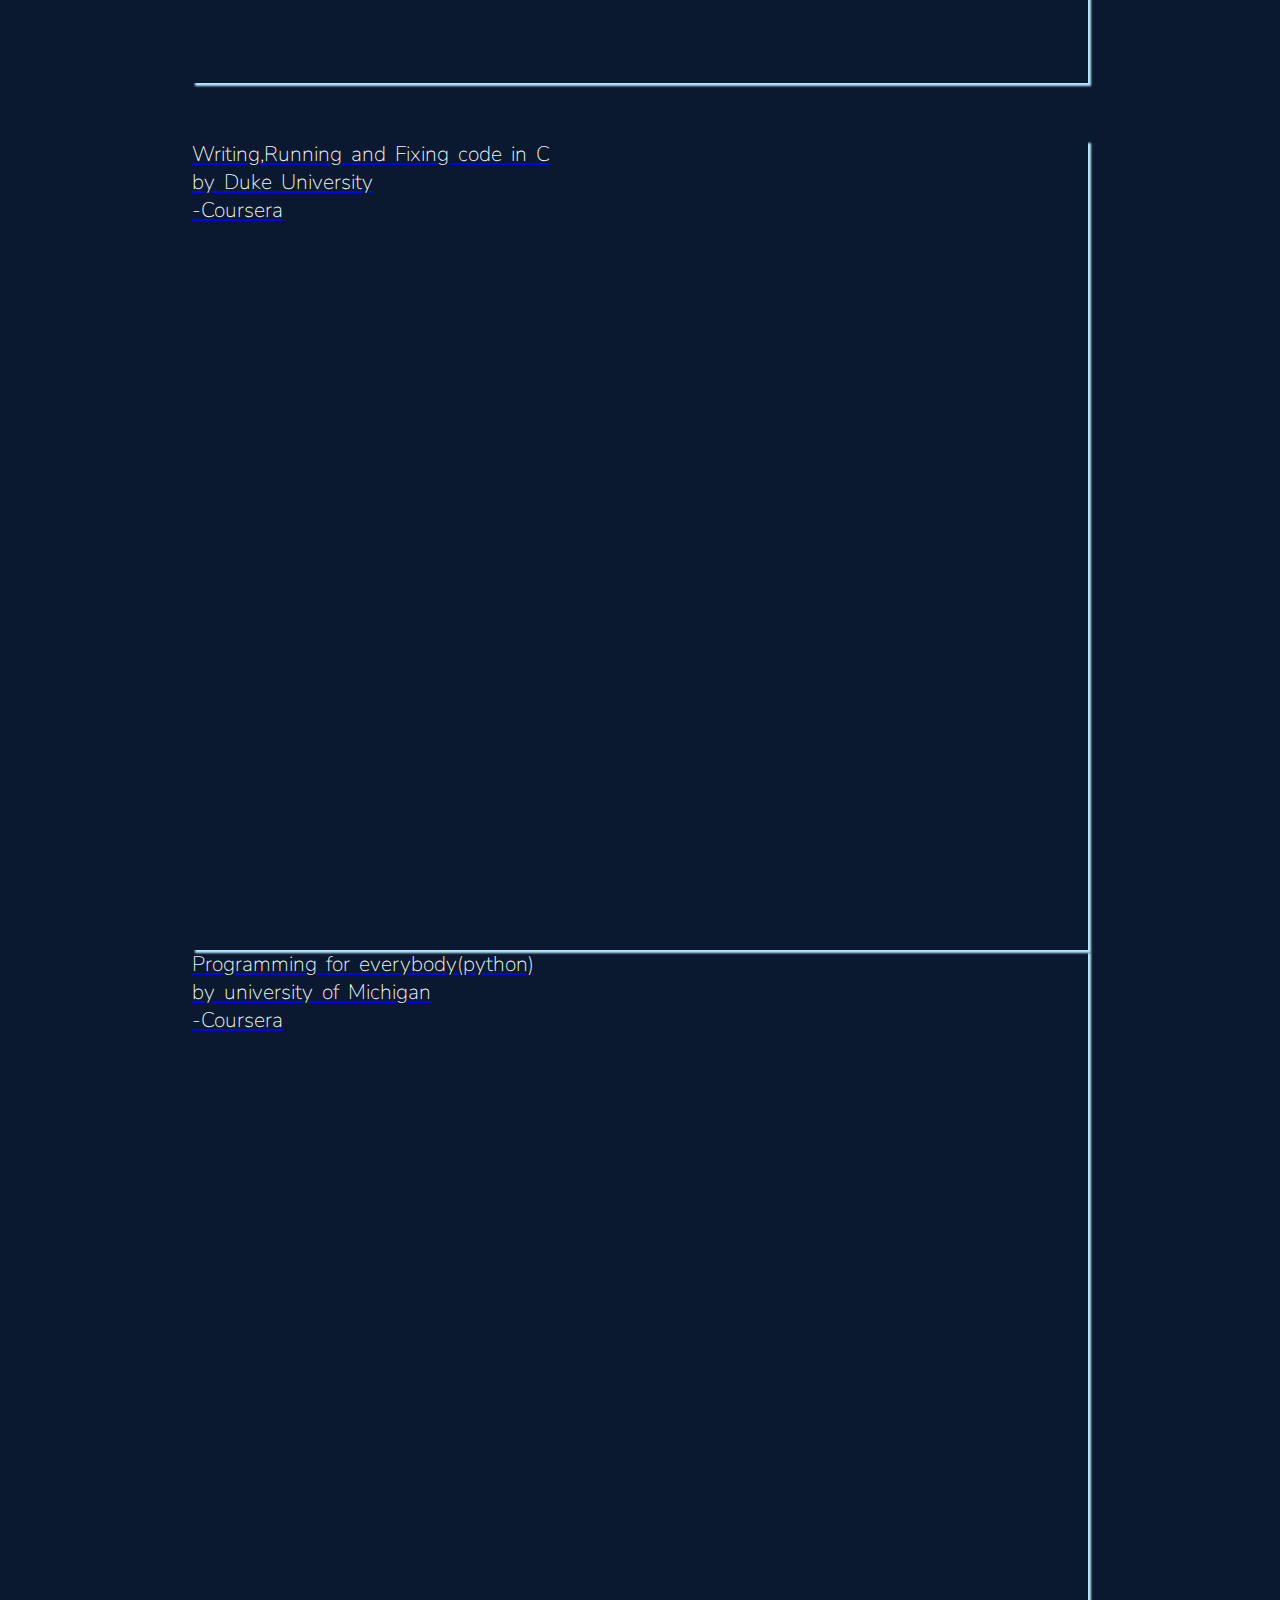
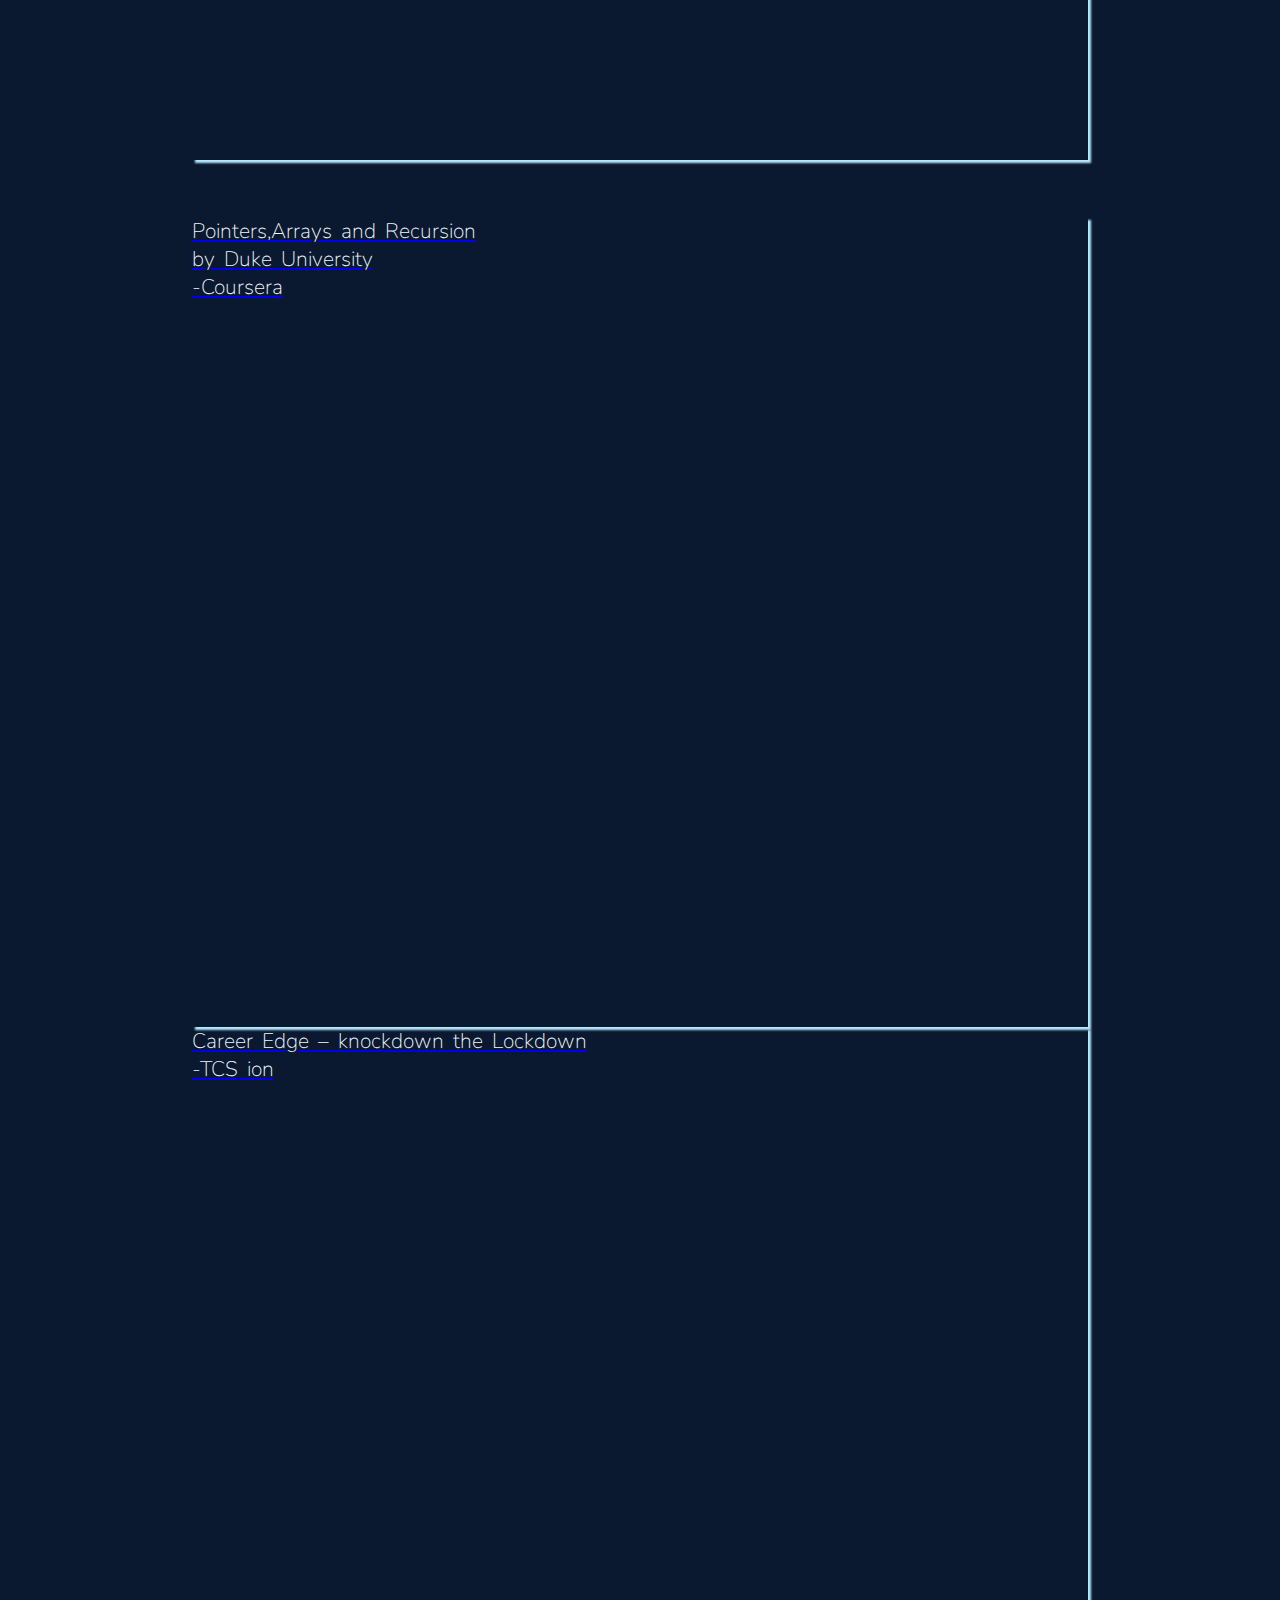
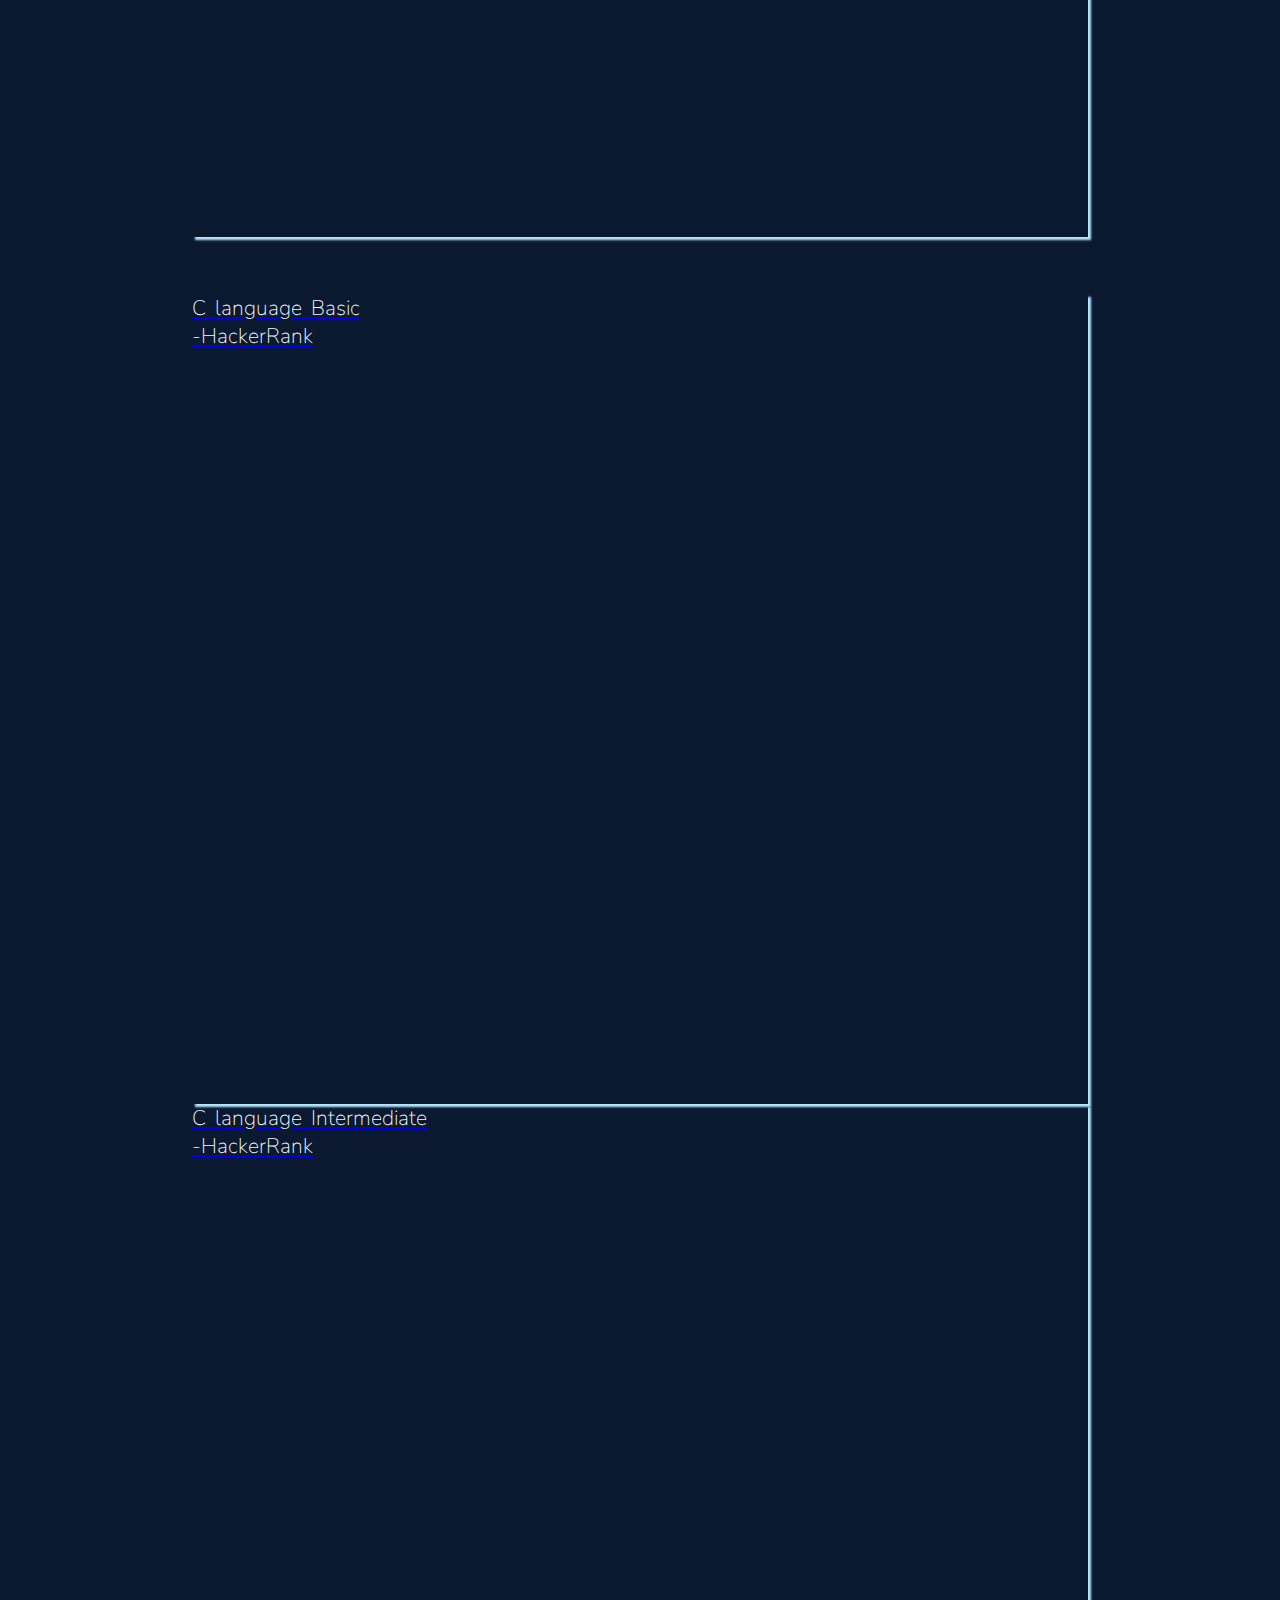
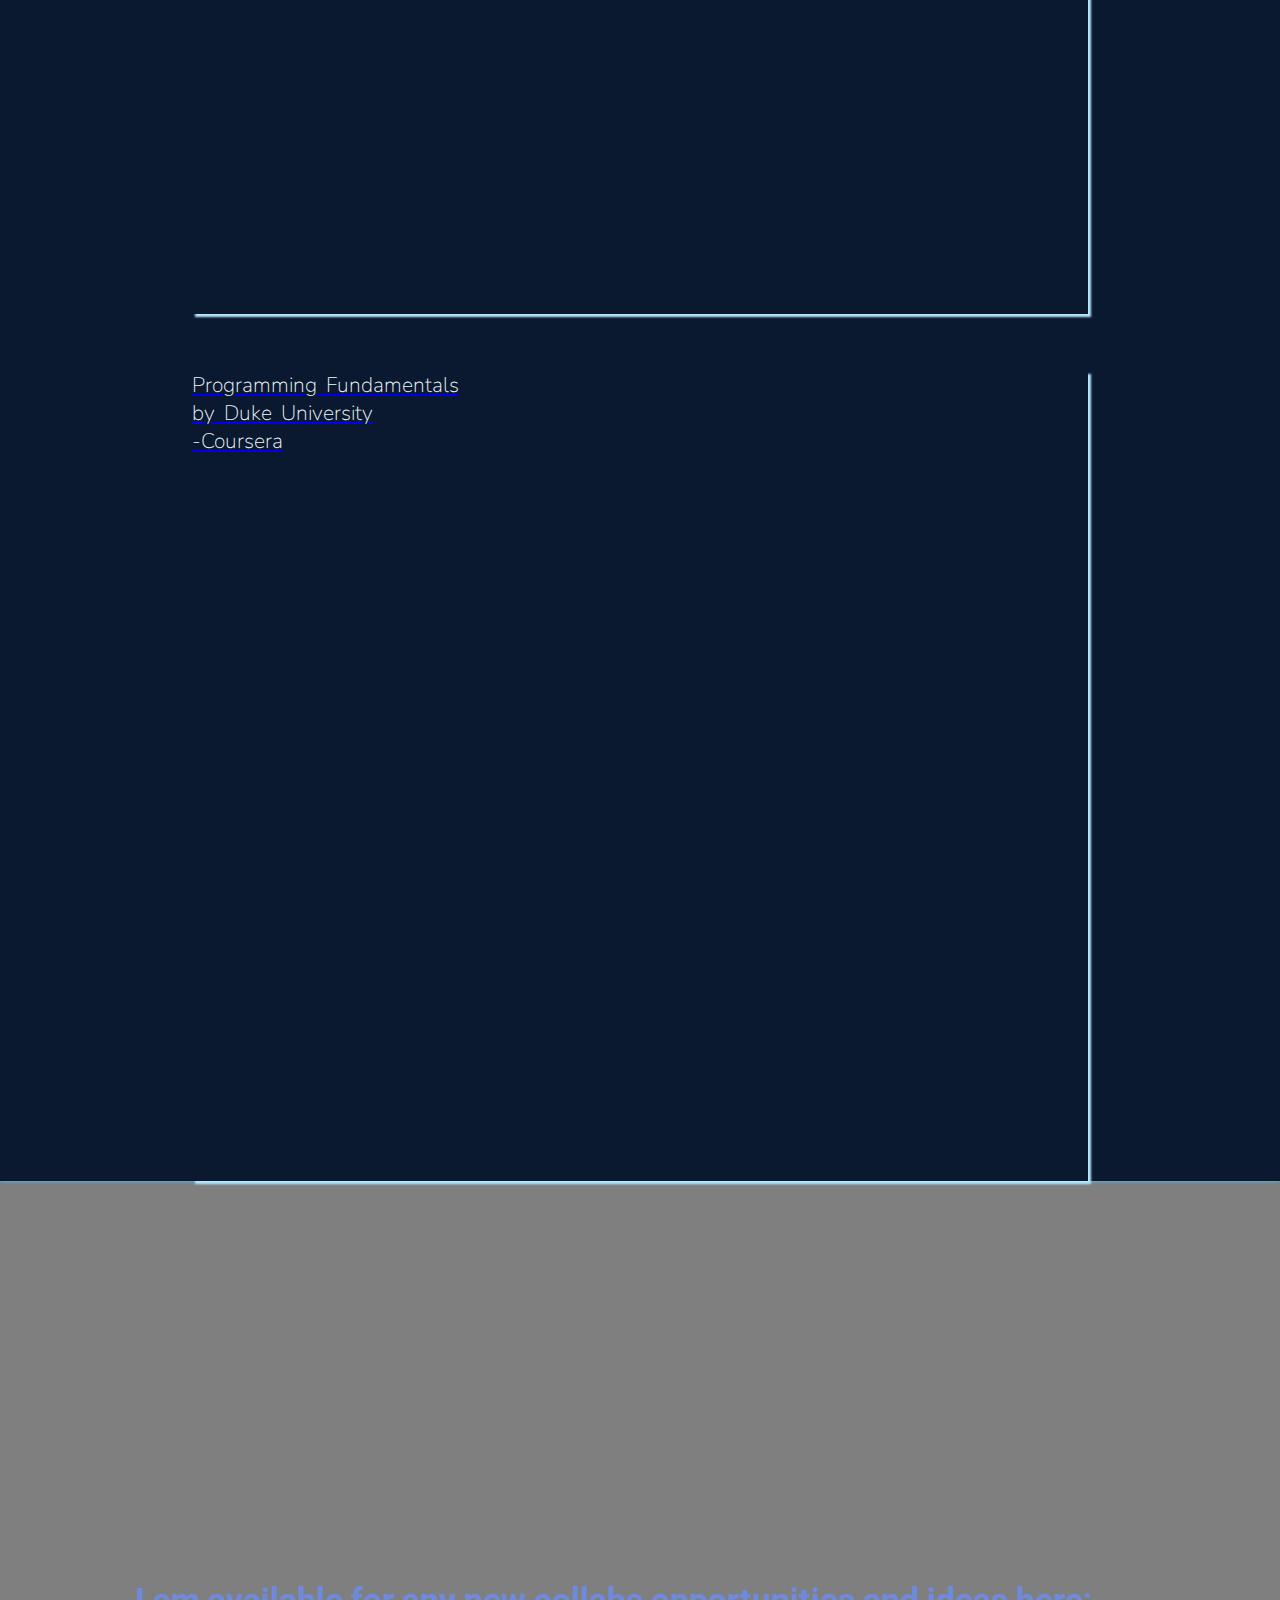
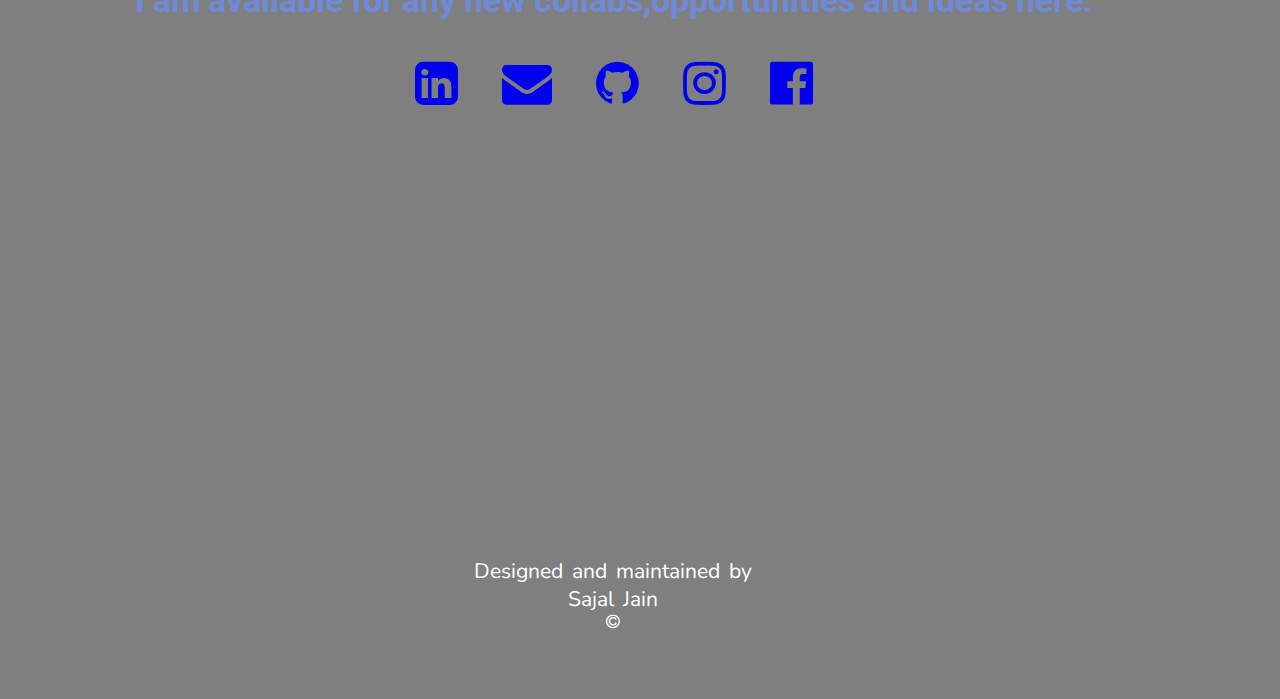
==== commit a0b88abc: "Updated Experience" ====
--- a/index.html
+++ b/index.html
@@ -58,7 +58,7 @@
       technology,Lucknow</span><br />
     <br />
     <!-- resume  -->
-    <a href="https://drive.google.com/file/d/15A_Q4p21hTAUJFKJBwjZ_UFU2HxbV2A2/view?usp=sharing" target="_blank"><button
+    <a href="https://drive.google.com/file/d/1KUJAuHHQwg-sCHAKSpN7dBwwf64ma64G/view?usp=sharing" target="_blank"><button
         class="res">Resume</button></a>
   </div>
   <!--  -->
@@ -111,9 +111,14 @@
           Experience
         </p>
         <p class="p3dis p2adis">
-          Web Development Internship from Madras Scientific Research Foundation
+          Airbus (Aug 2021 - Till current date)
           <br>
-          Sep 2020 - Nov 2020
+          Woring in Research and Innovation Team
+        </p>
+        <p class="p3dis p2adis">
+          Madras Scientific Research Foundation (Sep 2020 - Nov 2020)
+          <br>
+          Web Development Internship
         </p>
       </div>
     </div>
--- a/style.css
+++ b/style.css
@@ -179,13 +179,15 @@
   .p4head {
     font-size: 24px;
   }
+
   .p3tt {
     text-align: right;
   }
-  /* p3 js icon */
+  /* p3 js icon 
   .p3extra {
     text-align: left;
   }
+  */
 }
 .p4x:hover {
   background: linear-gradient(
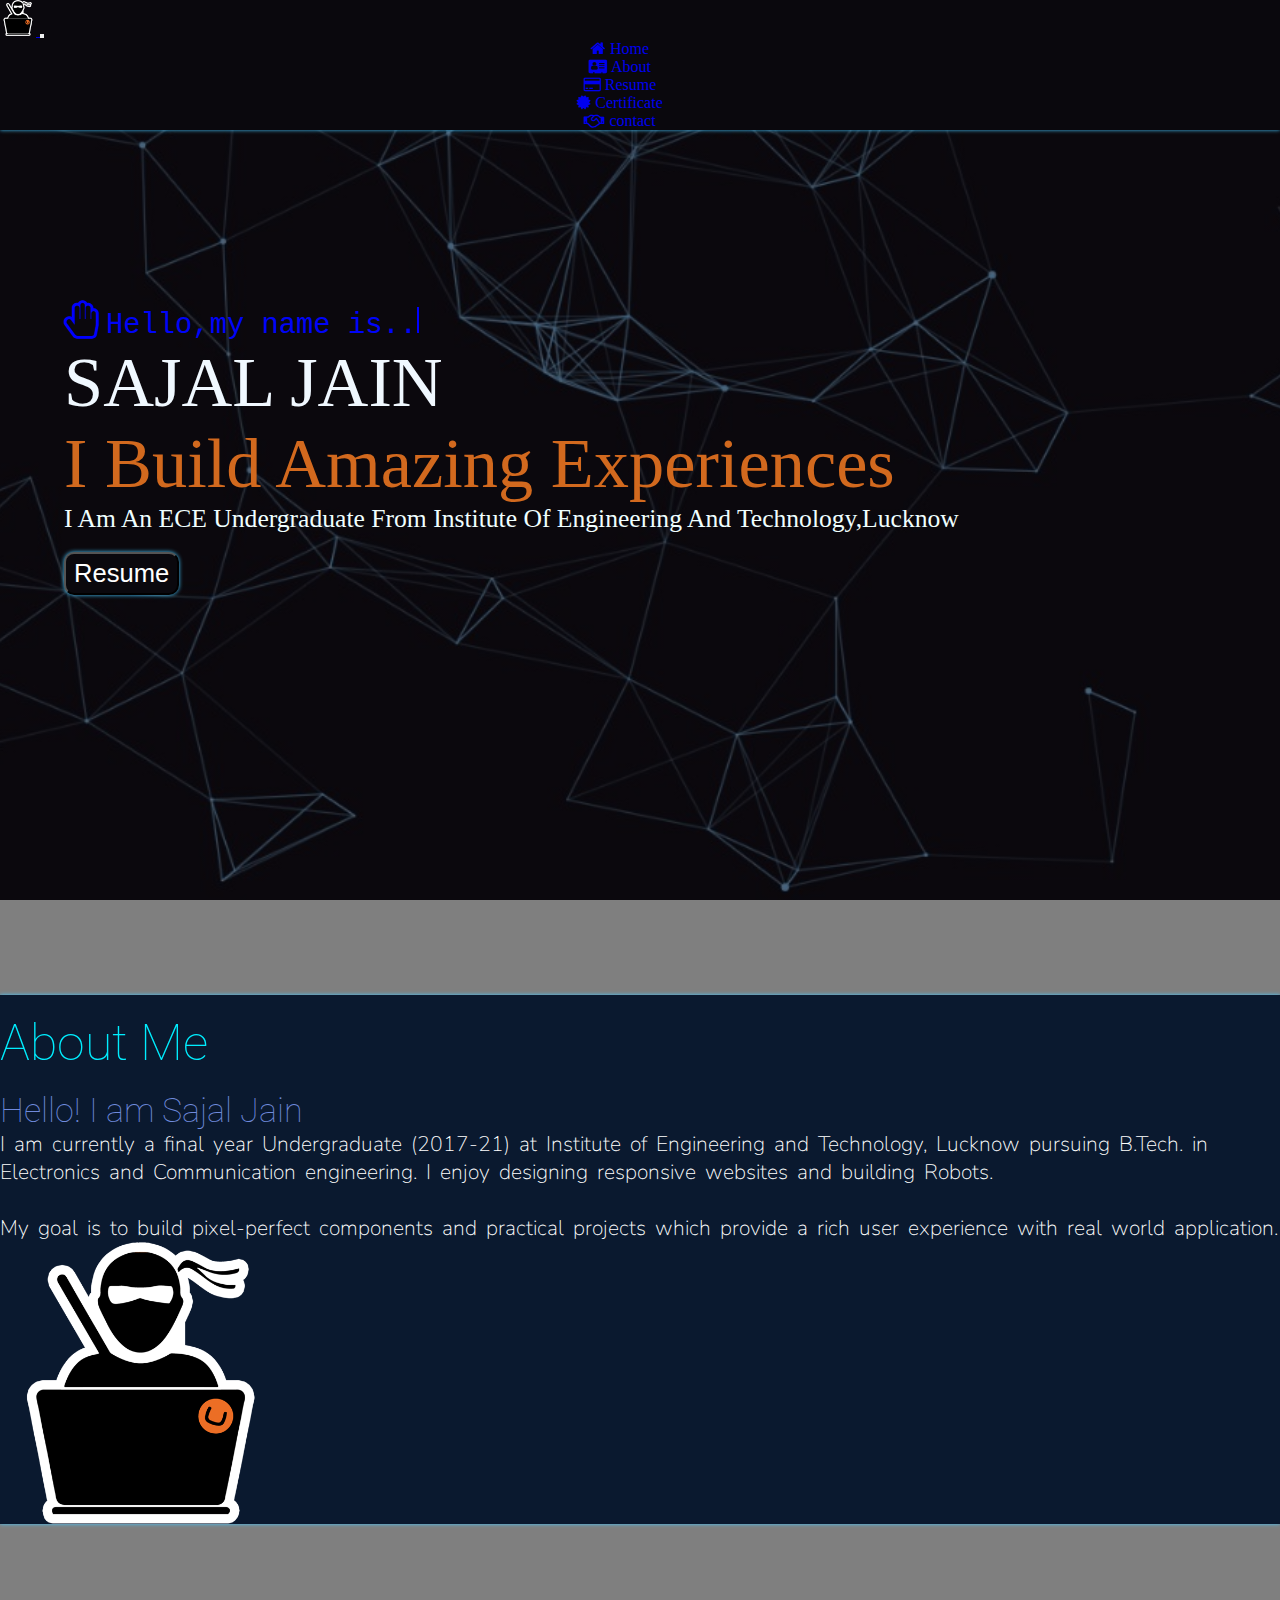
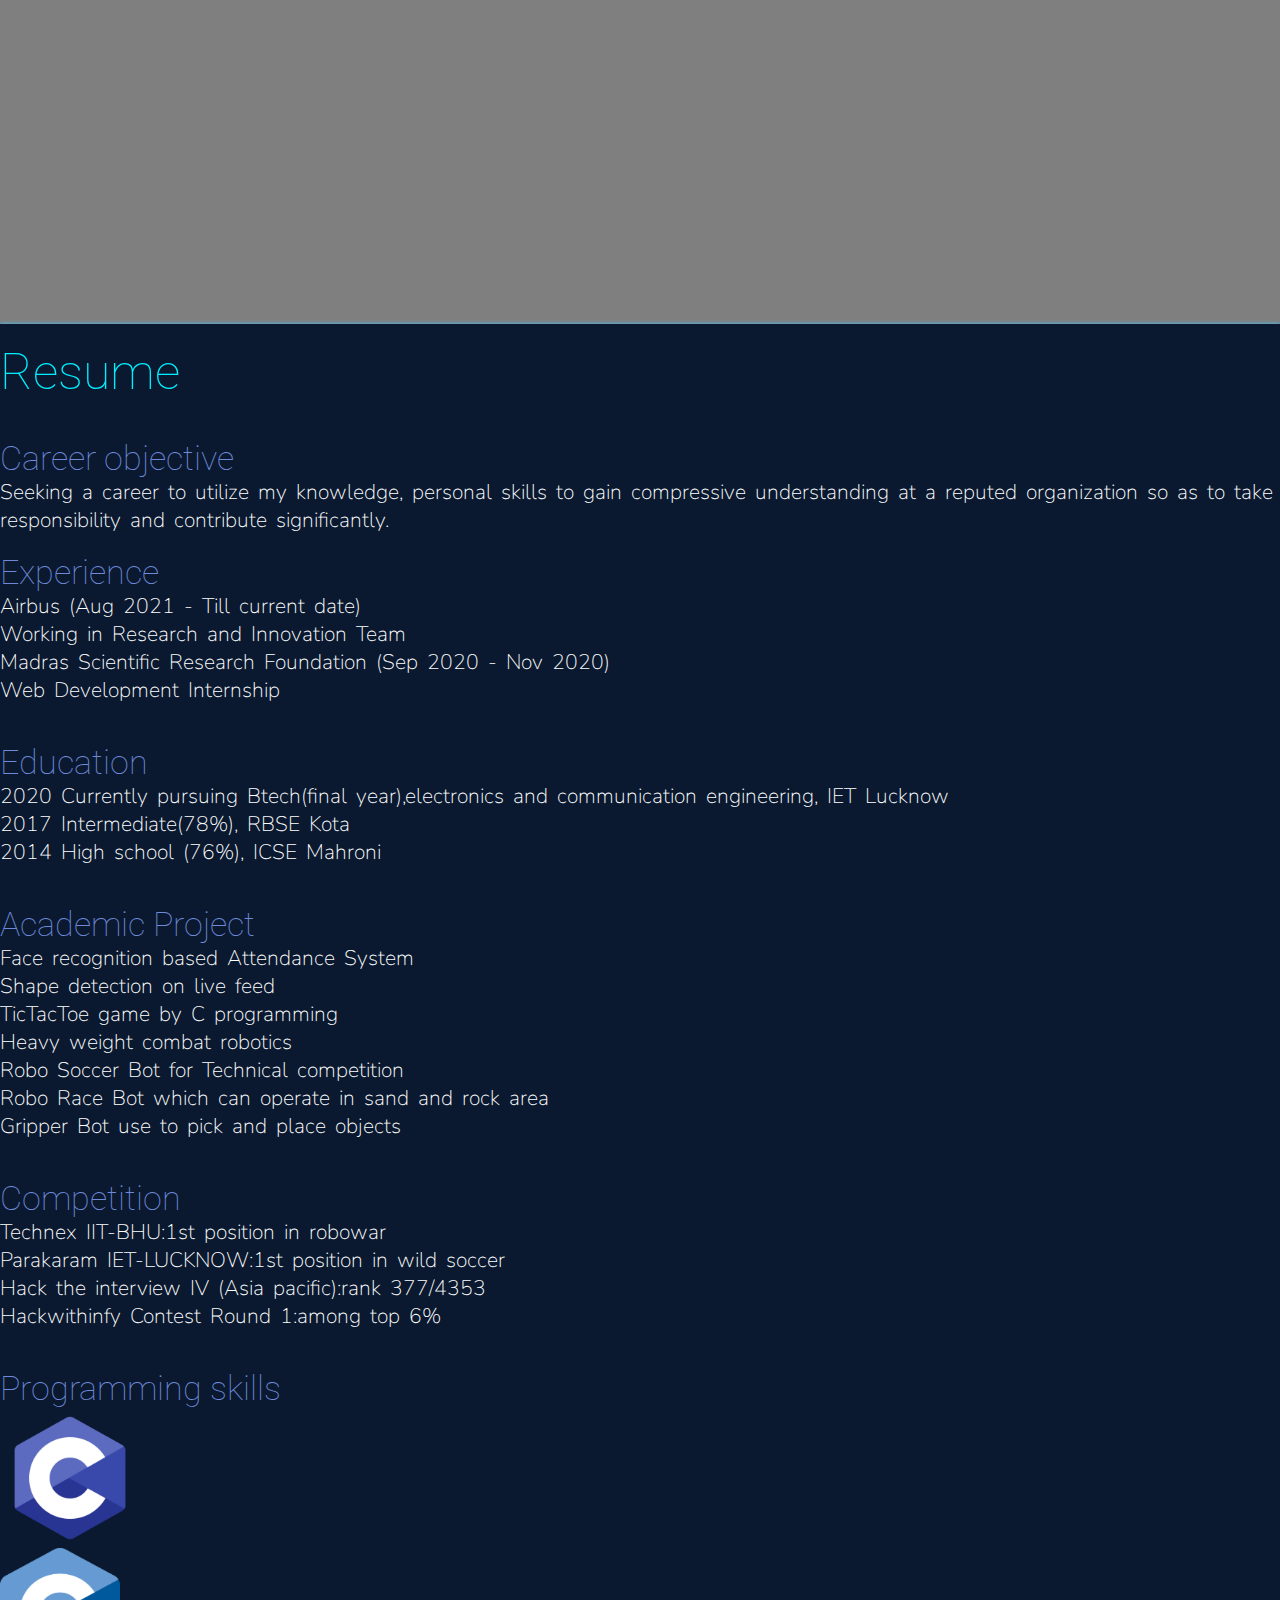
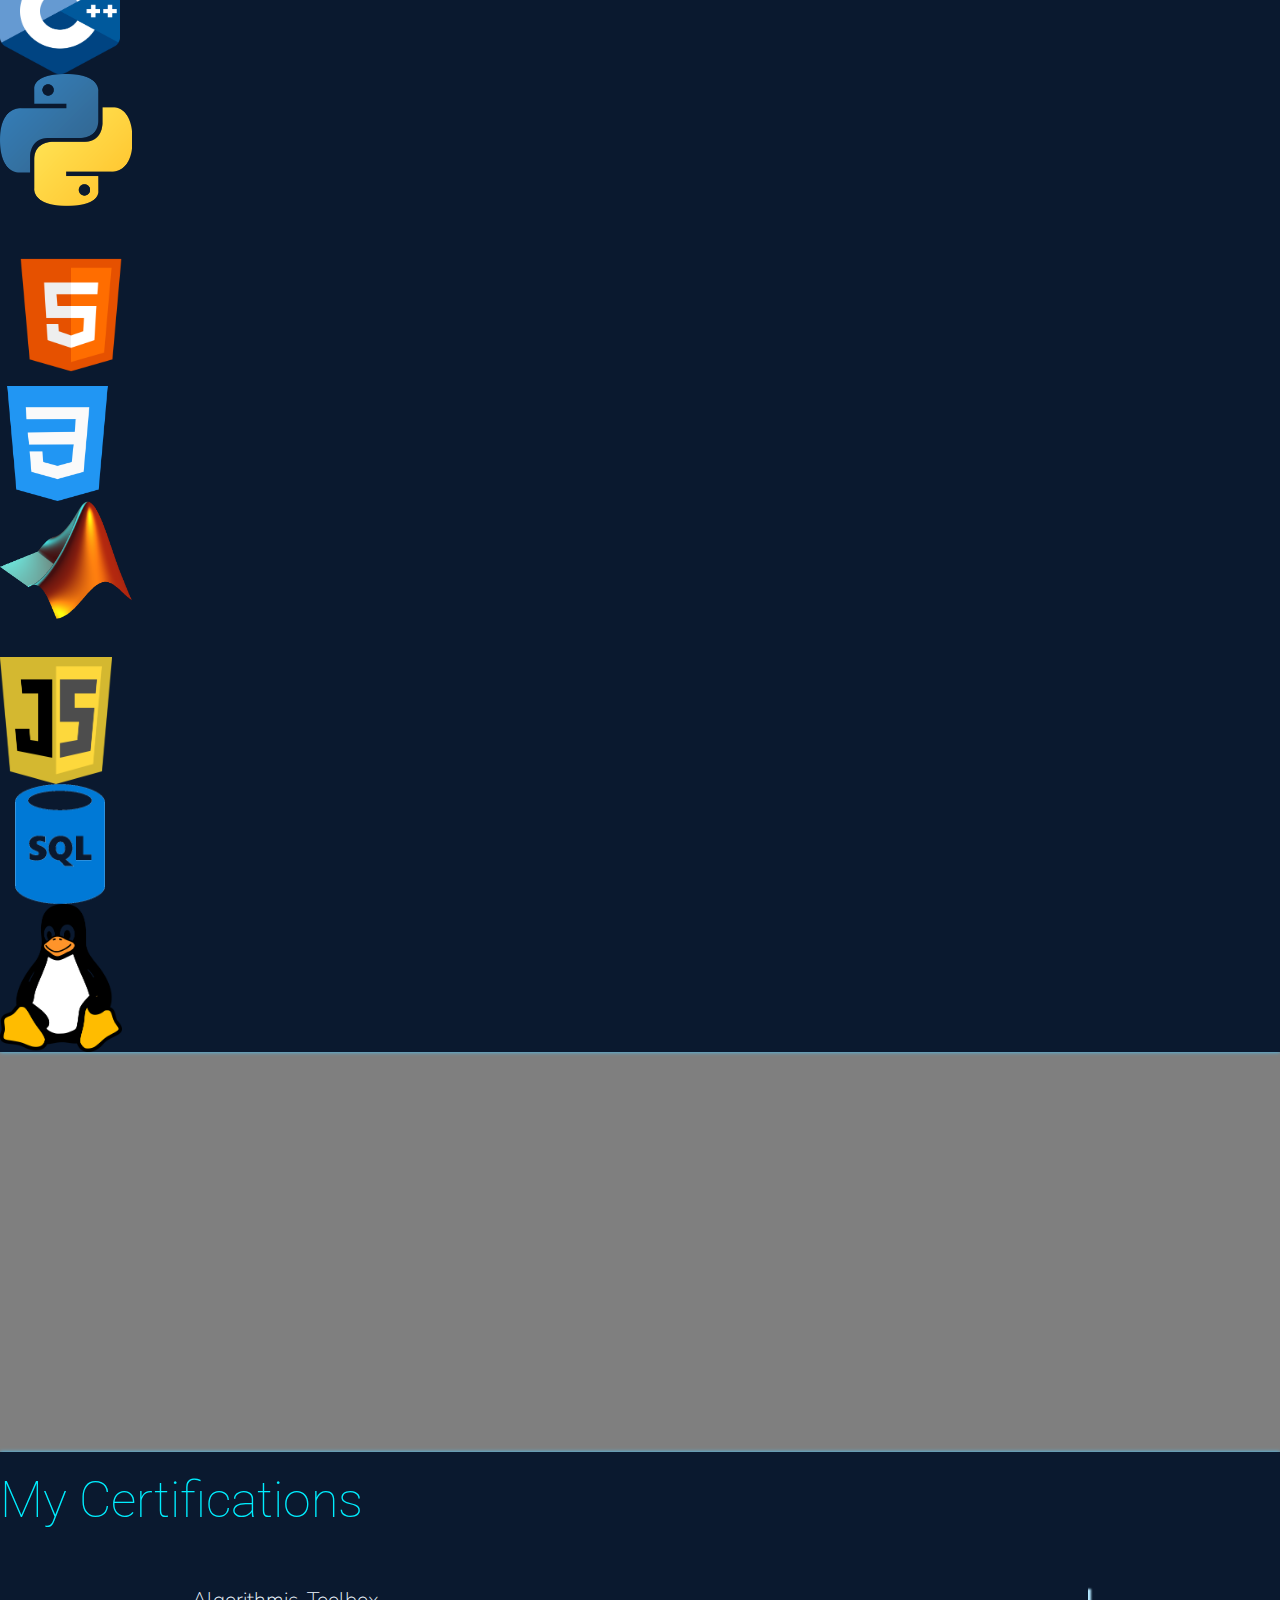
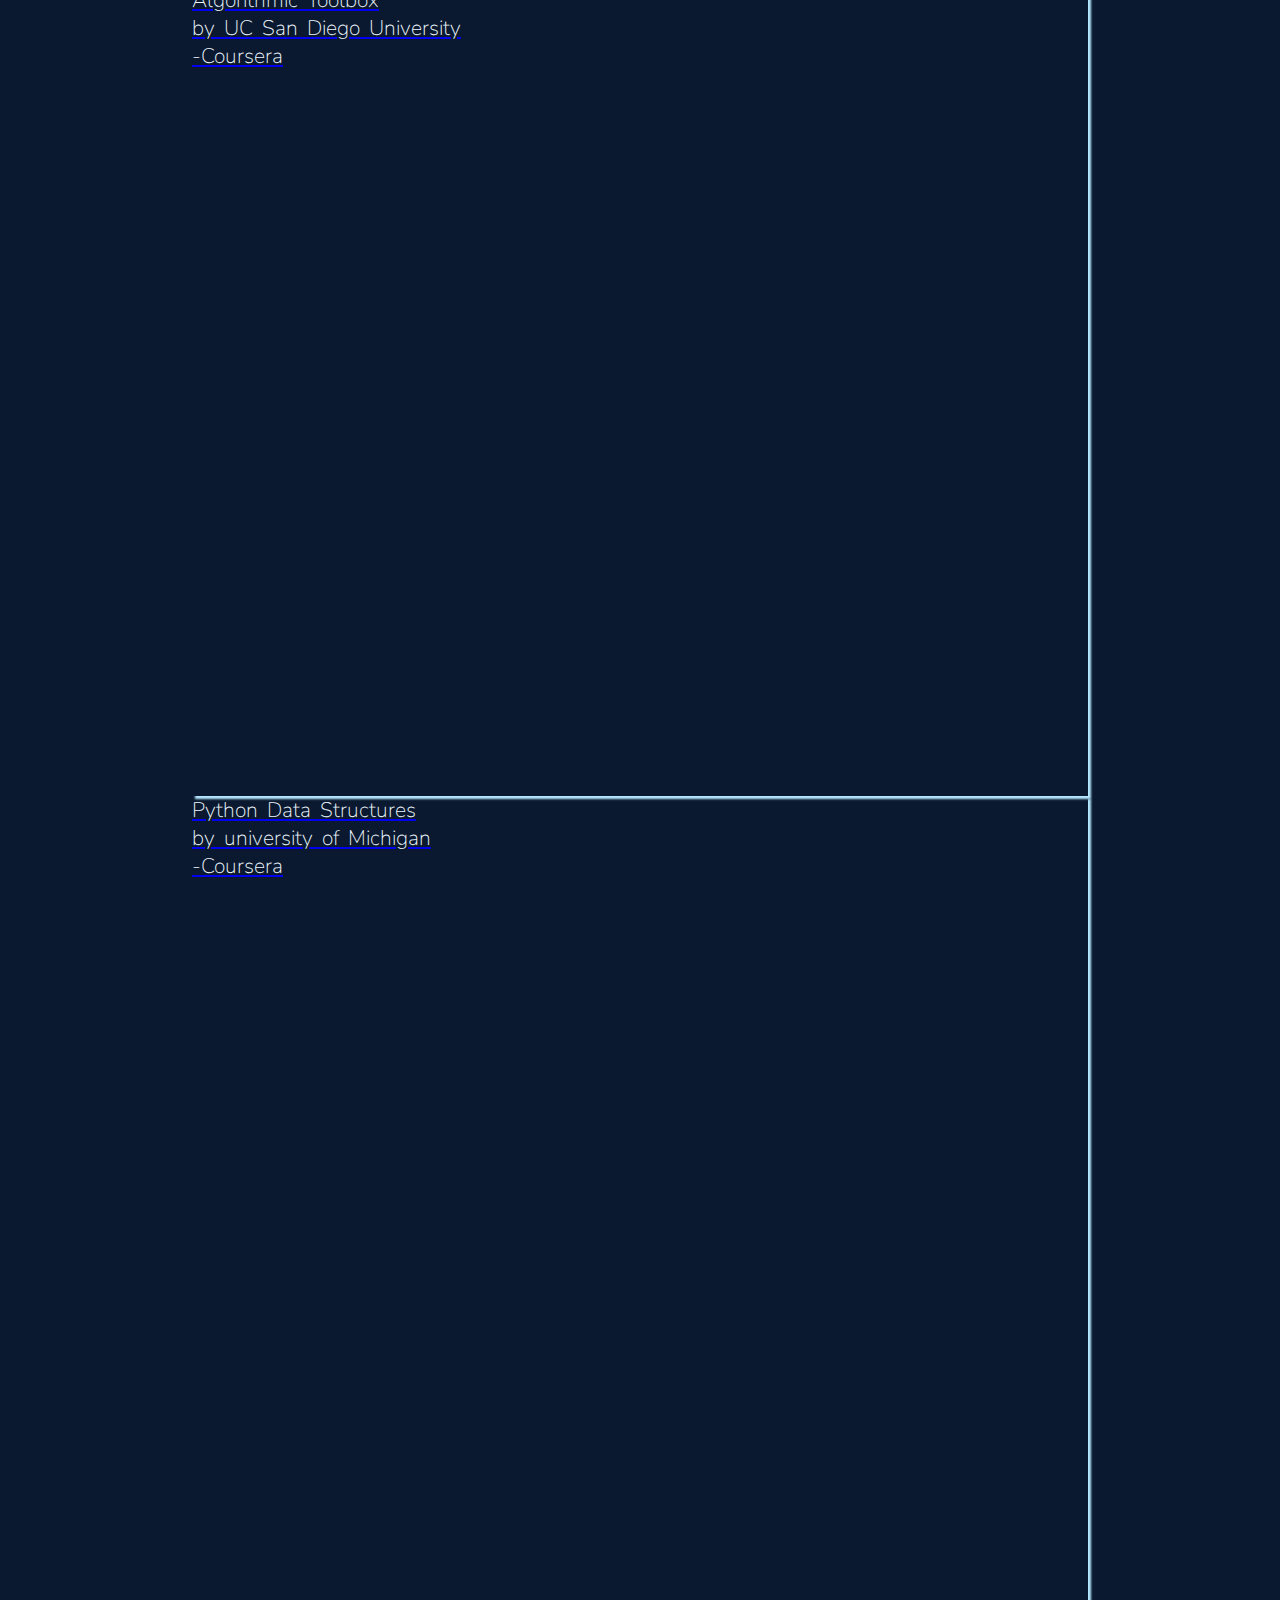
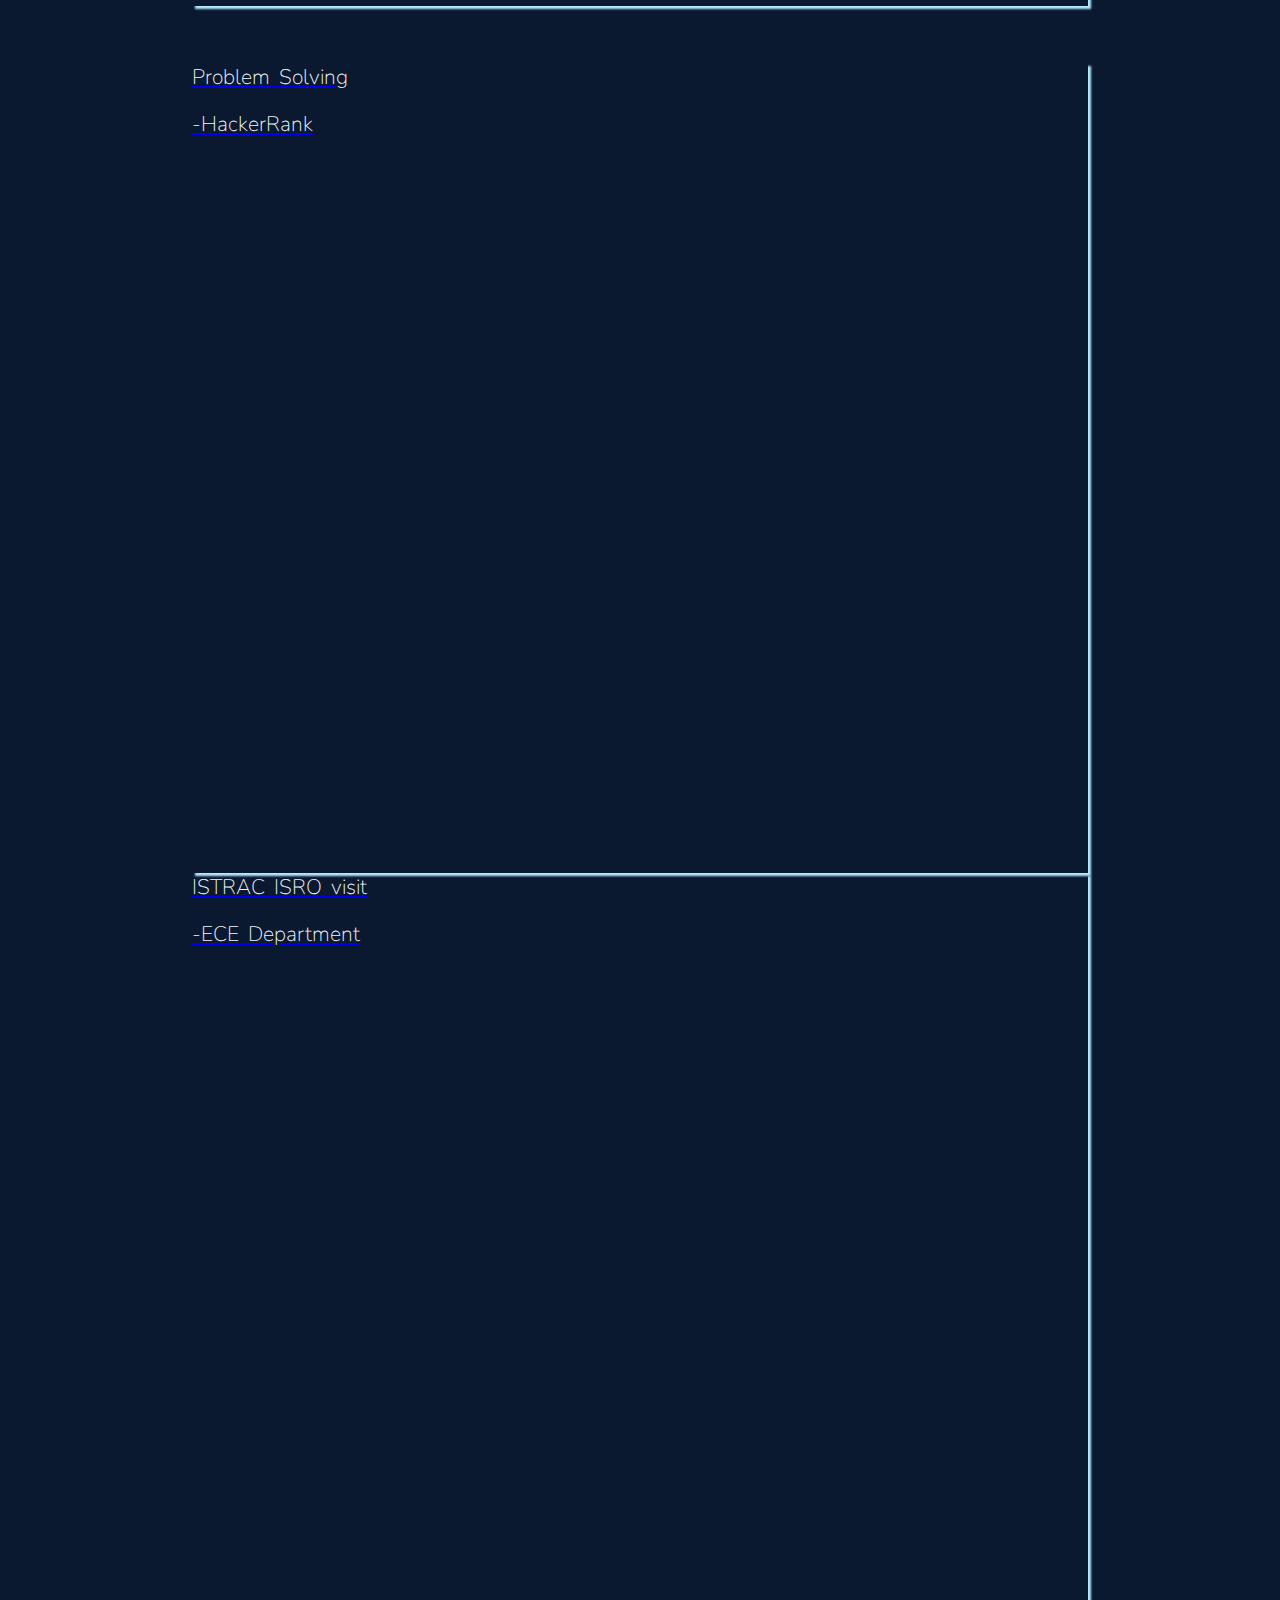
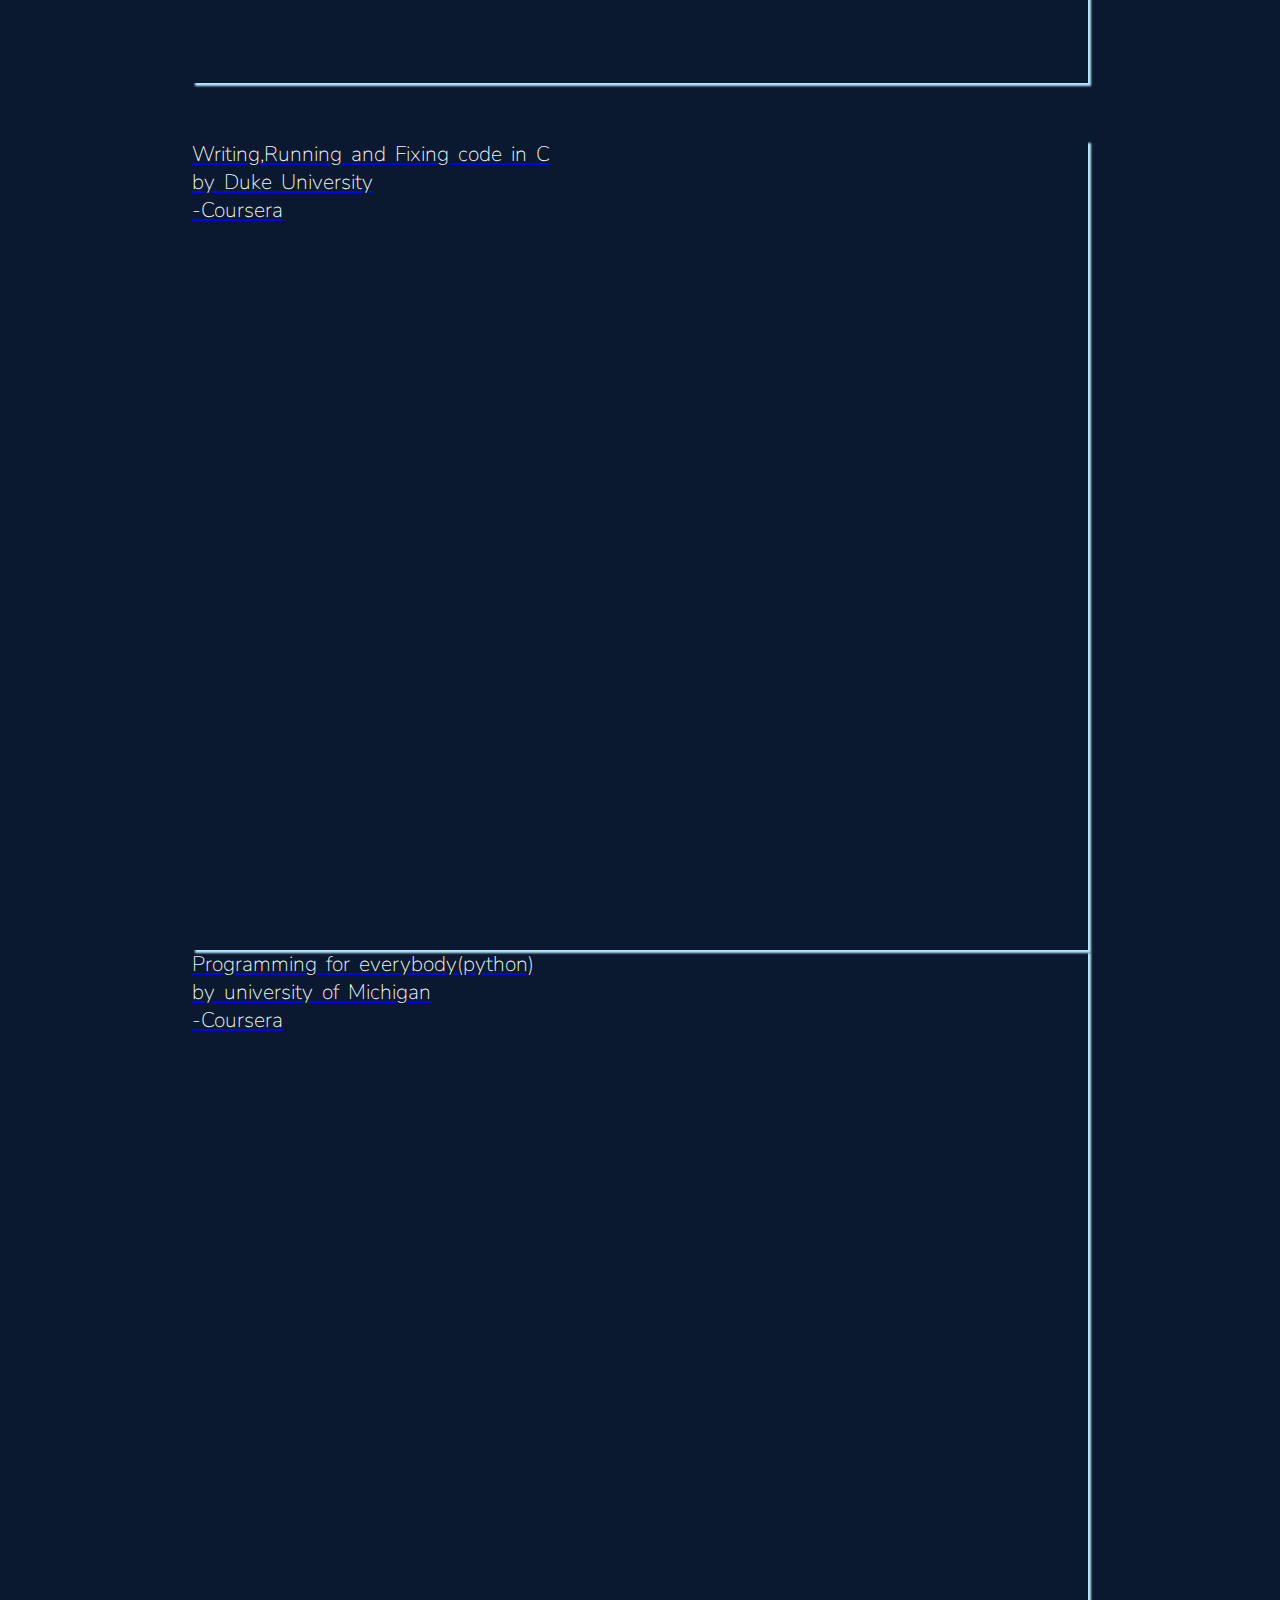
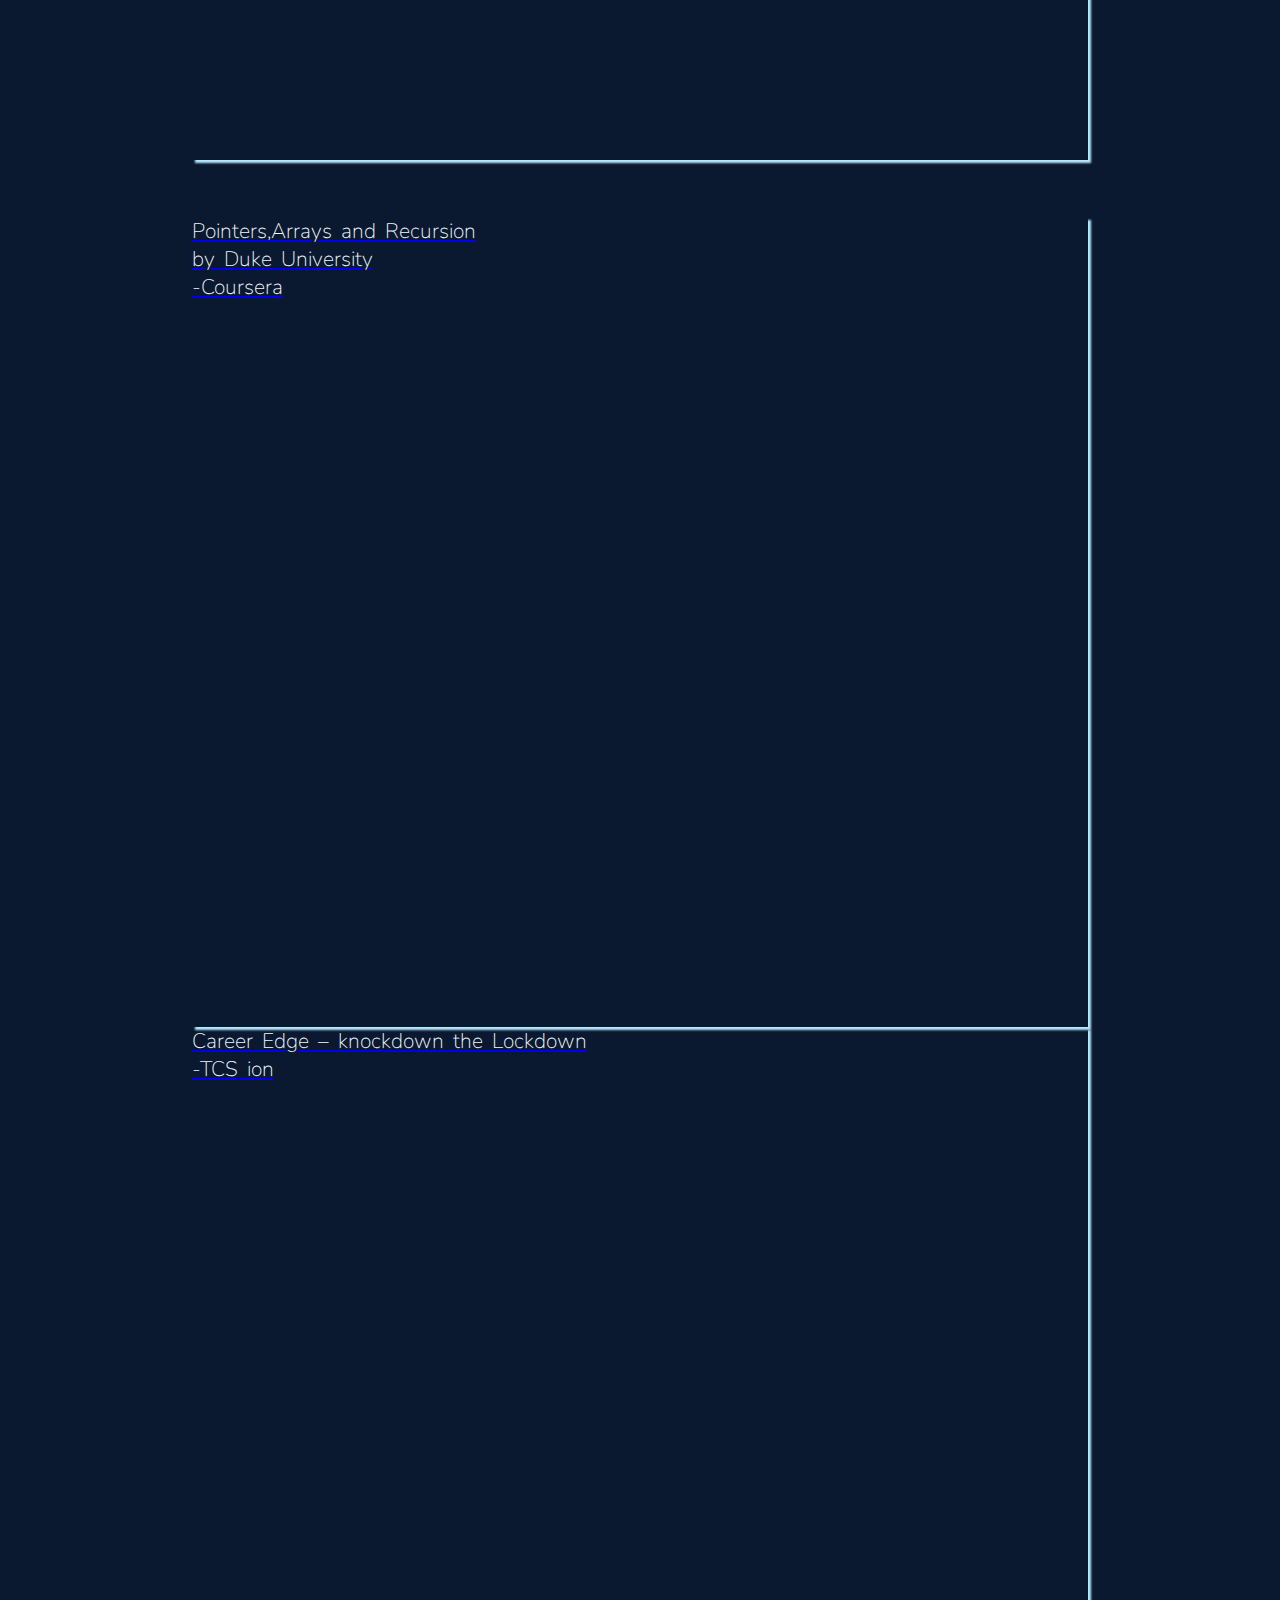
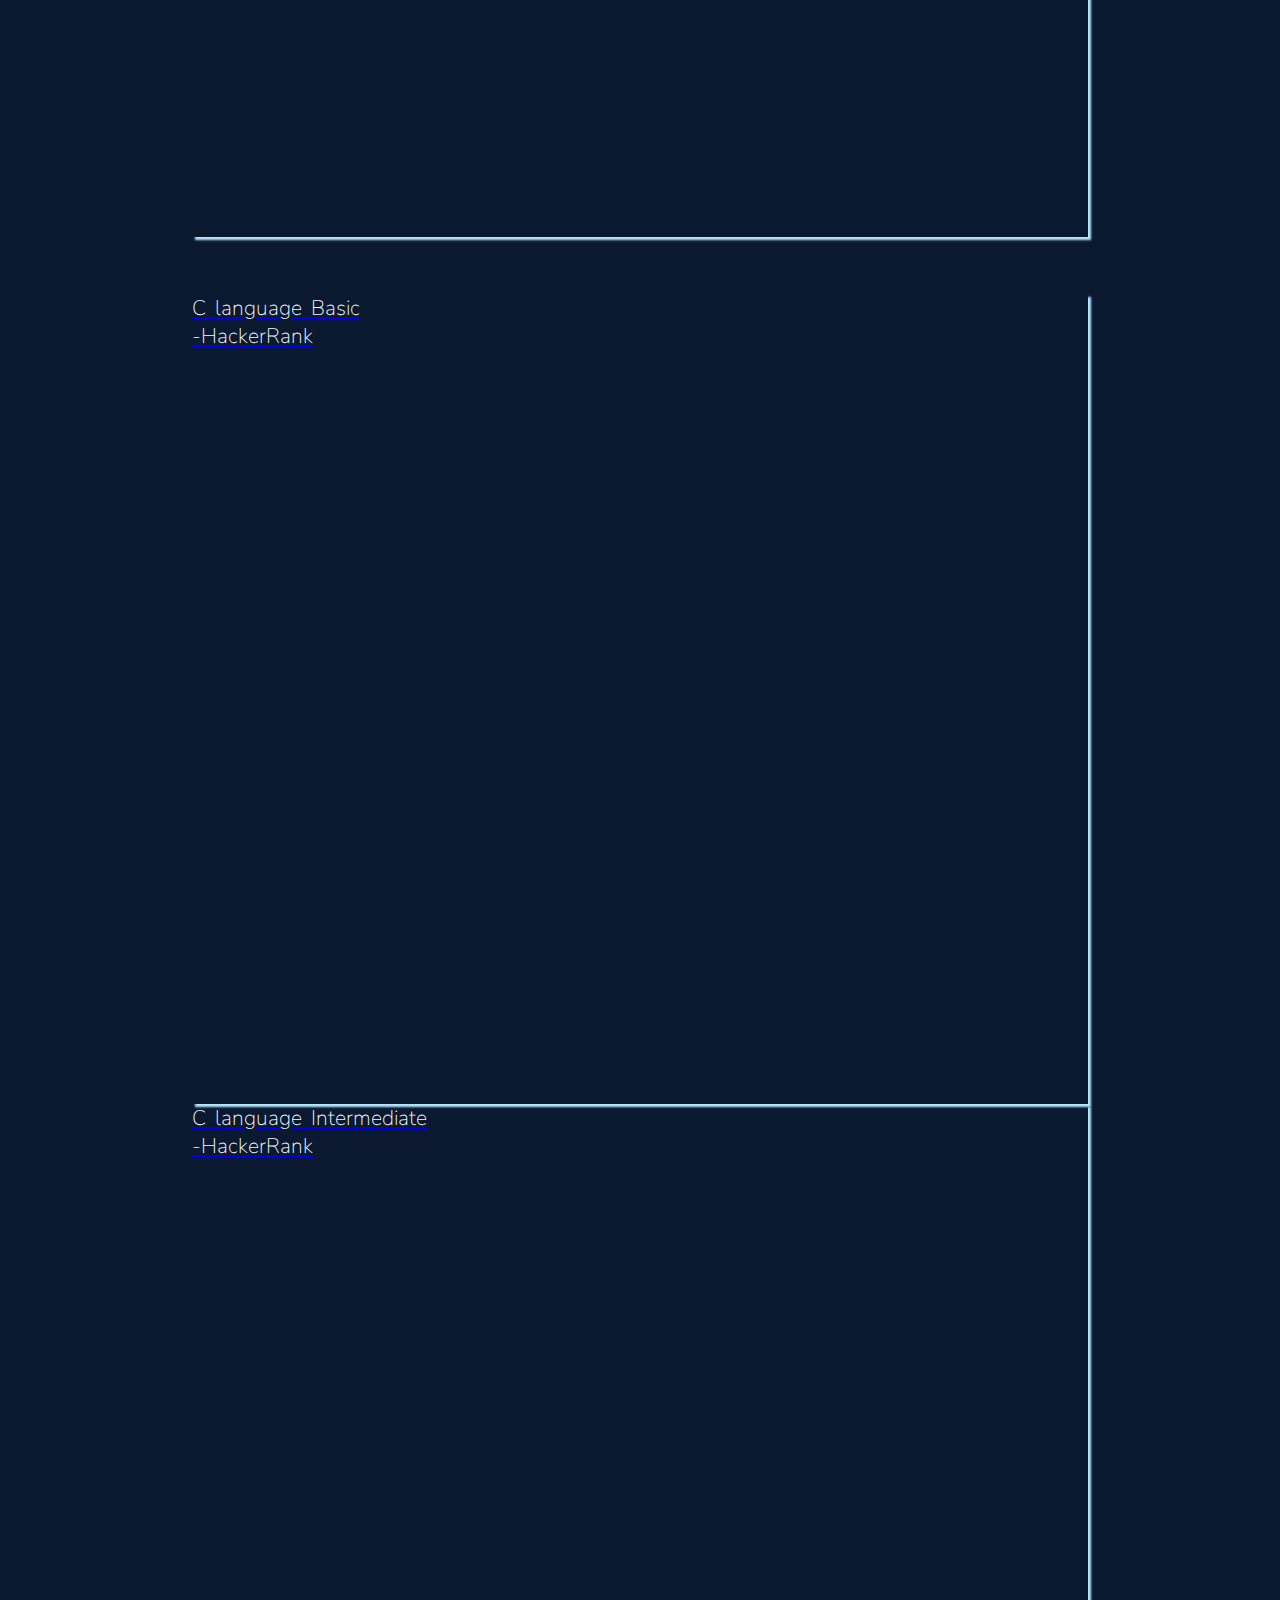
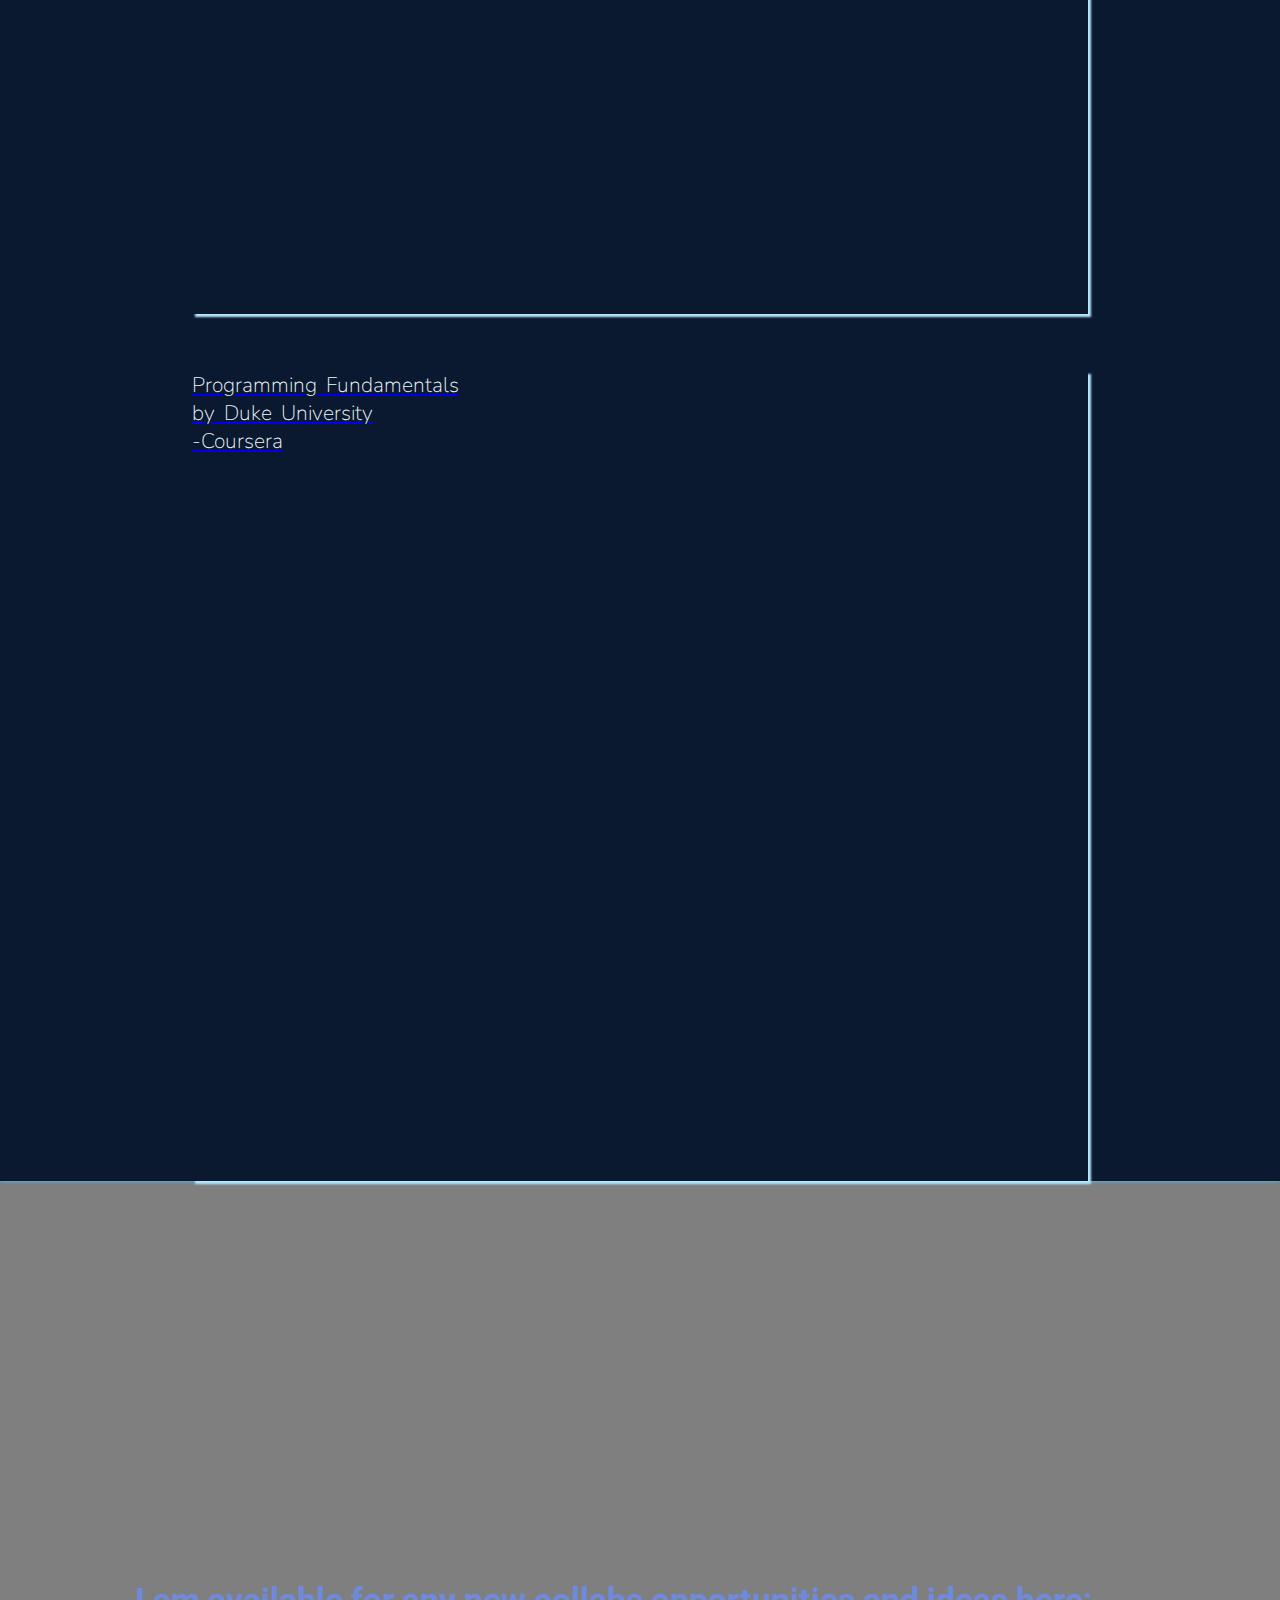
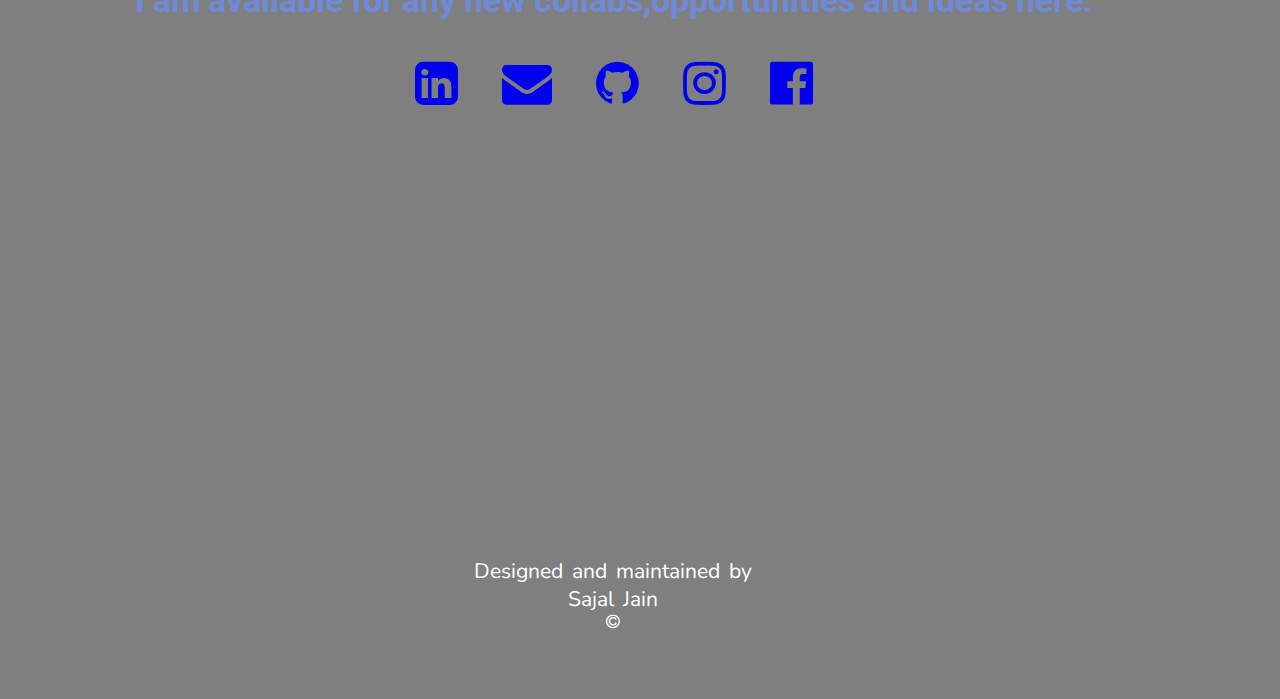
==== commit 457d7d2d: "spelling correction" ====
--- a/index.html
+++ b/index.html
@@ -113,7 +113,7 @@
         <p class="p3dis p2adis">
           Airbus (Aug 2021 - Till current date)
           <br>
-          Woring in Research and Innovation Team
+          Working in Research and Innovation Team
         </p>
         <p class="p3dis p2adis">
           Madras Scientific Research Foundation (Sep 2020 - Nov 2020)
